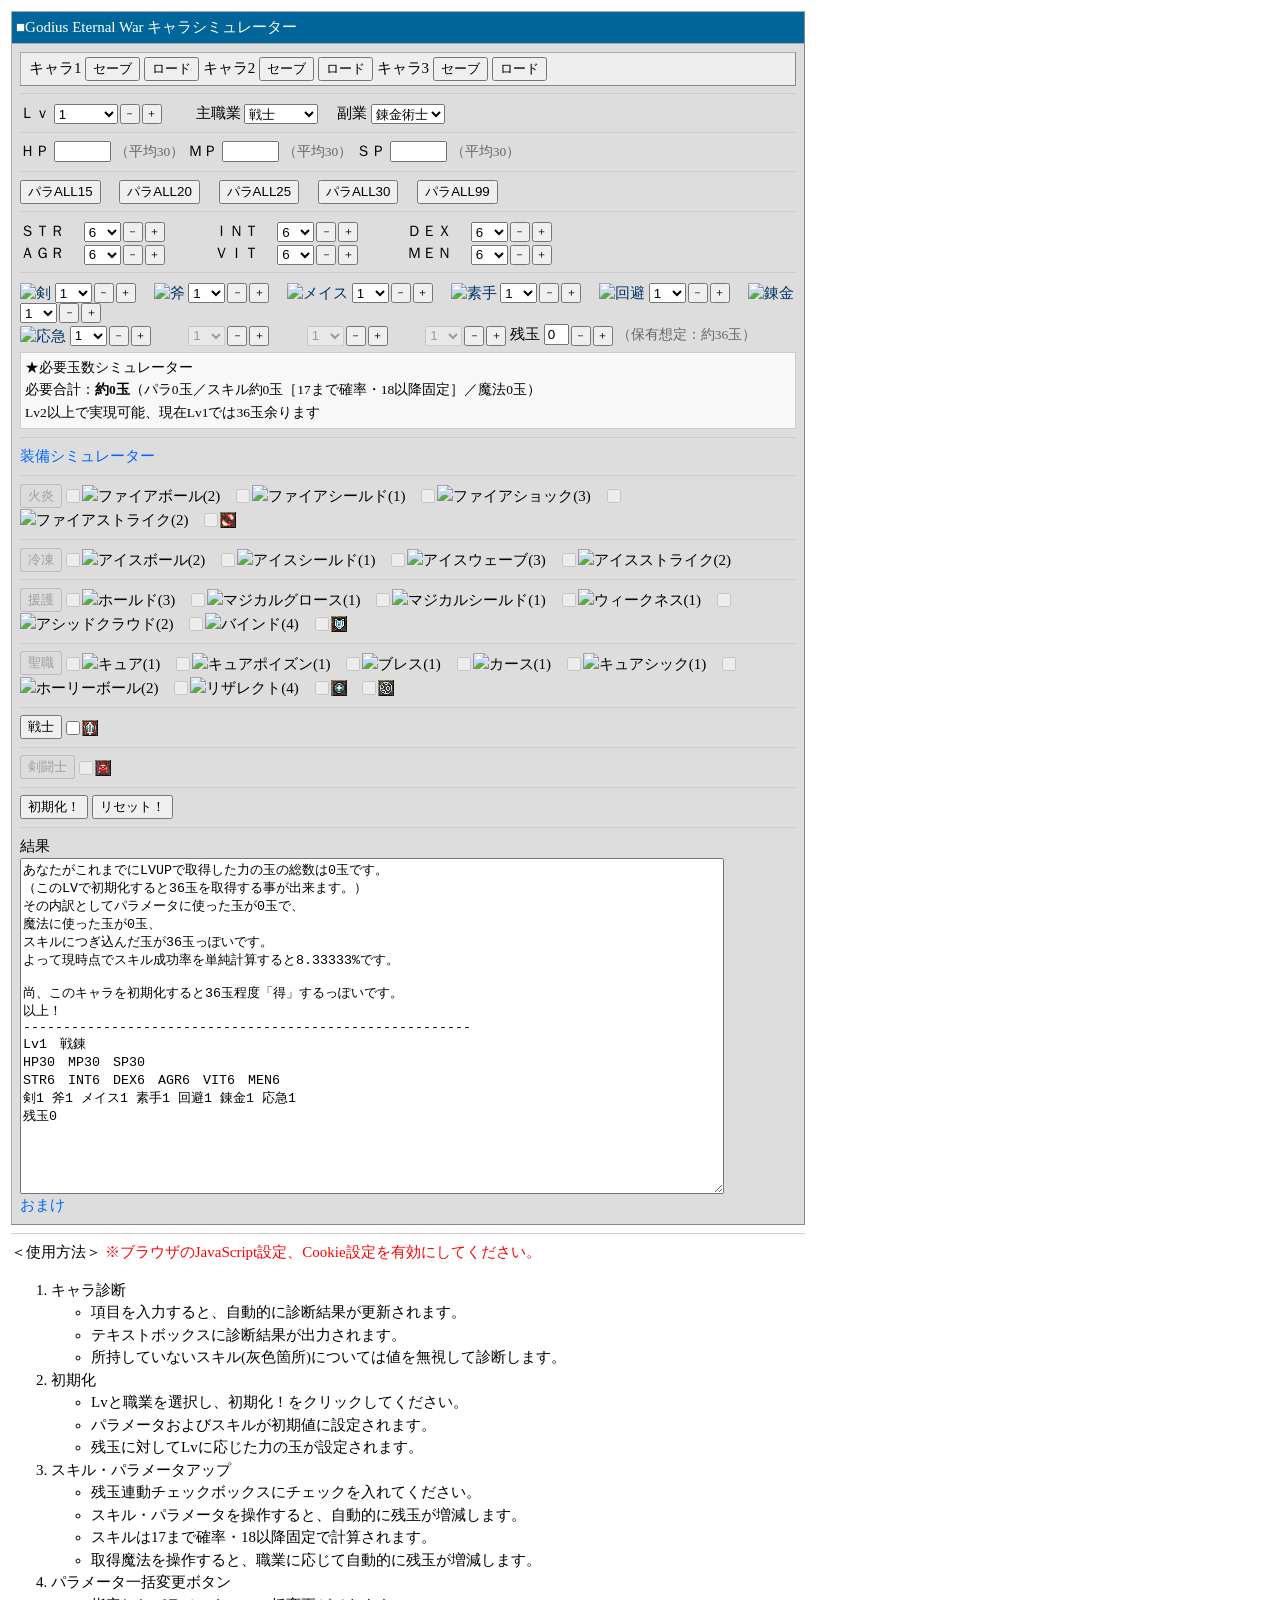
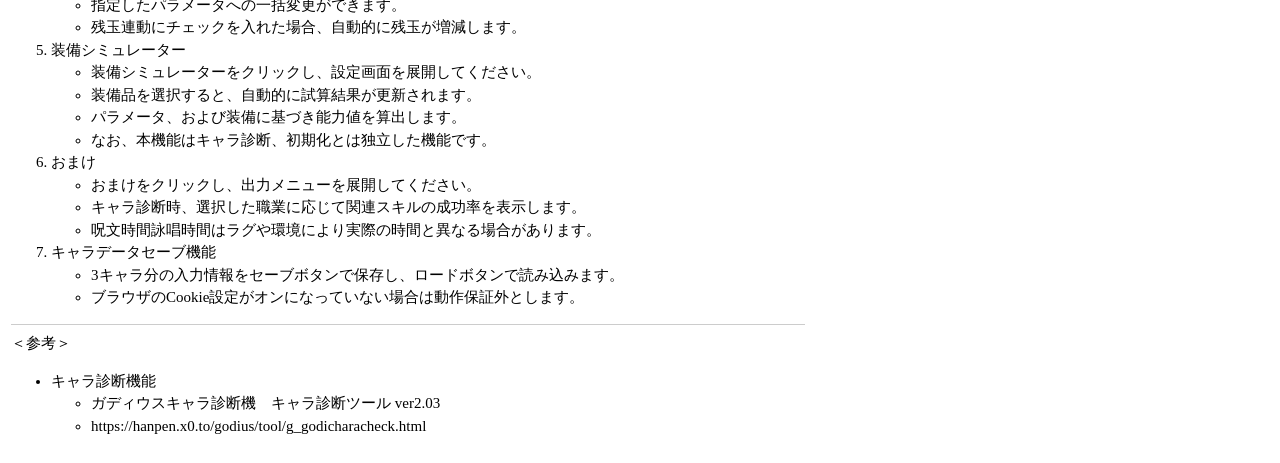
==== chara.html @ ef5eadbe "必要玉数シミュレーターへ全面改修 キャラ診断ツールを、指定構成に必要な力の玉数をリアルタイムに 試算するシミュレーターへ再構成した。  ■ 機能追加 - 必要玉数シミュレーター（パラ/スキル/魔法の内" ====
<!DOCTYPE html PUBLIC "-//W3C//DTD HTML 4.01 Transitional//EN" "http://www.w3.org/TR/html4/loose.dtd">
<!-- saved from url=(0053)https://hanpen.x0.to/godius/tool/godichara/chara.html -->
<html lang="ja" class=" dhifkqyxf idc0_350"><head><meta http-equiv="Content-Type" content="text/html; charset=UTF-8">
		<title>Godius Eternal War キャラシミュレーター</title>
		
		<meta http-equiv="Content-Script-Type" content="text/javascript">
		<meta http-equiv="Content-Style-Type" content="text/css">
		<meta http-equiv="Pragma" content="no-cache">
		<meta http-equiv="Cache-Control" content="no-cache">
		<meta http-equiv="Expires" content="Thu, 01 Dec 1994 16:00:00 GMT">
		<link rel="stylesheet" href="./css/main.css" type="text/css">
		<script type="text/javascript" src="./js/const.js"></script>
<script type="text/javascript" src="./js/main.js"></script>
		<script type="text/javascript" src="./js/sub.js"></script>
		<script type="text/javascript" src="./js/check.js"></script>
		<script type="text/javascript" src="./js/select.js"></script>
		<script type="text/javascript" src="./js/disp.js"></script>
		<script type="text/javascript" src="./js/calc.js"></script>
		<script type="text/javascript" src="./js/extra.js"></script>
		<script type="text/javascript" src="./js/cookie.js"></script>
		<script type="text/javascript" src="./js/realtime.js"></script>
	</head>
	<body onload="FormReset()" class="vsc-initialized">
		<table width="800">
			<tbody><tr>
				<td>
					<form name="chara">
						<div class="title">■Godius Eternal War キャラシミュレーター</div>
						<div class="main">
							<div class="sub">

								キャラ1
								<input type="button" name="save" value="セーブ" onclick="SetCookie(&#39;godichara1&#39;)">
								<input type="button" name="load" value="ロード" onclick="GetCookie(&#39;godichara1&#39;)">

								キャラ2
								<input type="button" name="save" value="セーブ" onclick="SetCookie(&#39;godichara2&#39;)">
								<input type="button" name="load" value="ロード" onclick="GetCookie(&#39;godichara2&#39;)">

								キャラ3
								<input type="button" name="save" value="セーブ" onclick="SetCookie(&#39;godichara3&#39;)">
								<input type="button" name="load" value="ロード" onclick="GetCookie(&#39;godichara3&#39;)">

							</div>

							<hr noshade="" size="1" color="#cccccc">


							Ｌｖ
							<select name="lv" onfocus="FocusLv()" onchange="ChangeLv()">
								<option value="1">1</option>
								<option value="2">2</option>
								<option value="3">3</option>
								<option value="4">4</option>
								<option value="5">5</option>
								<option value="6">6</option>
								<option value="7">7</option>
								<option value="8">8</option>
								<option value="9">9</option>
								<option value="10">10</option>
								<option value="11">11</option>
								<option value="12">12</option>
								<option value="13">13</option>
								<option value="14">14</option>
								<option value="15">15</option>
								<option value="16">16</option>
								<option value="17">17</option>
								<option value="18">18</option>
								<option value="19">19</option>
								<option value="20">20</option>
								<option value="21">21</option>
								<option value="22">22</option>
								<option value="23">23</option>
								<option value="24">24</option>
								<option value="25">25</option>
								<option value="26">26</option>
								<option value="27">27</option>
								<option value="28">28</option>
								<option value="29">29</option>
								<option value="30">30</option>
								<option value="31">31</option>
								<option value="32">32</option>
								<option value="33">33</option>
								<option value="34">34</option>
								<option value="35">35</option>
								<option value="36">36</option>
								<option value="37">37</option>
								<option value="38">38</option>
								<option value="39">39</option>
								<option value="40">40</option>
								<option value="41">41</option>
								<option value="42">42</option>
								<option value="43">43</option>
								<option value="44">44</option>
								<option value="45">45</option>
								<option value="46">46</option>
								<option value="47">47</option>
								<option value="48">48</option>
								<option value="49">49</option>
								<option value="50">50</option>
								<option value="51">51</option>
								<option value="52">52</option>
								<option value="53">53</option>
								<option value="54">54</option>
								<option value="55">55</option>
								<option value="56">56</option>
								<option value="57">57</option>
								<option value="58">58</option>
								<option value="59">59</option>
								<option value="60">60</option>
								<option value="61">61</option>
								<option value="62">62</option>
								<option value="63">63</option>
								<option value="64">64</option>
								<option value="65">65</option>
								<option value="66">66</option>
								<option value="67">67</option>
								<option value="68">68</option>
								<option value="69">69</option>
								<option value="70">70</option>
								<option value="71">71</option>
								<option value="72">72</option>
								<option value="73">73</option>
								<option value="74">74</option>
								<option value="75">75</option>
								<option value="76">76</option>
								<option value="77">77</option>
								<option value="78">78</option>
								<option value="79">79</option>
								<option value="80">80</option>
								<option value="81">81</option>
								<option value="82">82</option>
								<option value="83">83</option>
								<option value="84">84</option>
								<option value="85">85</option>
								<option value="86">86</option>
								<option value="87">87</option>
								<option value="88">88</option>
								<option value="89">89</option>
								<option value="90">90</option>
								<option value="91">91</option>
								<option value="92">92</option>
								<option value="93">93</option>
								<option value="94">94</option>
								<option value="95">95</option>
								<option value="96">96</option>
								<option value="97">97</option>
								<option value="98">98</option>
								<option value="99">99</option>
								<option value="100">AG1</option>
								<option value="101">AG2</option>
								<option value="102">AG3</option>
								<option value="103">AG4</option>
								<option value="104">AG5</option>
								<option value="105">AG6</option>
								<option value="106">AG7</option>
								<option value="107">AG8</option>
								<option value="108">AG9</option>
								<option value="109">AG10</option>
								<option value="110">AG11</option>
								<option value="111">AG12</option>
								<option value="112">AG13</option>
								<option value="113">AG14</option>
								<option value="114">AG15</option>
								<option value="115">AG16</option>
								<option value="116">AG17</option>
								<option value="117">AG18</option>
								<option value="118">AG19</option>
								<option value="119">AG20</option>
								<option value="120">AG21</option>
								<option value="120">AG21</option>
								<option value="121">AG22</option>
								<option value="122">AG23</option>
								<option value="123">AG24</option>
								<option value="124">AG25</option>
								<option value="125">AG26</option>
								<option value="126">AG27</option>
								<option value="127">AG28</option>
								<option value="128">AG29</option>
								<option value="129">AG30</option>
								<option value="130">AG31</option>
								<option value="131">AG32</option>
								<option value="132">AG33</option>
								<option value="133">AG34</option>
								<option value="134">AG35</option>
								<option value="135">AG36</option>
								<option value="136">AG37</option>
								<option value="137">AG38</option>
								<option value="138">AG39</option>
								<option value="139">AG40</option>
								<option value="140">AG41</option>
								<option value="141">AG42</option>
								<option value="142">AG43</option>
								<option value="143">AG44</option>
								<option value="144">AG45</option>
								<option value="145">AG46</option>
								<option value="146">AG47</option>
								<option value="147">AG48</option>
								<option value="148">AG49</option>
								<option value="149">AG50</option>
								<option value="150">AG51</option>
								<option value="151">AG52</option>
								<option value="152">AG53</option>
								<option value="153">AG54</option>
								<option value="154">AG55</option>
								<option value="155">AG56</option>
								<option value="156">AG57</option>
								<option value="157">AG58</option>
								<option value="158">AG59</option>
								<option value="159">AG60</option>
								<option value="160">AG61</option>
								<option value="161">AG62</option>
								<option value="162">AG63</option>
								<option value="163">AG64</option>
								<option value="164">AG65</option>
								<option value="165">AG66</option>
								<option value="166">AG67</option>
								<option value="167">AG68</option>
								<option value="168">AG69</option>
								<option value="169">AG70</option>
								<option value="170">AG71</option>
								<option value="171">AG72</option>
								<option value="172">AG73</option>
								<option value="173">AG74</option>
								<option value="174">AG75</option>
								<option value="175">AG76</option>
								<option value="176">AG77</option>
								<option value="177">AG78</option>
								<option value="178">AG79</option>
								<option value="179">AG80</option>
								<option value="180">AG81</option>
								<option value="181">AG82</option>
								<option value="182">AG83</option>
								<option value="183">AG84</option>
								<option value="184">AG85</option>
								<option value="185">AG86</option>
								<option value="186">AG87</option>
								<option value="187">AG88</option>
								<option value="188">AG89</option>
								<option value="189">AG90</option>
								<option value="190">AG91</option>
								<option value="191">AG92</option>
								<option value="192">AG93</option>
								<option value="193">AG94</option>
								<option value="194">AG95</option>
								<option value="195">AG96</option>
								<option value="196">AG97</option>
								<option value="197">AG98</option>
								<option value="198">AG99</option>
								<option value="199">AG100</option>
								<option value="200">AG101</option>
								<option value="201">AG102</option>
								<option value="202">AG103</option>
								<option value="203">AG104</option>
								<option value="204">AG105</option>
								<option value="205">AG106</option>
								<option value="206">AG107</option>
								<option value="207">AG108</option>
								<option value="208">AG109</option>
								<option value="209">AG110</option>
								<option value="210">AG111</option>
								<option value="211">AG112</option>
								<option value="212">AG113</option>
								<option value="213">AG114</option>
								<option value="214">AG115</option>
								<option value="215">AG116</option>
								<option value="216">AG117</option>
								<option value="217">AG118</option>
								<option value="218">AG119</option>
								<option value="219">AG120</option>
								<option value="220">AG121</option>
								<option value="221">AG122</option>
								<option value="222">AG123</option>
								<option value="223">AG124</option>
								<option value="224">AG125</option>
								<option value="225">AG126</option>
								<option value="226">AG127</option>
								<option value="227">AG128</option>
								<option value="228">AG129</option>
								<option value="229">AG130</option>
								<option value="230">AG131</option>
								<option value="231">AG132</option>
								<option value="232">AG133</option>
								<option value="233">AG134</option>
								<option value="234">AG135</option>
								<option value="235">AG136</option>
								<option value="236">AG137</option>
								<option value="237">AG138</option>
								<option value="238">AG139</option>
								<option value="239">AG140</option>
								<option value="240">AG141</option>
								<option value="241">AG142</option>
								<option value="242">AG143</option>
								<option value="243">AG144</option>
								<option value="244">AG145</option>
								<option value="245">AG146</option>
								<option value="246">AG147</option>
								<option value="247">AG148</option>
								<option value="248">AG149</option>
								<option value="249">AG150</option>
								<option value="250">AG151</option>
								<option value="251">AG152</option>
								<option value="252">AG153</option>
								<option value="253">AG154</option>
								<option value="254">AG155</option>
								<option value="255">AG156</option>
							</select><input type="button" value="－" class="stepbtn" onclick="StepSelect('lv',-1)"><input type="button" value="＋" class="stepbtn" onclick="StepSelect('lv',1)">　　

							主職業
							<select name="job" onchange="ChangeSkillMenuByJob()">
								<option value="戦">戦士</option>
								<option value="剣">剣闘士</option>
								<option value="盗">盗賊</option>
								<option value="魔">魔法使い</option>
								<option value="聖">聖職者</option>
							</select>　

							副業
							<select name="sidejob" onchange="ChangeSkillMenuByJob()">
								<option value="錬">錬金術士</option>
								<option value="裁">裁縫士</option>
								<option value="鍛">鍛治屋</option>
								<option value="鳥">バード</option>
							</select>
							<br>

							<hr noshade="" size="1" color="#cccccc">

							ＨＰ
							<input type="text" name="hp" maxlength="3" size="5"><span id="avghp" class="avgval"></span>
							ＭＰ
							<input type="text" name="mp" maxlength="3" size="5"><span id="avgmp" class="avgval"></span>
							ＳＰ
							<input type="text" name="sp" maxlength="3" size="5"><span id="avgsp" class="avgval"></span><br>

							<hr noshade="" size="1" color="#cccccc">

							<input type="button" value="パラALL15" onclick="ChangeParameterAll(15)">　
							<input type="button" value="パラALL20" onclick="ChangeParameterAll(20)">　
							<input type="button" value="パラALL25" onclick="ChangeParameterAll(25)">　
							<input type="button" value="パラALL30" onclick="ChangeParameterAll(30)">　
							<input type="button" value="パラALL99" onclick="ChangeParameterAll(99)"><br>

							<hr noshade="" size="1" color="#cccccc">

							ＳＴＲ　
							<select name="str" onfocus="FocusParameter(this)" onchange="ChangeParameter(this)">
								<option value="6">6</option>
								<option value="7">7</option>
								<option value="8">8</option>
								<option value="9">9</option>
								<option value="10">10</option>
								<option value="11">11</option>
								<option value="12">12</option>
								<option value="13">13</option>
								<option value="14">14</option>
								<option value="15">15</option>
								<option value="16">16</option>
								<option value="17">17</option>
								<option value="18">18</option>
								<option value="19">19</option>
								<option value="20">20</option>
								<option value="21">21</option>
								<option value="22">22</option>
								<option value="23">23</option>
								<option value="24">24</option>
								<option value="25">25</option>
								<option value="26">26</option>
								<option value="27">27</option>
								<option value="28">28</option>
								<option value="29">29</option>
								<option value="30">30</option>
								<option value="31">31</option>
								<option value="32">32</option>
								<option value="33">33</option>
								<option value="34">34</option>
								<option value="35">35</option>
								<option value="36">36</option>
								<option value="37">37</option>
								<option value="38">38</option>
								<option value="39">39</option>
								<option value="40">40</option>
								<option value="41">41</option>
								<option value="42">42</option>
								<option value="43">43</option>
								<option value="44">44</option>
								<option value="45">45</option>
								<option value="46">46</option>
								<option value="47">47</option>
								<option value="48">48</option>
								<option value="49">49</option>
								<option value="50">50</option>
								<option value="51">51</option>
								<option value="52">52</option>
								<option value="53">53</option>
								<option value="54">54</option>
								<option value="55">55</option>
								<option value="56">56</option>
								<option value="57">57</option>
								<option value="58">58</option>
								<option value="59">59</option>
								<option value="60">60</option>
								<option value="61">61</option>
								<option value="62">62</option>
								<option value="63">63</option>
								<option value="64">64</option>
								<option value="65">65</option>
								<option value="66">66</option>
								<option value="67">67</option>
								<option value="68">68</option>
								<option value="69">69</option>
								<option value="70">70</option>
								<option value="71">71</option>
								<option value="72">72</option>
								<option value="73">73</option>
								<option value="74">74</option>
								<option value="75">75</option>
								<option value="76">76</option>
								<option value="77">77</option>
								<option value="78">78</option>
								<option value="79">79</option>
								<option value="80">80</option>
								<option value="81">81</option>
								<option value="82">82</option>
								<option value="83">83</option>
								<option value="84">84</option>
								<option value="85">85</option>
								<option value="86">86</option>
								<option value="87">87</option>
								<option value="88">88</option>
								<option value="89">89</option>
								<option value="90">90</option>
								<option value="91">91</option>
								<option value="92">92</option>
								<option value="93">93</option>
								<option value="94">94</option>
								<option value="95">95</option>
								<option value="96">96</option>
								<option value="97">97</option>
								<option value="98">98</option>
								<option value="99">99</option>
							</select><input type="button" value="－" class="stepbtn" onclick="StepSelect('str',-1)"><input type="button" value="＋" class="stepbtn" onclick="StepSelect('str',1)">　　　

							ＩＮＴ　
							<select name="int" onfocus="FocusParameter(this)" onchange="ChangeParameter(this)">
								<option value="6">6</option>
								<option value="7">7</option>
								<option value="8">8</option>
								<option value="9">9</option>
								<option value="10">10</option>
								<option value="11">11</option>
								<option value="12">12</option>
								<option value="13">13</option>
								<option value="14">14</option>
								<option value="15">15</option>
								<option value="16">16</option>
								<option value="17">17</option>
								<option value="18">18</option>
								<option value="19">19</option>
								<option value="20">20</option>
								<option value="21">21</option>
								<option value="22">22</option>
								<option value="23">23</option>
								<option value="24">24</option>
								<option value="25">25</option>
								<option value="26">26</option>
								<option value="27">27</option>
								<option value="28">28</option>
								<option value="29">29</option>
								<option value="30">30</option>
								<option value="31">31</option>
								<option value="32">32</option>
								<option value="33">33</option>
								<option value="34">34</option>
								<option value="35">35</option>
								<option value="36">36</option>
								<option value="37">37</option>
								<option value="38">38</option>
								<option value="39">39</option>
								<option value="40">40</option>
								<option value="41">41</option>
								<option value="42">42</option>
								<option value="43">43</option>
								<option value="44">44</option>
								<option value="45">45</option>
								<option value="46">46</option>
								<option value="47">47</option>
								<option value="48">48</option>
								<option value="49">49</option>
								<option value="50">50</option>
								<option value="51">51</option>
								<option value="52">52</option>
								<option value="53">53</option>
								<option value="54">54</option>
								<option value="55">55</option>
								<option value="56">56</option>
								<option value="57">57</option>
								<option value="58">58</option>
								<option value="59">59</option>
								<option value="60">60</option>
								<option value="61">61</option>
								<option value="62">62</option>
								<option value="63">63</option>
								<option value="64">64</option>
								<option value="65">65</option>
								<option value="66">66</option>
								<option value="67">67</option>
								<option value="68">68</option>
								<option value="69">69</option>
								<option value="70">70</option>
								<option value="71">71</option>
								<option value="72">72</option>
								<option value="73">73</option>
								<option value="74">74</option>
								<option value="75">75</option>
								<option value="76">76</option>
								<option value="77">77</option>
								<option value="78">78</option>
								<option value="79">79</option>
								<option value="80">80</option>
								<option value="81">81</option>
								<option value="82">82</option>
								<option value="83">83</option>
								<option value="84">84</option>
								<option value="85">85</option>
								<option value="86">86</option>
								<option value="87">87</option>
								<option value="88">88</option>
								<option value="89">89</option>
								<option value="90">90</option>
								<option value="91">91</option>
								<option value="92">92</option>
								<option value="93">93</option>
								<option value="94">94</option>
								<option value="95">95</option>
								<option value="96">96</option>
								<option value="97">97</option>
								<option value="98">98</option>
								<option value="99">99</option>
							</select><input type="button" value="－" class="stepbtn" onclick="StepSelect('int',-1)"><input type="button" value="＋" class="stepbtn" onclick="StepSelect('int',1)">　　　

							ＤＥＸ　
							<select name="dex" onfocus="FocusParameter(this)" onchange="ChangeParameter(this)">
								<option value="6">6</option>
								<option value="7">7</option>
								<option value="8">8</option>
								<option value="9">9</option>
								<option value="10">10</option>
								<option value="11">11</option>
								<option value="12">12</option>
								<option value="13">13</option>
								<option value="14">14</option>
								<option value="15">15</option>
								<option value="16">16</option>
								<option value="17">17</option>
								<option value="18">18</option>
								<option value="19">19</option>
								<option value="20">20</option>
								<option value="21">21</option>
								<option value="22">22</option>
								<option value="23">23</option>
								<option value="24">24</option>
								<option value="25">25</option>
								<option value="26">26</option>
								<option value="27">27</option>
								<option value="28">28</option>
								<option value="29">29</option>
								<option value="30">30</option>
								<option value="31">31</option>
								<option value="32">32</option>
								<option value="33">33</option>
								<option value="34">34</option>
								<option value="35">35</option>
								<option value="36">36</option>
								<option value="37">37</option>
								<option value="38">38</option>
								<option value="39">39</option>
								<option value="40">40</option>
								<option value="41">41</option>
								<option value="42">42</option>
								<option value="43">43</option>
								<option value="44">44</option>
								<option value="45">45</option>
								<option value="46">46</option>
								<option value="47">47</option>
								<option value="48">48</option>
								<option value="49">49</option>
								<option value="50">50</option>
								<option value="51">51</option>
								<option value="52">52</option>
								<option value="53">53</option>
								<option value="54">54</option>
								<option value="55">55</option>
								<option value="56">56</option>
								<option value="57">57</option>
								<option value="58">58</option>
								<option value="59">59</option>
								<option value="60">60</option>
								<option value="61">61</option>
								<option value="62">62</option>
								<option value="63">63</option>
								<option value="64">64</option>
								<option value="65">65</option>
								<option value="66">66</option>
								<option value="67">67</option>
								<option value="68">68</option>
								<option value="69">69</option>
								<option value="70">70</option>
								<option value="71">71</option>
								<option value="72">72</option>
								<option value="73">73</option>
								<option value="74">74</option>
								<option value="75">75</option>
								<option value="76">76</option>
								<option value="77">77</option>
								<option value="78">78</option>
								<option value="79">79</option>
								<option value="80">80</option>
								<option value="81">81</option>
								<option value="82">82</option>
								<option value="83">83</option>
								<option value="84">84</option>
								<option value="85">85</option>
								<option value="86">86</option>
								<option value="87">87</option>
								<option value="88">88</option>
								<option value="89">89</option>
								<option value="90">90</option>
								<option value="91">91</option>
								<option value="92">92</option>
								<option value="93">93</option>
								<option value="94">94</option>
								<option value="95">95</option>
								<option value="96">96</option>
								<option value="97">97</option>
								<option value="98">98</option>
								<option value="99">99</option>
							</select><input type="button" value="－" class="stepbtn" onclick="StepSelect('dex',-1)"><input type="button" value="＋" class="stepbtn" onclick="StepSelect('dex',1)"><br>

							ＡＧＲ　
							<select name="agr" onfocus="FocusParameter(this)" onchange="ChangeParameter(this)">
								<option value="6">6</option>
								<option value="7">7</option>
								<option value="8">8</option>
								<option value="9">9</option>
								<option value="10">10</option>
								<option value="11">11</option>
								<option value="12">12</option>
								<option value="13">13</option>
								<option value="14">14</option>
								<option value="15">15</option>
								<option value="16">16</option>
								<option value="17">17</option>
								<option value="18">18</option>
								<option value="19">19</option>
								<option value="20">20</option>
								<option value="21">21</option>
								<option value="22">22</option>
								<option value="23">23</option>
								<option value="24">24</option>
								<option value="25">25</option>
								<option value="26">26</option>
								<option value="27">27</option>
								<option value="28">28</option>
								<option value="29">29</option>
								<option value="30">30</option>
								<option value="31">31</option>
								<option value="32">32</option>
								<option value="33">33</option>
								<option value="34">34</option>
								<option value="35">35</option>
								<option value="36">36</option>
								<option value="37">37</option>
								<option value="38">38</option>
								<option value="39">39</option>
								<option value="40">40</option>
								<option value="41">41</option>
								<option value="42">42</option>
								<option value="43">43</option>
								<option value="44">44</option>
								<option value="45">45</option>
								<option value="46">46</option>
								<option value="47">47</option>
								<option value="48">48</option>
								<option value="49">49</option>
								<option value="50">50</option>
								<option value="51">51</option>
								<option value="52">52</option>
								<option value="53">53</option>
								<option value="54">54</option>
								<option value="55">55</option>
								<option value="56">56</option>
								<option value="57">57</option>
								<option value="58">58</option>
								<option value="59">59</option>
								<option value="60">60</option>
								<option value="61">61</option>
								<option value="62">62</option>
								<option value="63">63</option>
								<option value="64">64</option>
								<option value="65">65</option>
								<option value="66">66</option>
								<option value="67">67</option>
								<option value="68">68</option>
								<option value="69">69</option>
								<option value="70">70</option>
								<option value="71">71</option>
								<option value="72">72</option>
								<option value="73">73</option>
								<option value="74">74</option>
								<option value="75">75</option>
								<option value="76">76</option>
								<option value="77">77</option>
								<option value="78">78</option>
								<option value="79">79</option>
								<option value="80">80</option>
								<option value="81">81</option>
								<option value="82">82</option>
								<option value="83">83</option>
								<option value="84">84</option>
								<option value="85">85</option>
								<option value="86">86</option>
								<option value="87">87</option>
								<option value="88">88</option>
								<option value="89">89</option>
								<option value="90">90</option>
								<option value="91">91</option>
								<option value="92">92</option>
								<option value="93">93</option>
								<option value="94">94</option>
								<option value="95">95</option>
								<option value="96">96</option>
								<option value="97">97</option>
								<option value="98">98</option>
								<option value="99">99</option>
							</select><input type="button" value="－" class="stepbtn" onclick="StepSelect('agr',-1)"><input type="button" value="＋" class="stepbtn" onclick="StepSelect('agr',1)">　　　

							ＶＩＴ　
							<select name="vit" onfocus="FocusParameter(this)" onchange="ChangeParameter(this)">
								<option value="6">6</option>
								<option value="7">7</option>
								<option value="8">8</option>
								<option value="9">9</option>
								<option value="10">10</option>
								<option value="11">11</option>
								<option value="12">12</option>
								<option value="13">13</option>
								<option value="14">14</option>
								<option value="15">15</option>
								<option value="16">16</option>
								<option value="17">17</option>
								<option value="18">18</option>
								<option value="19">19</option>
								<option value="20">20</option>
								<option value="21">21</option>
								<option value="22">22</option>
								<option value="23">23</option>
								<option value="24">24</option>
								<option value="25">25</option>
								<option value="26">26</option>
								<option value="27">27</option>
								<option value="28">28</option>
								<option value="29">29</option>
								<option value="30">30</option>
								<option value="31">31</option>
								<option value="32">32</option>
								<option value="33">33</option>
								<option value="34">34</option>
								<option value="35">35</option>
								<option value="36">36</option>
								<option value="37">37</option>
								<option value="38">38</option>
								<option value="39">39</option>
								<option value="40">40</option>
								<option value="41">41</option>
								<option value="42">42</option>
								<option value="43">43</option>
								<option value="44">44</option>
								<option value="45">45</option>
								<option value="46">46</option>
								<option value="47">47</option>
								<option value="48">48</option>
								<option value="49">49</option>
								<option value="50">50</option>
								<option value="51">51</option>
								<option value="52">52</option>
								<option value="53">53</option>
								<option value="54">54</option>
								<option value="55">55</option>
								<option value="56">56</option>
								<option value="57">57</option>
								<option value="58">58</option>
								<option value="59">59</option>
								<option value="60">60</option>
								<option value="61">61</option>
								<option value="62">62</option>
								<option value="63">63</option>
								<option value="64">64</option>
								<option value="65">65</option>
								<option value="66">66</option>
								<option value="67">67</option>
								<option value="68">68</option>
								<option value="69">69</option>
								<option value="70">70</option>
								<option value="71">71</option>
								<option value="72">72</option>
								<option value="73">73</option>
								<option value="74">74</option>
								<option value="75">75</option>
								<option value="76">76</option>
								<option value="77">77</option>
								<option value="78">78</option>
								<option value="79">79</option>
								<option value="80">80</option>
								<option value="81">81</option>
								<option value="82">82</option>
								<option value="83">83</option>
								<option value="84">84</option>
								<option value="85">85</option>
								<option value="86">86</option>
								<option value="87">87</option>
								<option value="88">88</option>
								<option value="89">89</option>
								<option value="90">90</option>
								<option value="91">91</option>
								<option value="92">92</option>
								<option value="93">93</option>
								<option value="94">94</option>
								<option value="95">95</option>
								<option value="96">96</option>
								<option value="97">97</option>
								<option value="98">98</option>
								<option value="99">99</option>
							</select><input type="button" value="－" class="stepbtn" onclick="StepSelect('vit',-1)"><input type="button" value="＋" class="stepbtn" onclick="StepSelect('vit',1)">　　　

							ＭＥＮ　
							<select name="men" onfocus="FocusParameter(this)" onchange="ChangeParameter(this)">
								<option value="6">6</option>
								<option value="7">7</option>
								<option value="8">8</option>
								<option value="9">9</option>
								<option value="10">10</option>
								<option value="11">11</option>
								<option value="12">12</option>
								<option value="13">13</option>
								<option value="14">14</option>
								<option value="15">15</option>
								<option value="16">16</option>
								<option value="17">17</option>
								<option value="18">18</option>
								<option value="19">19</option>
								<option value="20">20</option>
								<option value="21">21</option>
								<option value="22">22</option>
								<option value="23">23</option>
								<option value="24">24</option>
								<option value="25">25</option>
								<option value="26">26</option>
								<option value="27">27</option>
								<option value="28">28</option>
								<option value="29">29</option>
								<option value="30">30</option>
								<option value="31">31</option>
								<option value="32">32</option>
								<option value="33">33</option>
								<option value="34">34</option>
								<option value="35">35</option>
								<option value="36">36</option>
								<option value="37">37</option>
								<option value="38">38</option>
								<option value="39">39</option>
								<option value="40">40</option>
								<option value="41">41</option>
								<option value="42">42</option>
								<option value="43">43</option>
								<option value="44">44</option>
								<option value="45">45</option>
								<option value="46">46</option>
								<option value="47">47</option>
								<option value="48">48</option>
								<option value="49">49</option>
								<option value="50">50</option>
								<option value="51">51</option>
								<option value="52">52</option>
								<option value="53">53</option>
								<option value="54">54</option>
								<option value="55">55</option>
								<option value="56">56</option>
								<option value="57">57</option>
								<option value="58">58</option>
								<option value="59">59</option>
								<option value="60">60</option>
								<option value="61">61</option>
								<option value="62">62</option>
								<option value="63">63</option>
								<option value="64">64</option>
								<option value="65">65</option>
								<option value="66">66</option>
								<option value="67">67</option>
								<option value="68">68</option>
								<option value="69">69</option>
								<option value="70">70</option>
								<option value="71">71</option>
								<option value="72">72</option>
								<option value="73">73</option>
								<option value="74">74</option>
								<option value="75">75</option>
								<option value="76">76</option>
								<option value="77">77</option>
								<option value="78">78</option>
								<option value="79">79</option>
								<option value="80">80</option>
								<option value="81">81</option>
								<option value="82">82</option>
								<option value="83">83</option>
								<option value="84">84</option>
								<option value="85">85</option>
								<option value="86">86</option>
								<option value="87">87</option>
								<option value="88">88</option>
								<option value="89">89</option>
								<option value="90">90</option>
								<option value="91">91</option>
								<option value="92">92</option>
								<option value="93">93</option>
								<option value="94">94</option>
								<option value="95">95</option>
								<option value="96">96</option>
								<option value="97">97</option>
								<option value="98">98</option>
								<option value="99">99</option>
							</select><input type="button" value="－" class="stepbtn" onclick="StepSelect('men',-1)"><input type="button" value="＋" class="stepbtn" onclick="StepSelect('men',1)">　　　


							<hr noshade="" size="1" color="#cccccc">

							<span id="id_skill1" class="skill"><img src="./img/skill01.gif"></span>
							<select name="skill1" onfocus="FocusSkill(this)" onchange="ChangeSkill(this)">
								<option value="1">1</option>
								<option value="2">2</option>
								<option value="3">3</option>
								<option value="4">4</option>
								<option value="5">5</option>
								<option value="6">6</option>
								<option value="7">7</option>
								<option value="8">8</option>
								<option value="9">9</option>
								<option value="10">10</option>
								<option value="11">11</option>
								<option value="12">12</option>
								<option value="13">13</option>
								<option value="14">14</option>
								<option value="15">15</option>
								<option value="16">16</option>
								<option value="17">17</option>
								<option value="18">18</option>
								<option value="19">19</option>
								<option value="20">20</option>
								<option value="21">21</option>
								<option value="22">22</option>
								<option value="23">23</option>
								<option value="24">24</option>
								<option value="25">25</option>
								<option value="26">26</option>
								<option value="27">27</option>
								<option value="28">28</option>
								<option value="29">29</option>
								<option value="30">30</option>
							</select><input type="button" value="－" class="stepbtn" onclick="StepSelect('skill1',-1)"><input type="button" value="＋" class="stepbtn" onclick="StepSelect('skill1',1)">


							<span id="id_skill2" class="skill"><img src="./img/skill02.gif"></span>
							<select name="skill2" onfocus="FocusSkill(this)" onchange="ChangeSkill(this)">
								<option value="1">1</option>
								<option value="2">2</option>
								<option value="3">3</option>
								<option value="4">4</option>
								<option value="5">5</option>
								<option value="6">6</option>
								<option value="7">7</option>
								<option value="8">8</option>
								<option value="9">9</option>
								<option value="10">10</option>
								<option value="11">11</option>
								<option value="12">12</option>
								<option value="13">13</option>
								<option value="14">14</option>
								<option value="15">15</option>
								<option value="16">16</option>
								<option value="17">17</option>
								<option value="18">18</option>
								<option value="19">19</option>
								<option value="20">20</option>
								<option value="21">21</option>
								<option value="22">22</option>
								<option value="23">23</option>
								<option value="24">24</option>
								<option value="25">25</option>
								<option value="26">26</option>
								<option value="27">27</option>
								<option value="28">28</option>
								<option value="29">29</option>
								<option value="30">30</option>
							</select><input type="button" value="－" class="stepbtn" onclick="StepSelect('skill2',-1)"><input type="button" value="＋" class="stepbtn" onclick="StepSelect('skill2',1)">


							<span id="id_skill3" class="skill"><img src="./img/skill03.gif"></span>
							<select name="skill3" onfocus="FocusSkill(this)" onchange="ChangeSkill(this)">
								<option value="1">1</option>
								<option value="2">2</option>
								<option value="3">3</option>
								<option value="4">4</option>
								<option value="5">5</option>
								<option value="6">6</option>
								<option value="7">7</option>
								<option value="8">8</option>
								<option value="9">9</option>
								<option value="10">10</option>
								<option value="11">11</option>
								<option value="12">12</option>
								<option value="13">13</option>
								<option value="14">14</option>
								<option value="15">15</option>
								<option value="16">16</option>
								<option value="17">17</option>
								<option value="18">18</option>
								<option value="19">19</option>
								<option value="20">20</option>
								<option value="21">21</option>
								<option value="22">22</option>
								<option value="23">23</option>
								<option value="24">24</option>
								<option value="25">25</option>
								<option value="26">26</option>
								<option value="27">27</option>
								<option value="28">28</option>
								<option value="29">29</option>
								<option value="30">30</option>
							</select><input type="button" value="－" class="stepbtn" onclick="StepSelect('skill3',-1)"><input type="button" value="＋" class="stepbtn" onclick="StepSelect('skill3',1)">


							<span id="id_skill4" class="skill"><img src="./img/skill04.gif"></span>
							<select name="skill4" onfocus="FocusSkill(this)" onchange="ChangeSkill(this)">
								<option value="1">1</option>
								<option value="2">2</option>
								<option value="3">3</option>
								<option value="4">4</option>
								<option value="5">5</option>
								<option value="6">6</option>
								<option value="7">7</option>
								<option value="8">8</option>
								<option value="9">9</option>
								<option value="10">10</option>
								<option value="11">11</option>
								<option value="12">12</option>
								<option value="13">13</option>
								<option value="14">14</option>
								<option value="15">15</option>
								<option value="16">16</option>
								<option value="17">17</option>
								<option value="18">18</option>
								<option value="19">19</option>
								<option value="20">20</option>
								<option value="21">21</option>
								<option value="22">22</option>
								<option value="23">23</option>
								<option value="24">24</option>
								<option value="25">25</option>
								<option value="26">26</option>
								<option value="27">27</option>
								<option value="28">28</option>
								<option value="29">29</option>
								<option value="30">30</option>
							</select><input type="button" value="－" class="stepbtn" onclick="StepSelect('skill4',-1)"><input type="button" value="＋" class="stepbtn" onclick="StepSelect('skill4',1)">


							<span id="id_skill5" class="skill"><img src="./img/skill05.gif"></span>
							<select name="skill5" onfocus="FocusSkill(this)" onchange="ChangeSkill(this)">
								<option value="1">1</option>
								<option value="2">2</option>
								<option value="3">3</option>
								<option value="4">4</option>
								<option value="5">5</option>
								<option value="6">6</option>
								<option value="7">7</option>
								<option value="8">8</option>
								<option value="9">9</option>
								<option value="10">10</option>
								<option value="11">11</option>
								<option value="12">12</option>
								<option value="13">13</option>
								<option value="14">14</option>
								<option value="15">15</option>
								<option value="16">16</option>
								<option value="17">17</option>
								<option value="18">18</option>
								<option value="19">19</option>
								<option value="20">20</option>
								<option value="21">21</option>
								<option value="22">22</option>
								<option value="23">23</option>
								<option value="24">24</option>
								<option value="25">25</option>
								<option value="26">26</option>
								<option value="27">27</option>
								<option value="28">28</option>
								<option value="29">29</option>
								<option value="30">30</option>
							</select><input type="button" value="－" class="stepbtn" onclick="StepSelect('skill5',-1)"><input type="button" value="＋" class="stepbtn" onclick="StepSelect('skill5',1)">


							<span id="id_skill6" class="skill"><img src="./img/skill06.gif"></span>
							<select name="skill6" onfocus="FocusSkill(this)" onchange="ChangeSkill(this)">
								<option value="1">1</option>
								<option value="2">2</option>
								<option value="3">3</option>
								<option value="4">4</option>
								<option value="5">5</option>
								<option value="6">6</option>
								<option value="7">7</option>
								<option value="8">8</option>
								<option value="9">9</option>
								<option value="10">10</option>
								<option value="11">11</option>
								<option value="12">12</option>
								<option value="13">13</option>
								<option value="14">14</option>
								<option value="15">15</option>
								<option value="16">16</option>
								<option value="17">17</option>
								<option value="18">18</option>
								<option value="19">19</option>
								<option value="20">20</option>
								<option value="21">21</option>
								<option value="22">22</option>
								<option value="23">23</option>
								<option value="24">24</option>
								<option value="25">25</option>
								<option value="26">26</option>
								<option value="27">27</option>
								<option value="28">28</option>
								<option value="29">29</option>
								<option value="30">30</option>
							</select><input type="button" value="－" class="stepbtn" onclick="StepSelect('skill6',-1)"><input type="button" value="＋" class="stepbtn" onclick="StepSelect('skill6',1)"><br>

							<span id="id_skill7" class="skill"><img src="./img/skill08.gif"></span>
							<select name="skill7" onfocus="FocusSkill(this)" onchange="ChangeSkill(this)">
								<option value="1">1</option>
								<option value="2">2</option>
								<option value="3">3</option>
								<option value="4">4</option>
								<option value="5">5</option>
								<option value="6">6</option>
								<option value="7">7</option>
								<option value="8">8</option>
								<option value="9">9</option>
								<option value="10">10</option>
								<option value="11">11</option>
								<option value="12">12</option>
								<option value="13">13</option>
								<option value="14">14</option>
								<option value="15">15</option>
								<option value="16">16</option>
								<option value="17">17</option>
								<option value="18">18</option>
								<option value="19">19</option>
								<option value="20">20</option>
								<option value="21">21</option>
								<option value="22">22</option>
								<option value="23">23</option>
								<option value="24">24</option>
								<option value="25">25</option>
								<option value="26">26</option>
								<option value="27">27</option>
								<option value="28">28</option>
								<option value="29">29</option>
								<option value="30">30</option>
							</select><input type="button" value="－" class="stepbtn" onclick="StepSelect('skill7',-1)"><input type="button" value="＋" class="stepbtn" onclick="StepSelect('skill7',1)">

							<span id="id_skill8" class="skill"><img src="./img/skill09.gif"></span>
							<select name="skill8" onfocus="FocusSkill(this)" onchange="ChangeSkill(this)">
								<option value="1">1</option>
								<option value="2">2</option>
								<option value="3">3</option>
								<option value="4">4</option>
								<option value="5">5</option>
								<option value="6">6</option>
								<option value="7">7</option>
								<option value="8">8</option>
								<option value="9">9</option>
								<option value="10">10</option>
								<option value="11">11</option>
								<option value="12">12</option>
								<option value="13">13</option>
								<option value="14">14</option>
								<option value="15">15</option>
								<option value="16">16</option>
								<option value="17">17</option>
								<option value="18">18</option>
								<option value="19">19</option>
								<option value="20">20</option>
								<option value="21">21</option>
								<option value="22">22</option>
								<option value="23">23</option>
								<option value="24">24</option>
								<option value="25">25</option>
								<option value="26">26</option>
								<option value="27">27</option>
								<option value="28">28</option>
								<option value="29">29</option>
								<option value="30">30</option>
							</select><input type="button" value="－" class="stepbtn" onclick="StepSelect('skill8',-1)"><input type="button" value="＋" class="stepbtn" onclick="StepSelect('skill8',1)">

							<span id="id_skill9" class="skill"><img src="./img/skill10.gif"></span>
							<select name="skill9" onfocus="FocusSkill(this)" onchange="ChangeSkill(this)">
								<option value="1">1</option>
								<option value="2">2</option>
								<option value="3">3</option>
								<option value="4">4</option>
								<option value="5">5</option>
								<option value="6">6</option>
								<option value="7">7</option>
								<option value="8">8</option>
								<option value="9">9</option>
								<option value="10">10</option>
								<option value="11">11</option>
								<option value="12">12</option>
								<option value="13">13</option>
								<option value="14">14</option>
								<option value="15">15</option>
								<option value="16">16</option>
								<option value="17">17</option>
								<option value="18">18</option>
								<option value="19">19</option>
								<option value="20">20</option>
								<option value="21">21</option>
								<option value="22">22</option>
								<option value="23">23</option>
								<option value="24">24</option>
								<option value="25">25</option>
								<option value="26">26</option>
								<option value="27">27</option>
								<option value="28">28</option>
								<option value="29">29</option>
								<option value="30">30</option>
							</select><input type="button" value="－" class="stepbtn" onclick="StepSelect('skill9',-1)"><input type="button" value="＋" class="stepbtn" onclick="StepSelect('skill9',1)">

							<span id="id_skill10" class="skill"><img src="./img/skill11.gif"></span>
							<select name="skill10" onfocus="FocusSkill(this)" onchange="ChangeSkill(this)">
								<option value="1">1</option>
								<option value="2">2</option>
								<option value="3">3</option>
								<option value="4">4</option>
								<option value="5">5</option>
								<option value="6">6</option>
								<option value="7">7</option>
								<option value="8">8</option>
								<option value="9">9</option>
								<option value="10">10</option>
								<option value="11">11</option>
								<option value="12">12</option>
								<option value="13">13</option>
								<option value="14">14</option>
								<option value="15">15</option>
								<option value="16">16</option>
								<option value="17">17</option>
								<option value="18">18</option>
								<option value="19">19</option>
								<option value="20">20</option>
								<option value="21">21</option>
								<option value="22">22</option>
								<option value="23">23</option>
								<option value="24">24</option>
								<option value="25">25</option>
								<option value="26">26</option>
								<option value="27">27</option>
								<option value="28">28</option>
								<option value="29">29</option>
								<option value="30">30</option>
							</select><input type="button" value="－" class="stepbtn" onclick="StepSelect('skill10',-1)"><input type="button" value="＋" class="stepbtn" onclick="StepSelect('skill10',1)">

							残玉
							<input type="text" name="balance" maxlength="3" size="1" value="0" onblur="CheckBalanceValue()"><input type="button" value="－" class="stepbtn" onclick="StepNumber('balance',-1)"><input type="button" value="＋" class="stepbtn" onclick="StepNumber('balance',1)"><span id="expectbalance" class="avgval"></span><br>

							<div id="needtama" style="margin:4px 0; padding:4px; border:1px solid #cccccc; background-color:#f8f8f8; font-size:90%;"></div>

							<hr noshade="" size="1" color="#cccccc">

							<a href="javascript:OpenMenu(&#39;equipment&#39;)">装備シミュレーター</a><br>

							<div id="equipment" class="sub" style="display:none">
								武器　　
								<select name="weapon">
									<option value="0">なし　　　　　　　　　　　　　　　　　　　</option>
									<option value="1">ダガー</option>
									<option value="2">ショートソード</option>
									<option value="3">レイピア</option>
									<option value="4">プレードソード</option>
									<option value="5">ファルシオン</option>
									<option value="6">ロングソード</option>
									<option value="7">ブロードソード</option>
									<option value="8">バスタードソード</option>
									<option value="9">ナーガブレード</option>
									<option value="10">テラブレード</option>
									<option value="11">ビスター</option>
									<option value="12">古代ビスター</option>
									<option value="13">ティナブレード</option>
									<option value="14">シャムシェール</option>
									<option value="15">クレイモア</option>
									<option value="16">ツーハンドソード</option>
									<option value="17">タイタンソード</option>
									<option value="18">サージソード</option>
									<option value="19">エクスソード</option>
									<option value="20">古代エクスソード</option>
									<option value="21">サーメディソード</option>
									<option value="22">スタッフ</option>
									<option value="23">クラブ</option>
									<option value="24">メイス</option>
									<option value="25">ロングメイス</option>
									<option value="26">ウォーハンマー</option>
									<option value="27">フレイル</option>
									<option value="28">モール</option>
									<option value="29">ヘビーモール</option>
									<option value="30">オークハンマー</option>
									<option value="31">スパイクフレイル</option>
									<option value="32">バトルハンマー</option>
									<option value="33">古代バトルハンマー</option>
									<option value="34">ギィーガーメイス</option>
									<option value="35">魔法の杖</option>
									<option value="36">魂の杖(炎)</option>
									<option value="37">魂の杖(氷)</option>
									<option value="38">クリスタルスタッフ</option>
									<option value="39">古代クリスタルロッド</option>
									<option value="40">クライズロッド</option>
									<option value="41">ハンドアクス</option>
									<option value="42">スモールアクス</option>
									<option value="43">バトルアクス</option>
									<option value="44">クレセントアクス</option>
									<option value="45">ラージアクス</option>
									<option value="46">グレートアクス</option>
									<option value="47">バ―サーカアクス</option>
									<option value="48">ウォーアクス</option>
									<option value="49">ジェニックス</option>
									<option value="50">古代ジェニックス</option>
									<option value="51">ディラーアクス</option>
									<option value="52">スピア</option>
									<option value="53">トライデント</option>
									<option value="54">ランス</option>
									<option value="55">パイク</option>
									<option value="56">ハルベルド</option>
									<option value="57">サラマンダーパイク</option>
									<option value="58">バーブスピア</option>
									<option value="59">エックスハルバード</option>
									<option value="60">古代エクスハルバード</option>
									<option value="61">アビゴルランス</option>
									<option value="62">グラブ</option>
									<option value="63">フィスト</option>
									<option value="64">ガントレット</option>
									<option value="65">パタ</option>
									<option value="66">ゴーレムフィスト</option>
									<option value="67">ソーンズフィスト</option>
									<option value="68">スクリューパタ</option>
									<option value="69">古代スクリューパタ</option>
									<option value="70">ゲイモスフィスト</option>
									<option value="71">イフリート</option>
									<option value="72">マーメイド</option>
									<option value="73">ドラゴンブレス</option>
									<option value="74">フレイムタン</option>
									<option value="75">アイスブラント</option>
									<option value="76">モール魔法の杖</option>
									<option value="77">モールバスタードソード</option>
									<option value="78">モールフレイル</option>
									<option value="79">モールクレセントアクス</option>
									<option value="80">モールツーハンドソード</option>
									<option value="81">モールガントレット</option>
									<option value="82">モールパイク</option>
									<option value="83">モールナーガブレード</option>
									<option value="84">モールオークハンマー</option>
									<option value="85">モールバーサーカーアクス</option>
									<option value="86">モールタイタンソード</option>
									<option value="87">モールゴーレムフィスト</option>
									<option value="88">モールサラマンダーパイク</option>
									<option value="89">モール魂の杖(炎)</option>
									<option value="90">モール魂の杖(氷)</option>
									<option value="91">モールテラブレード</option>
									<option value="92">モールスパイクフレイル</option>
									<option value="93">モールウォーアクス</option>
									<option value="94">モールサージソード</option>
									<option value="95">モールソーンズフィスト</option>
									<option value="96">モールバーブスピア</option>
									<option value="97">モール古代ビスター</option>
									<option value="98">モール古代バトルハンマー</option>
									<option value="99">モール古代エクスソード</option>
									<option value="100">モール古代ジェニックス</option>
									<option value="101">モール古代スクリューパタ</option>
									<option value="102">モール古代エクスハルバード</option>
									<option value="103">モール古代クリスタルロッド</option>
									<option value="104">ライトレイピア</option>
									<option value="105">ライトバトルアクス</option>
									<option value="106">ライトパイク</option>
									<option value="107">ライトガントレット</option>
									<option value="108">ライトロングメイス</option>
									<option value="109">ライトシャムシェール</option>
									<option value="110">ティンクルスター</option>
									<option value="111">シルフィードリング</option>
									<option value="112">シルフィードソード</option>
									<option value="113">シルフィードブレード</option>
									<option value="114">シルフィードランス</option>
									<option value="115">シルフィードメイス</option>
									<option value="116">シルフィードアックス</option>
									<option value="117">シルフィードフィスト</option>
									<option value="118">シルフィードスタッフ</option>
									<option value="119">フェンリルの杖</option>
									<option value="120">フェニックスの杖</option>
									<option value="121">大司祭の杖</option>
									<option value="122">ギィーガチェイン</option>
									<option value="123">ティナカトラス</option>
									<option value="124">ディーラーチョップ</option>
									<option value="125">ファルスピアー</option>
									<option value="126">ゲイモスクロー</option>
									<option value="127">ンゴールファング</option>
									<option value="128">クラウンロッド</option>
									<option value="129">モールフェンリルの杖</option>
									<option value="130">モールフェニックスの杖</option>
									<option value="131">モール大司祭の杖</option>
									<option value="132">ブレイジングダガー</option>
									<option value="133">クロスガーディアン</option>
									<option value="134">グレイブボム</option>
									<option value="135">トールハンマー</option>
									<option value="136">デスサイズ</option>
									<option value="137">ムラマサ</option>
									<option value="138">モールブレイジングダガー</option>
									<option value="139">モールクロスガーディアン</option>
									<option value="140">モールグレイブボム</option>
									<option value="141">モールトールハンマー</option>
									<option value="142">モールデスサイズ</option>
									<option value="143">モールムラマサ</option>
									<option value="144">サクラソード</option>
									<option value="145">スライムリング</option>
									<option value="146">スネークリング</option>
									<option value="147">ビーストリング</option>
									<option value="148">ドラゴンリング</option>
									<option value="149">ミュータントリング</option>
									<option value="150">ミミックリング</option>
									<option value="151">シビライズリング</option>
									<option value="152">ストーンリング</option>
									<option value="153">カースリング</option>
									<option value="154">モールスライムリング</option>
									<option value="155">モールスネークリング</option>
									<option value="156">モールビーストリング</option>
									<option value="157">モールドラゴンリング</option>
									<option value="158">モールミュータントリング</option>
									<option value="159">モールミミックリング</option>
									<option value="160">モールシビライズリング</option>
									<option value="161">モールストーンリング</option>
									<option value="162">モールカースリング</option>
									<option value="163">バグキャッチャー</option>
								</select>
								<select name="weaponp">
									<option value="0">N</option>
									<option value="1">+1</option>
									<option value="2">+2</option>
									<option value="3">+3</option>
									<option value="4">+4</option>
									<option value="5">+5</option>
									<option value="6">+6</option>
									<option value="7">+7</option>
									<option value="8">+8</option>
									<option value="9">+9</option>
									<option value="10">+10</option>
									<option value="11">+11</option>
									<option value="12">+12</option>
									<option value="13">+13</option>
									<option value="14">+14</option>
									<option value="15">+15</option>
								</select><br>

								鎧・服　
								<select name="armor">
									<option value="0">なし　　　　　　　　　　　　　　　　　　　</option>
									<option value="1">ノーマルアーマー</option>
									<option value="2">レザーアーマー</option>
									<option value="3">リベットアーマー</option>
									<option value="4">スケイルメイル</option>
									<option value="5">チェインメイル</option>
									<option value="6">チタンアーマー</option>
									<option value="7">プレートアーマー</option>
									<option value="8">テブートアーマー</option>
									<option value="9">ブリガンディ</option>
									<option value="10">ミスリルアーマー</option>
									<option value="11">ヘビーアーマー</option>
									<option value="12">タルロスアーマー</option>
									<option value="13">レイダンアーマー</option>
									<option value="14">ローブ</option>
									<option value="15">ヒップホップ</option>
									<option value="16">羽織袴/振袖</option>
									<option value="17">パヂチョゴリ/チマチョゴリ</option>
									<option value="18">マント</option>
									<option value="19">タキシード/ドレス</option>
									<option value="20">ケープ</option>
									<option value="21">レオタード</option>
									<option value="22">道着</option>
									<option value="23">パンク/ミニスカート</option>
									<option value="24">ストライプ</option>
									<option value="25">チョガ</option>
									<option value="26">チーパオ</option>
									<option value="27">ホイ</option>
									<option value="28">テクノ</option>
									<option value="29">キルト</option>
									<option value="30">ロイヤルガード</option>
									<option value="31">ウィボス</option>
									<option value="32">エシーロ</option>
									<option value="33">リフラン</option>
									<option value="34">アイウェス</option>
									<option value="35">マシーヴ</option>
									<option value="36">ユニフォーム</option>
									<option value="37">モールヒップホップ</option>
									<option value="38">モールケープ</option>
									<option value="39">モールパンク/ミニスカート</option>
									<option value="40">モールチョガ</option>
									<option value="41">モールホイ</option>
									<option value="42">モールテクノ</option>
									<option value="43">モールキルト</option>
									<option value="44">モールウィボス</option>
									<option value="45">モールエシーロ</option>
									<option value="46">モールリフラン</option>
									<option value="47">モールアイウェス</option>
									<option value="48">モールマシーヴ</option>
									<option value="49">バロンアーマー</option>
									<option value="50">バロンプレート</option>
									<option value="51">モールバロンプレート</option>
									<option value="52">ライトプリンス/ライトプリンセス</option>
									<option value="53">モールライトプリンス/ライトプリンセス</option>
									<option value="54">ドラゴンメイル</option>
									<option value="55">モールドラゴンメイル</option>
								</select>
								<select name="armorp">
									<option value="0">N</option>
									<option value="1">+1</option>
									<option value="2">+2</option>
									<option value="3">+3</option>
									<option value="4">+4</option>
									<option value="5">+5</option>
									<option value="6">+6</option>
									<option value="7">+7</option>
									<option value="8">+8</option>
									<option value="9">+9</option>
									<option value="10">+10</option>
									<option value="11">+11</option>
									<option value="12">+12</option>
									<option value="13">+13</option>
									<option value="14">+14</option>
									<option value="15">+15</option>
								</select><br>

								靴　　　
								<select name="shoes">
									<option value="0">なし　　　　　　　　　　　　　　　　　　　</option>
									<option value="1">ビギナーシューズ</option>
									<option value="2">レザーブーツ</option>
									<option value="3">ロングブーツ</option>
									<option value="4">チェインブーツ</option>
									<option value="5">スチールブーツ</option>
									<option value="6">グリーブシューズ</option>
									<option value="7">パワーブーツ</option>
									<option value="8">ウィングブーツ</option>
									<option value="9">チェインシューズ</option>
									<option value="10">チタンシューズ</option>
									<option value="11">プレートシューズ</option>
									<option value="12">ライトシューズ</option>
									<option value="13">ミスリルシューズ</option>
									<option value="14">ヘビーシューズ</option>
									<option value="15">タルロスシューズ</option>
									<option value="16">レイダンシューズ</option>
									<option value="17">草履</option>
									<option value="18">サッカー靴</option>
									<option value="19">疾風草履</option>
									<option value="20">バロンシューズ</option>
								</select>
								<select name="shoesp">
									<option value="0">N</option>
									<option value="1">+1</option>
									<option value="2">+2</option>
									<option value="3">+3</option>
									<option value="4">+4</option>
									<option value="5">+5</option>
									<option value="6">+6</option>
									<option value="7">+7</option>
									<option value="8">+8</option>
									<option value="9">+9</option>
								</select><br>

								盾　　　
								<select name="shield">
									<option value="0">なし　　　　　　　　　　　　　　　　　　　</option>
									<option value="1">ウッドシールド</option>
									<option value="2">ラウンドシールド</option>
									<option value="3">カイトシールド</option>
									<option value="4">リーフシールド</option>
									<option value="5">タワーシールド</option>
									<option value="6">ゴシックシールド</option>
									<option value="7">アイアンシールド</option>
									<option value="8">アイアンシールド改</option>
									<option value="9">ホワイトシールド</option>
									<option value="10">ホワイトシールド改</option>
									<option value="11">レッドシールド(軽)</option>
									<option value="12">レッドシールド</option>
									<option value="13">レッドシールド改</option>
									<option value="14">ドラゴンテイル</option>
									<option value="15">ドラゴンテイル改</option>
									<option value="16">タイタンシールド</option>
									<option value="17">回避の盾</option>
									<option value="18">ドリームガーダー</option>
								</select><br>

								指輪１　
								<select name="ring1">
									<option value="0">なし　　　　　　　　　　　　　　　　　　　</option>
									<option value="1">移動の指輪</option>
									<option value="2">攻撃の指輪</option>
									<option value="3">防御の指輪</option>
									<option value="4">炎保護の指輪</option>
									<option value="5">氷保護の指輪</option>
									<option value="6">炎の指輪</option>
									<option value="7">氷の指輪</option>
									<option value="8">幸運の指輪</option>
									<option value="9">信念の指輪</option>
									<option value="10">手さばきの指輪</option>
									<option value="11">風の指輪</option>
									<option value="12">霧の指輪</option>
									<option value="13">援護の指輪</option>
									<option value="14">警告の指輪</option>
									<option value="15">狂乱の指輪</option>
									<option value="16">必殺の指輪</option>
									<option value="17">破壊の指輪</option>
									<option value="18">回復の指輪</option>
									<option value="19">魔法の指輪</option>
									<option value="20">激情の指輪</option>
									<option value="21">破砕の指輪</option>
									<option value="22">堅固の指輪</option>
									<option value="23">護衛の指輪</option>
									<option value="24">ウェルリンの指輪(炎)</option>
									<option value="25">ウェルリンの指輪(氷)</option>
									<option value="26">カイルの指輪(炎)</option>
									<option value="27">カイルの指輪(氷)</option>
									<option value="28">魔法保護の指輪</option>
									<option value="29">エチリンの指輪</option>
									<option value="30">エブリンの指輪</option>
									<option value="31">暗黒の指輪(炎)</option>
									<option value="32">暗黒の指輪(氷)</option>
									<option value="33">暗黒の指輪(魔)</option>
									<option value="34">暗黒の指輪(聖)</option>
									<option value="35">暗黒の指輪(撃)</option>
									<option value="36">暗黒守護指輪(炎)</option>
									<option value="37">暗黒守護指輪(氷)</option>
									<option value="38">暗黒守護指輪(魔)</option>
									<option value="39">暗黒守護指輪(聖)</option>
									<option value="40">暗黒守護指輪(撃)</option>
									<option value="41">突撃の指輪</option>
									<option value="42">富豪の指輪</option>
									<option value="43">旋風の指輪</option>
									<option value="44">陽炎の指輪</option>
									<option value="45">狂拳の指輪</option>
									<option value="46">瞬殺の指輪</option>
									<option value="47">鋼鉄の指輪</option>
									<option value="48">用心棒の指輪</option>
									<option value="49">闘神の指輪</option>
									<option value="50">金剛の指輪</option>
									<option value="51">炎守護の指輪</option>
									<option value="52">氷守護の指輪</option>
									<option value="53">援護守護の指輪</option>
									<option value="54">信仰の指輪</option>
									<option value="55">韋駄天の指輪</option>
									<option value="56">風林火山の指輪</option>
									<option value="57">防護の指輪</option>
									<option value="58">庇護の指輪</option>
									<option value="59">大魔法の指輪</option>
									<option value="60">抗魔の指輪</option>
									<option value="61">白金の指輪</option>
									<option value="62">白銀の指輪</option>
									<option value="63">炎侵攻の指輪</option>
									<option value="64">氷侵攻の指輪</option>
									<option value="65">援護侵攻の指輪</option>
									<option value="66">邪信の指輪</option>
								</select><br>

								指輪２　
								<select name="ring2">
									<option value="0">なし　　　　　　　　　　　　　　　　　　　</option>
									<option value="1">移動の指輪</option>
									<option value="2">攻撃の指輪</option>
									<option value="3">防御の指輪</option>
									<option value="4">炎保護の指輪</option>
									<option value="5">氷保護の指輪</option>
									<option value="6">炎の指輪</option>
									<option value="7">氷の指輪</option>
									<option value="8">幸運の指輪</option>
									<option value="9">信念の指輪</option>
									<option value="10">手さばきの指輪</option>
									<option value="11">風の指輪</option>
									<option value="12">霧の指輪</option>
									<option value="13">援護の指輪</option>
									<option value="14">警告の指輪</option>
									<option value="15">狂乱の指輪</option>
									<option value="16">必殺の指輪</option>
									<option value="17">破壊の指輪</option>
									<option value="18">回復の指輪</option>
									<option value="19">魔法の指輪</option>
									<option value="20">激情の指輪</option>
									<option value="21">破砕の指輪</option>
									<option value="22">堅固の指輪</option>
									<option value="23">護衛の指輪</option>
									<option value="24">ウェルリンの指輪(炎)</option>
									<option value="25">ウェルリンの指輪(氷)</option>
									<option value="26">カイルの指輪(炎)</option>
									<option value="27">カイルの指輪(氷)</option>
									<option value="28">魔法保護の指輪</option>
									<option value="29">エチリンの指輪</option>
									<option value="30">エブリンの指輪</option>
									<option value="31">暗黒の指輪(炎)</option>
									<option value="32">暗黒の指輪(氷)</option>
									<option value="33">暗黒の指輪(魔)</option>
									<option value="34">暗黒の指輪(聖)</option>
									<option value="35">暗黒の指輪(撃)</option>
									<option value="36">暗黒守護指輪(炎)</option>
									<option value="37">暗黒守護指輪(氷)</option>
									<option value="38">暗黒守護指輪(魔)</option>
									<option value="39">暗黒守護指輪(聖)</option>
									<option value="40">暗黒守護指輪(撃)</option>
									<option value="41">突撃の指輪</option>
									<option value="42">富豪の指輪</option>
									<option value="43">旋風の指輪</option>
									<option value="44">陽炎の指輪</option>
									<option value="45">狂拳の指輪</option>
									<option value="46">瞬殺の指輪</option>
									<option value="47">鋼鉄の指輪</option>
									<option value="48">用心棒の指輪</option>
									<option value="49">闘神の指輪</option>
									<option value="50">金剛の指輪</option>
									<option value="51">炎守護の指輪</option>
									<option value="52">氷守護の指輪</option>
									<option value="53">援護守護の指輪</option>
									<option value="54">信仰の指輪</option>
									<option value="55">韋駄天の指輪</option>
									<option value="56">風林火山の指輪</option>
									<option value="57">防護の指輪</option>
									<option value="58">庇護の指輪</option>
									<option value="59">大魔法の指輪</option>
									<option value="60">抗魔の指輪</option>
									<option value="61">白金の指輪</option>
									<option value="62">白銀の指輪</option>
									<option value="63">炎侵攻の指輪</option>
									<option value="64">氷侵攻の指輪</option>
									<option value="65">援護侵攻の指輪</option>
									<option value="66">邪信の指輪</option>
								</select><br>

								ネクレ　
								<select name="necklace">
									<option value="0">なし　　　　　　　　　　　　　　　　　　　</option>
									<option value="1">移動のネックレス</option>
									<option value="2">攻撃のネックレス</option>
									<option value="3">防御のネックレス</option>
									<option value="4">炎保護のネックレス</option>
									<option value="5">氷保護のネックレス</option>
									<option value="6">炎のネックレス</option>
									<option value="7">氷のネックレス</option>
									<option value="8">幸運のネックレス</option>
									<option value="9">信念のネックレス</option>
									<option value="10">手さばきのネックレス</option>
									<option value="11">風のネックレス</option>
									<option value="12">霧のネックレス</option>
									<option value="13">援護のネックレス</option>
									<option value="14">警告のネックレス</option>
									<option value="15">狂乱のネックレス</option>
									<option value="16">必殺のネックレス</option>
									<option value="17">破壊のネックレス</option>
									<option value="18">回復のネックレス</option>
									<option value="19">魔法のネックレス</option>
									<option value="20">激情のネックレス</option>
									<option value="21">破砕のネックレス</option>
									<option value="22">堅固のネックレス</option>
									<option value="23">護衛のネックレス</option>
									<option value="24">ウェルリンネックレス(炎)</option>
									<option value="25">ウェルリンネックレス(氷)</option>
									<option value="26">カイルネックレス(炎)</option>
									<option value="27">カイルネックレス(氷)</option>
									<option value="28">魔法保護のネックレス</option>
									<option value="29">エチリンのネックレス</option>
									<option value="30">エブリンのネックレス</option>
									<option value="41">突撃のネックレス</option>
									<option value="42">富豪のネックレス</option>
									<option value="43">旋風のネックレス</option>
									<option value="44">陽炎のネックレス</option>
									<option value="45">狂拳のネックレス</option>
									<option value="46">瞬殺のネックレス</option>
									<option value="47">鋼鉄のネックレス</option>
									<option value="48">用心棒のネックレス</option>
									<option value="49">闘神のネックレス</option>
									<option value="50">金剛のネックレス</option>
									<option value="51">炎守護のネックレス</option>
									<option value="52">氷守護のネックレス</option>
									<option value="53">援護守護のネックレス</option>
									<option value="54">信仰のネックレス</option>
									<option value="55">韋駄天のネックレス</option>
									<option value="56">風林火山のネックレス</option>
									<option value="57">防護のネックレス</option>
									<option value="58">庇護のネックレス</option>
									<option value="59">大魔法のネックレス</option>
									<option value="60">抗魔のネックレス</option>
									<option value="61">白金のネックレス</option>
									<option value="62">白銀のネックレス</option>
									<option value="63">炎侵攻のネックレス</option>
									<option value="64">氷侵攻のネックレス</option>
									<option value="65">援護侵攻のネックレス</option>
									<option value="66">邪信のネックレス</option>
								</select><br>

								<hr noshade="" size="1" color="#cccccc">

								セット装備　
								<input type="button" value="レイダン" onclick="SelectRaydanSet()">
								<input type="button" value="バロン" onclick="SelectBaronSet()">
								<input type="button" value="堅固s/護衛" onclick="SelectSolidSet()">
								<input type="button" value="鋼鉄s/陽炎" onclick="SelectSteelSet()">
								<input type="button" value="狂拳s/突撃" onclick="SelectOnslaughtSet()"><br>
								　　　　　　
								<input type="button" value="LP/羽靴" onclick="SelectLightPrince()">
								<input type="button" value="金剛s/鋼鉄" onclick="SelectDiamondSet()">
								<input type="button" value="闘神s/狂拳" onclick="SelectFightingGodSet()">
								<input type="button" value="韋駄天s/旋風" onclick="SelectSkandaSet()"><br>

								<hr noshade="" size="1" color="#cccccc">

								ドーピング　
								<input type="checkbox" name="doping" value="0">力の薬
								<input type="checkbox" name="doping" value="1">マジブレ
								<input type="checkbox" name="doping" value="2">ブレス
								<input type="checkbox" name="doping" value="3">グロース
								<input type="checkbox" name="doping" value="4">歌30勇気<br>

								<hr noshade="" size="1" color="#cccccc">


								<hr noshade="" size="1" color="#cccccc">

								ステ　：ＷＣ
								<input type="text" name="wc" maxlength="3" size="4">

								ＨＣ
								<input type="text" name="hc" maxlength="3" size="4">

								ＡＣ
								<input type="text" name="ac" maxlength="3" size="4">

								ＤＣ
								<input type="text" name="dc" maxlength="3" size="4">

								重さ
								<input type="text" name="weight" maxlength="2" size="4"><br>

								耐性　：火　
								<input type="text" name="taiseif" maxlength="2" size="4">

								氷　
								<input type="text" name="taiseii" maxlength="3" size="4">

								聖　
								<input type="text" name="taiseih" maxlength="3" size="4">

								援護
								<input type="text" name="taiseim" maxlength="3" size="4">

								病気
								<input type="text" name="taiseis" maxlength="3" size="4">

								毒
								<input type="text" name="taiseip" maxlength="3" size="4"><br>

								耐性減：火　
								<input type="text" name="taiseigenf" maxlength="2" size="4">

								氷　
								<input type="text" name="taiseigeni" maxlength="3" size="4">

								聖　
								<input type="text" name="taiseigenh" maxlength="3" size="4">

								援護
								<input type="text" name="taiseigenm" maxlength="3" size="4"><br>

								<hr noshade="" size="1" color="#cccccc">

								内訳<br>
								<textarea name="detail" rows="11"></textarea>

							</div>

							<hr noshade="" size="1" color="#cccccc">

							<input type="button" value="火炎" onclick="AllSelect1()" name="firebutton" disabled="">
							<input type="checkbox" name="fire" value="2" onclick="ClickMagic(this)" disabled=""><img src="./img/fire04.gif" alt="ファイアボール(2)" title="ファイアボール(2)">
							<input type="checkbox" name="fire" value="1" onclick="ClickMagic(this)" disabled=""><img src="./img/fire05.gif" alt="ファイアシールド(1)" title="ファイアシールド(1)">
							<input type="checkbox" name="fire" value="3" onclick="ClickMagic(this)" disabled=""><img src="./img/fire06.gif" alt="ファイアショック(3)" title="ファイアショック(3)">
							<input type="checkbox" name="fire" value="2" onclick="ClickMagic(this)" disabled=""><img src="./img/fire07.gif" alt="ファイアストライク(2)" title="ファイアストライク(2)">
							<input type="checkbox" name="fire" value="5" onclick="ClickMagic(this)" disabled=""><img src="./img/fire8.png" alt="ファイアストーム(5)" title="ファイアストーム(5)"><br>

							<hr noshade="" size="1" color="#cccccc">

							<input type="button" value="冷凍" onclick="AllSelect2()" name="icebutton" disabled="">
							<input type="checkbox" name="ice" value="2" onclick="ClickMagic(this)" disabled=""><img src="./img/ice04.gif" alt="アイスボール(2)" title="アイスボール(2)">
							<input type="checkbox" name="ice" value="1" onclick="ClickMagic(this)" disabled=""><img src="./img/ice05.gif" alt="アイスシールド(1)" title="アイスシールド(1)">
							<input type="checkbox" name="ice" value="3" onclick="ClickMagic(this)" disabled=""><img src="./img/ice06.gif" alt="アイスウェーブ(3)" title="アイスウェーブ(3)">
							<input type="checkbox" name="ice" value="2" onclick="ClickMagic(this)" disabled=""><img src="./img/ice07.gif" alt="アイスストライク(2)" title="アイスストライク(2)"><br>

							<hr noshade="" size="1" color="#cccccc">

							<input type="button" value="援護" onclick="AllSelect3()" name="magicalbutton" disabled="">
							<input type="checkbox" name="magical" value="3" onclick="ClickMagic(this)" disabled=""><img src="./img/magical02.gif" alt="ホールド(3)" title="ホールド(3)">
							<input type="checkbox" name="magical" value="1" onclick="ClickMagic(this)" disabled=""><img src="./img/magical03.gif" alt="マジカルグロース(1)" title="マジカルグロース(1)">
							<input type="checkbox" name="magical" value="1" onclick="ClickMagic(this)" disabled=""><img src="./img/magical04.gif" alt="マジカルシールド(1)" title="マジカルシールド(1)">
							<input type="checkbox" name="magical" value="1" onclick="ClickMagic(this)" disabled=""><img src="./img/magical05.gif" alt="ウィークネス(1)" title="ウィークネス(1)">
							<input type="checkbox" name="magical" value="2" onclick="ClickMagic(this)" disabled=""><img src="./img/magical06.gif" alt="アシッドクラウド(2)" title="アシッドクラウド(2)">
							<input type="checkbox" name="magical" value="4" onclick="ClickMagic(this)" disabled=""><img src="./img/magical07.gif" alt="バインド(4)" title="バインド(4)">
							<input type="checkbox" name="magical" value="3" onclick="ClickMagic(this)" disabled=""><img src="./img/magical08.png" alt="メイジアーマー(3)" title="メイジアーマー(3)"><br>

							<hr noshade="" size="1" color="#cccccc">

							<input type="button" value="聖職" onclick="AllSelect4()" name="holybutton" disabled="">
							<input type="checkbox" name="holy" value="1" onclick="ClickMagic(this)" disabled=""><img src="./img/holy01.gif" alt="キュア(1)" title="キュア(1)">
							<input type="checkbox" name="holy" value="1" onclick="ClickMagic(this)" disabled=""><img src="./img/holy02.gif" alt="キュアポイズン(1)" title="キュアポイズン(1)">
							<input type="checkbox" name="holy" value="1" onclick="ClickMagic(this)" disabled=""><img src="./img/holy03.gif" alt="ブレス(1)" title="ブレス(1)">
							<input type="checkbox" name="holy" value="1" onclick="ClickMagic(this)" disabled=""><img src="./img/holy06.gif" alt="カース(1)" title="カース(1)">
							<input type="checkbox" name="holy" value="1" onclick="ClickMagic(this)" disabled=""><img src="./img/holy07.gif" alt="キュアシック(1)" title="キュアシック(1)">
							<input type="checkbox" name="holy" value="2" onclick="ClickMagic(this)" disabled=""><img src="./img/holy08.gif" alt="ホーリーボール(2)" title="ホーリーボール(2)">
							<input type="checkbox" name="holy" value="4" onclick="ClickMagic(this)" disabled=""><img src="./img/holy09.gif" alt="リザレクト(4)" title="リザレクト(4)">
							<input type="checkbox" name="holy" value="3" onclick="ClickMagic(this)" disabled=""><img src="./img/holy11.png" alt="キュアパルス(3)" title="キュアパルス(3)">
							<input type="checkbox" name="holy" value="5" onclick="ClickMagic(this)" disabled=""><img src="./img/holy12.png" alt="パワーシールド(5)" title="パワーシールド(5)">

							<hr noshade="" size="1" color="#cccccc">

							<input type="button" value="戦士" name="warriorbutton" disabled="">
							<input type="checkbox" name="warrior" value="5" onclick="ClickMagic(this)" disabled=""><img src="./img/skill_戦士.png" alt="シールドブロック(5)" title="シールドブロック(5)"><br>

							<hr noshade="" size="1" color="#cccccc">

							<input type="button" value="剣闘士" name="gladiatorbutton" disabled="">
							<input type="checkbox" name="gladiator" value="5" onclick="ClickMagic(this)" disabled=""><img src="./img/skill_剣闘士.png" alt="狂砲火(5)" title="狂砲火(5)"><br>

							<hr noshade="" size="1" color="#cccccc">

							<input type="button" value="初期化！" onclick="CharaSub()">
							<input type="button" value="リセット！" onclick="FormReset()">　

							<hr noshade="" size="1" color="#cccccc">

							結果<br>
							<textarea name="result" rows="22"></textarea><br>

							<a href="javascript:OpenMenu(&#39;extra&#39;)">おまけ</a><br>
							<div id="extra" class="sub" style="display:none">
								火炎魔法 (成功率・消費ＭＰ)<br>
								<img src="./img/fire01.gif" alt="ファイアミサイル 発動Lv1 安定Lv11 消費MP10" title="ファイアミサイル 発動Lv1 安定Lv11 消費MP10"> <input type="text" name="fireper01" value="0.0" maxlength="3" size="5" disabled="disabled">% <input type="text" name="firemp01" value="0" maxlength="3" size="5" disabled="disabled">
								<img src="./img/fire02.gif" alt="ファイアブレード 発動Lv4 安定Lv14 消費MP15" title="ファイアブレード 発動Lv4 安定Lv14 消費MP15"> <input type="text" name="fireper02" value="0.0" maxlength="3" size="5" disabled="disabled">% <input type="text" name="firemp02" value="0" maxlength="3" size="5" disabled="disabled">
								<img src="./img/fire03.gif" alt="ファイアソード 発動Lv5 安定Lv17 消費MP18" title="ファイアソード 発動Lv5 安定Lv17 消費MP18"> <input type="text" name="fireper03" value="0.0" maxlength="3" size="5" disabled="disabled">% <input type="text" name="firemp03" value="0" maxlength="3" size="5" disabled="disabled">
								<img src="./img/fire04.gif" alt="ファイアボール 発動Lv10 安定Lv23 消費MP30" title="ファイアボール 発動Lv10 安定Lv23 消費MP30"> <input type="text" name="fireper04" value="0.0" maxlength="3" size="5" disabled="disabled">% <input type="text" name="firemp04" value="0" maxlength="3" size="5" disabled="disabled"><br>
								<img src="./img/fire05.gif" alt="ファイアシールド 発動Lv11 安定Lv25 消費MP24" title="ファイアシールド 発動Lv11 安定Lv25 消費MP24"> <input type="text" name="fireper05" value="0.0" maxlength="3" size="5" disabled="disabled">% <input type="text" name="firemp05" value="0" maxlength="3" size="5" disabled="disabled">
								<img src="./img/fire06.gif" alt="ファイアショック 発動Lv24 安定Lv33 消費MP23" title="ファイアショック 発動Lv24 安定Lv33 消費MP23"> <input type="text" name="fireper06" value="0.0" maxlength="3" size="5" disabled="disabled">% <input type="text" name="firemp06" value="0" maxlength="3" size="5" disabled="disabled">
								<img src="./img/fire07.gif" alt="ファイアストライク 発動Lv32 安定Lv44 消費MP25" title="ファイアストライク 発動Lv32 安定Lv44 消費MP25"> <input type="text" name="fireper07" value="0.0" maxlength="3" size="5" disabled="disabled">% <input type="text" name="firemp07" value="0" maxlength="3" size="5" disabled="disabled">
								<br>

								<hr noshade="" size="1" color="#cccccc">

								冷凍魔法 (成功率・消費ＭＰ)<br>
								<img src="./img/ice01.gif" alt="アイスミサイル 発動Lv1 安定Lv11 消費MP10" title="アイスミサイル 発動Lv1 安定Lv11 消費MP10"> <input type="text" name="iceper01" value="0.0" maxlength="3" size="5" disabled="disabled">% <input type="text" name="icemp01" value="0" maxlength="3" size="5" disabled="disabled">
								<img src="./img/ice02.gif" alt="アイスブレード 発動Lv5 安定Lv15 消費MP15" title="アイスブレード 発動Lv5 安定Lv15 消費MP15"> <input type="text" name="iceper02" value="0.0" maxlength="3" size="5" disabled="disabled">% <input type="text" name="icemp02" value="0" maxlength="3" size="5" disabled="disabled">
								<img src="./img/ice03.gif" alt="アイスソード 発動Lv6 安定Lv18 消費MP18" title="アイスソード 発動Lv6 安定Lv18 消費MP18"> <input type="text" name="iceper03" value="0.0" maxlength="3" size="5" disabled="disabled">% <input type="text" name="icemp03" value="0" maxlength="3" size="5" disabled="disabled">
								<img src="./img/ice04.gif" alt="アイスボール 発動Lv7 安定Lv26 消費MP30" title="アイスボール 発動Lv7 安定Lv26 消費MP30"> <input type="text" name="iceper04" value="0.0" maxlength="3" size="5" disabled="disabled">% <input type="text" name="icemp04" value="0" maxlength="3" size="5" disabled="disabled"><br>
								<img src="./img/ice05.gif" alt="アイスシールド 発動Lv22 安定Lv31 消費MP24" title="アイスシールド 発動Lv22 安定Lv31 消費MP24"> <input type="text" name="iceper05" value="0.0" maxlength="3" size="5" disabled="disabled">% <input type="text" name="icemp05" value="0" maxlength="3" size="5" disabled="disabled">
								<img src="./img/ice06.gif" alt="アイスショック 発動Lv27 安定Lv37 消費MP20" title="アイスショック 発動Lv27 安定Lv37 消費MP20"> <input type="text" name="iceper06" value="0.0" maxlength="3" size="5" disabled="disabled">% <input type="text" name="icemp06" value="0" maxlength="3" size="5" disabled="disabled">
								<img src="./img/ice07.gif" alt="アイスストライク 発動Lv33 安定Lv45 消費MP25" title="アイスストライク 発動Lv33 安定Lv45 消費MP25"> <input type="text" name="iceper07" value="0.0" maxlength="3" size="5" disabled="disabled">% <input type="text" name="icemp07" value="0" maxlength="3" size="5" disabled="disabled">
								<br>

								<hr noshade="" size="1" color="#cccccc">

								援護魔法 (成功率・消費ＭＰ)<br>
								<img src="./img/magical01.gif" alt="マジカルブレード 発動Lv5 安定Lv14 消費MP18" title="マジカルブレード 発動Lv5 安定Lv14 消費MP18"> <input type="text" name="magicalper01" value="0.0" maxlength="3" size="5" disabled="disabled">% <input type="text" name="magicalmp01" value="0" maxlength="3" size="5" disabled="disabled">
								<img src="./img/magical02.gif" alt="ホールド 発動Lv17 安定Lv25 消費MP26" title="ホールド 発動Lv17 安定Lv25 消費MP26"> <input type="text" name="magicalper02" value="0.0" maxlength="3" size="5" disabled="disabled">% <input type="text" name="magicalmp02" value="0" maxlength="3" size="5" disabled="disabled">
								<img src="./img/magical03.gif" alt="マジカルグロース 発動Lv22 安定Lv31 消費MP15" title="マジカルグロース 発動Lv22 安定Lv31 消費MP15"> <input type="text" name="magicalper03" value="0.0" maxlength="3" size="5" disabled="disabled">% <input type="text" name="magicalmp03" value="0" maxlength="3" size="5" disabled="disabled">
								<img src="./img/magical04.gif" alt="マジカルシールド 発動Lv30 安定Lv40 消費MP28" title="マジカルシールド 発動Lv30 安定Lv40 消費MP28"> <input type="text" name="magicalper04" value="0.0" maxlength="3" size="5" disabled="disabled">% <input type="text" name="magicalmp04" value="0" maxlength="3" size="5" disabled="disabled"><br>
								<img src="./img/magical05.gif" alt="ウィークネス 発動Lv37 安定Lv47 消費MP12" title="ウィークネス 発動Lv37 安定Lv47 消費MP12"> <input type="text" name="magicalper05" value="0.0" maxlength="3" size="5" disabled="disabled">% <input type="text" name="magicalmp05" value="0" maxlength="3" size="5" disabled="disabled">
								<img src="./img/magical06.gif" alt="アシッドクラウド 発動Lv47 安定Lv57 消費MP40" title="アシッドクラウド 発動Lv47 安定Lv57 消費MP40"> <input type="text" name="magicalper06" value="0.0" maxlength="3" size="5" disabled="disabled">% <input type="text" name="magicalmp06" value="0" maxlength="3" size="5" disabled="disabled">
								<img src="./img/magical07.gif" alt="バインド 発動Lv68 安定Lv77 消費MP30" title="バインド 発動Lv68 安定Lv77 消費MP30"> <input type="text" name="magicalper07" value="0.0" maxlength="3" size="5" disabled="disabled">% <input type="text" name="magicalmp07" value="0" maxlength="3" size="5" disabled="disabled">
								<br>

								<hr noshade="" size="1" color="#cccccc">

								聖魔法 (成功率・消費ＭＰ)<br>
								<img src="./img/holy01.gif" alt="キュア 発動Lv1 安定Lv9 消費MP10" title="キュア 発動Lv1 安定Lv9 消費MP10"> <input type="text" name="holyper01" value="0.0" maxlength="3" size="5" disabled="disabled">% <input type="text" name="holymp01" value="0" maxlength="3" size="5" disabled="disabled">
								<img src="./img/holy02.gif" alt="キュアポイズン 発動Lv10 安定Lv19 消費MP10" title="キュアポイズン 発動Lv10 安定Lv19 消費MP10"> <input type="text" name="holyper02" value="0.0" maxlength="3" size="5" disabled="disabled">% <input type="text" name="holymp02" value="0" maxlength="3" size="5" disabled="disabled">
								<img src="./img/holy03.gif" alt="ブレス 発動Lv14 安定Lv25 消費MP12" title="ブレス 発動Lv14 安定Lv25 消費MP12"> <input type="text" name="holyper03" value="0.0" maxlength="3" size="5" disabled="disabled">% <input type="text" name="holymp03" value="0" maxlength="3" size="5" disabled="disabled">
								<img src="./img/holy04.gif" alt="ホーリーミサイル 発動Lv1 安定Lv15 消費MP6" title="ホーリーミサイル 発動Lv1 安定Lv15 消費MP6"> <input type="text" name="holyper04" value="0.0" maxlength="3" size="5" disabled="disabled">% <input type="text" name="holymp04" value="0" maxlength="3" size="5" disabled="disabled"><br>
								<img src="./img/holy05.gif" alt="ホーリーブレード 発動Lv17 安定Lv26 消費MP14" title="ホーリーブレード 発動Lv17 安定Lv26 消費MP14"> <input type="text" name="holyper05" value="0.0" maxlength="3" size="5" disabled="disabled">% <input type="text" name="holymp05" value="0" maxlength="3" size="5" disabled="disabled">
								<img src="./img/holy06.gif" alt="カース 発動Lv23 安定Lv31 消費MP20" title="カース 発動Lv23 安定Lv31 消費MP20"> <input type="text" name="holyper06" value="0.0" maxlength="3" size="5" disabled="disabled">% <input type="text" name="holymp06" value="0" maxlength="3" size="5" disabled="disabled">
								<img src="./img/holy07.gif" alt="キュアシック 発動Lv27 安定Lv36 消費MP15" title="キュアシック 発動Lv27 安定Lv36 消費MP15"> <input type="text" name="holyper07" value="0.0" maxlength="3" size="5" disabled="disabled">% <input type="text" name="holymp07" value="0" maxlength="3" size="5" disabled="disabled">
								<img src="./img/holy08.gif" alt="ホーリーボール 発動Lv39 安定Lv47 消費MP25" title="ホーリーボール 発動Lv39 安定Lv47 消費MP25"> <input type="text" name="holyper08" value="0.0" maxlength="3" size="5" disabled="disabled">% <input type="text" name="holymp08" value="0" maxlength="3" size="5" disabled="disabled"><br>
								<img src="./img/holy09.gif" alt="リザレクト 発動Lv58 安定Lv67 消費MP40" title="リザレクト 発動Lv58 安定Lv67 消費MP40"> <input type="text" name="holyper09" value="0.0" maxlength="3" size="5" disabled="disabled">% <input type="text" name="holymp09" value="0" maxlength="3" size="5" disabled="disabled">
								<img src="./img/holy10.gif" alt="リリース 発動Lv56 安定Lv92 消費MP50" title="リリース 発動Lv56 安定Lv92 消費MP50"> <input type="text" name="holyper10" value="0.0" maxlength="3" size="5" disabled="disabled">% <input type="text" name="holymp10" value="0" maxlength="3" size="5" disabled="disabled">
								<br>

								<hr noshade="" size="1" color="#cccccc">

								呪文 (成功率・詠唱時間 (回復アクセ／影響歌) )<br>
								<img src="./img/song01.gif" alt="勇気の歌 初期MP5 SP10 維持MP4 SP4" title="勇気の歌 初期MP5 SP10 維持MP4 SP4"> <input type="text" name="songper01" value="0.0" maxlength="3" size="5" disabled="disabled">%
								なし<input type="text" name="songtime01" value="00:00" maxlength="5" size="5" disabled="disabled">
								1点<input type="text" name="songtime01acc1" value="00:00" maxlength="5" size="5" disabled="disabled">
								2点<input type="text" name="songtime01acc2" value="00:00" maxlength="5" size="5" disabled="disabled">
								3点<input type="text" name="songtime01acc3" value="00:00" maxlength="5" size="5" disabled="disabled">
								回復<input type="text" name="songtime01kaihuku" value="00:00" maxlength="5" size="5" disabled="disabled">
								不治<input type="text" name="songtime01fuji" value="00:00" maxlength="5" size="5" disabled="disabled">
								<br>

								<img src="./img/song02.gif" alt="卑怯者の歌 初期MP6 SP11 維持MP4 SP5" title="卑怯者の歌 初期MP6 SP11 維持MP4 SP5">
								<input type="text" name="songper02" value="0.0" maxlength="3" size="5" disabled="disabled">%
								なし<input type="text" name="songtime02" value="00:00" maxlength="5" size="5" disabled="disabled">
								1点<input type="text" name="songtime02acc1" value="00:00" maxlength="5" size="5" disabled="disabled">
								2点<input type="text" name="songtime02acc2" value="00:00" maxlength="5" size="5" disabled="disabled">
								3点<input type="text" name="songtime02acc3" value="00:00" maxlength="5" size="5" disabled="disabled">
								回復<input type="text" name="songtime02kaihuku" value="00:00" maxlength="5" size="5" disabled="disabled">
								不治<input type="text" name="songtime02fuji" value="00:00" maxlength="5" size="5" disabled="disabled">
								<br>

								<img src="./img/song03.gif" alt="恐怖の歌 初期MP7 SP15 維持MP4 SP4" title="恐怖の歌 初期MP7 SP15 維持MP4 SP4">
								<input type="text" name="songper03" value="0.0" maxlength="3" size="5" disabled="disabled">%
								なし<input type="text" name="songtime03" value="00:00" maxlength="5" size="5" disabled="disabled">
								1点<input type="text" name="songtime03acc1" value="00:00" maxlength="5" size="5" disabled="disabled">
								2点<input type="text" name="songtime03acc2" value="00:00" maxlength="5" size="5" disabled="disabled">
								3点<input type="text" name="songtime03acc3" value="00:00" maxlength="5" size="5" disabled="disabled">
								回復<input type="text" name="songtime03kaihuku" value="00:00" maxlength="5" size="5" disabled="disabled">
								不治<input type="text" name="songtime03fuji" value="00:00" maxlength="5" size="5" disabled="disabled">
								<br>

								<img src="./img/song04.gif" alt="盲目の歌 初期MP20 SP25 維持MP6 SP5" title="盲目の歌 初期MP20 SP25 維持MP6 SP5">
								<input type="text" name="songper04" value="0.0" maxlength="3" size="5" disabled="disabled">%
								なし<input type="text" name="songtime04" value="00:00" maxlength="5" size="5" disabled="disabled">
								1点<input type="text" name="songtime04acc1" value="00:00" maxlength="5" size="5" disabled="disabled">
								2点<input type="text" name="songtime04acc2" value="00:00" maxlength="5" size="5" disabled="disabled">
								3点<input type="text" name="songtime04acc3" value="00:00" maxlength="5" size="5" disabled="disabled">
								回復<input type="text" name="songtime04kaihuku" value="00:00" maxlength="5" size="5" disabled="disabled">
								不治<input type="text" name="songtime04fuji" value="00:00" maxlength="5" size="5" disabled="disabled">
								<br>

								<img src="./img/song05.gif" alt="回復の歌 初期MP10 SP15 維持MP5 SP4" title="回復の歌 初期MP10 SP15 維持MP5 SP4">
								<input type="text" name="songper05" value="0.0" maxlength="3" size="5" disabled="disabled">%
								なし<input type="text" name="songtime05" value="00:00" maxlength="5" size="5" disabled="disabled">
								1点<input type="text" name="songtime05acc1" value="00:00" maxlength="5" size="5" disabled="disabled">
								2点<input type="text" name="songtime05acc2" value="00:00" maxlength="5" size="5" disabled="disabled">
								3点<input type="text" name="songtime05acc3" value="00:00" maxlength="5" size="5" disabled="disabled">
								回復<input type="text" name="songtime05kaihuku" value="00:00" maxlength="5" size="5" disabled="disabled">
								不治<input type="text" name="songtime05fuji" value="00:00" maxlength="5" size="5" disabled="disabled">
								<br>

								<img src="./img/song06.gif" alt="不治の歌 初期MP12 SP17 維持MP6 SP5" title="不治の歌 初期MP12 SP17 維持MP6 SP5">
								<input type="text" name="songper06" value="0.0" maxlength="3" size="5" disabled="disabled">%
								なし<input type="text" name="songtime06" value="00:00" maxlength="5" size="5" disabled="disabled">
								1点<input type="text" name="songtime06acc1" value="00:00" maxlength="5" size="5" disabled="disabled">
								2点<input type="text" name="songtime06acc2" value="00:00" maxlength="5" size="5" disabled="disabled">
								3点<input type="text" name="songtime06acc3" value="00:00" maxlength="5" size="5" disabled="disabled">
								回復<input type="text" name="songtime06kaihuku" value="00:00" maxlength="5" size="5" disabled="disabled">
								不治<input type="text" name="songtime06fuji" value="00:00" maxlength="5" size="5" disabled="disabled">
								<br>

								<img src="./img/song07.gif" alt="沈黙の歌 初期MP20 SP20 維持MP6 SP5" title="沈黙の歌 初期MP20 SP20 維持MP6 SP5">
								<input type="text" name="songper07" value="0.0" maxlength="3" size="5" disabled="disabled">%
								なし<input type="text" name="songtime07" value="00:00" maxlength="5" size="5" disabled="disabled">
								1点<input type="text" name="songtime07acc1" value="00:00" maxlength="5" size="5" disabled="disabled">
								2点<input type="text" name="songtime07acc2" value="00:00" maxlength="5" size="5" disabled="disabled">
								3点<input type="text" name="songtime07acc3" value="00:00" maxlength="5" size="5" disabled="disabled">
								回復<input type="text" name="songtime07kaihuku" value="00:00" maxlength="5" size="5" disabled="disabled">
								不治<input type="text" name="songtime07fuji" value="00:00" maxlength="5" size="5" disabled="disabled">
								<br>

								<hr noshade="" size="1" color="#cccccc">

								錬金 (成功率)<br>
								<img src="./img/alchemy01.gif" alt="解毒薬" title="解毒薬"> <input type="text" name="alchemy01" value="0.0" maxlength="3" size="5" disabled="disabled">%
								<img src="./img/alchemy02.gif" alt="特効薬" title="特効薬"> <input type="text" name="alchemy02" value="0.0" maxlength="3" size="5" disabled="disabled">%
								<img src="./img/alchemy03.gif" alt="毒薬" title="毒薬"> <input type="text" name="alchemy03" value="0.0" maxlength="3" size="5" disabled="disabled">%
								<img src="./img/alchemy04.gif" alt="ウィルスボトル" title="ウィルスボトル"> <input type="text" name="alchemy04" value="0.0" maxlength="3" size="5" disabled="disabled">%
								<img src="./img/alchemy05.gif" alt="SPカプセル" title="SPカプセル"> <input type="text" name="alchemy05" value="0.0" maxlength="3" size="5" disabled="disabled">%
								<img src="./img/alchemy06.gif" alt="ソードオイル" title="ソードオイル"> <input type="text" name="alchemy06" value="0.0" maxlength="3" size="5" disabled="disabled">%<br>
								<img src="./img/alchemy07.gif" alt="アーマーオイル" title="アーマーオイル"> <input type="text" name="alchemy07" value="0.0" maxlength="3" size="5" disabled="disabled">%
								<img src="./img/alchemy08.gif" alt="シールドオイル" title="シールドオイル"> <input type="text" name="alchemy08" value="0.0" maxlength="3" size="5" disabled="disabled">%
								<img src="./img/alchemy09.gif" alt="石化治療薬" title="石化治療薬"> <input type="text" name="alchemy09" value="0.0" maxlength="3" size="5" disabled="disabled">%
								<img src="./img/alchemy10.gif" alt="力の薬" title="力の薬"> <input type="text" name="alchemy10" value="0.0" maxlength="3" size="5" disabled="disabled">%
								<img src="./img/alchemy11.gif" alt="炎の結晶" title="炎の結晶"> <input type="text" name="alchemy11" value="0.0" maxlength="3" size="5" disabled="disabled">%
								<img src="./img/alchemy12.gif" alt="氷の結晶" title="氷の結晶"> <input type="text" name="alchemy12" value="0.0" maxlength="3" size="5" disabled="disabled">%<br>
								<img src="./img/alchemy13.gif" alt="復活の薬" title="復活の薬"> <input type="text" name="alchemy13" value="0.0" maxlength="3" size="5" disabled="disabled">%
								<br>

								<hr noshade="" size="1" color="#cccccc">

								応急 (成功率)<br>
								<img src="./img/holy01.gif" alt="回復" title="回復"> <input type="text" name="oq01" value="0.0" maxlength="3" size="5" disabled="disabled">%
								<img src="./img/holy09.gif" alt="蘇生" title="蘇生"> <input type="text" name="oq02" value="0.0" maxlength="3" size="5" disabled="disabled">%
								<br>

							</div>
						</div>
					</form>

					<hr noshade="" color="#cccccccc" size="1">

					＜使用方法＞
					<font color="red">※ブラウザのJavaScript設定、Cookie設定を有効にしてください。</font>
					<ol>
						<li>キャラ診断</li>
						<ul>
							<li>項目を入力すると、自動的に診断結果が更新されます。</li>
							<li>テキストボックスに診断結果が出力されます。</li>
							<li>所持していないスキル(灰色箇所)については値を無視して診断します。</li>
						</ul>

						<li>初期化</li>
						<ul>
							<li>Lvと職業を選択し、初期化！をクリックしてください。</li>
							<li>パラメータおよびスキルが初期値に設定されます。</li>
							<li>残玉に対してLvに応じた力の玉が設定されます。</li>
						</ul>

						<li>スキル・パラメータアップ</li>
						<ul>
							<li>残玉連動チェックボックスにチェックを入れてください。</li>
							<li>スキル・パラメータを操作すると、自動的に残玉が増減します。</li>
							<li>スキルは17まで確率・18以降固定で計算されます。</li>
							<li>取得魔法を操作すると、職業に応じて自動的に残玉が増減します。</li>
						</ul>

						<li>パラメータ一括変更ボタン</li>
						<ul>
							<li>指定したパラメータへの一括変更ができます。</li>
							<li>残玉連動にチェックを入れた場合、自動的に残玉が増減します。</li>
						</ul>

						<li>装備シミュレーター</li>
						<ul>
							<li>装備シミュレーターをクリックし、設定画面を展開してください。</li>
							<li>装備品を選択すると、自動的に試算結果が更新されます。</li>
							<li>パラメータ、および装備に基づき能力値を算出します。</li>
							<li>なお、本機能はキャラ診断、初期化とは独立した機能です。</li>
						</ul>

						<li>おまけ</li>
						<ul>
							<li>おまけをクリックし、出力メニューを展開してください。</li>
							<li>キャラ診断時、選択した職業に応じて関連スキルの成功率を表示します。</li>
							<li>呪文時間詠唱時間はラグや環境により実際の時間と異なる場合があります。</li>
						</ul>

						<li>キャラデータセーブ機能</li>
						<ul>
							<li>3キャラ分の入力情報をセーブボタンで保存し、ロードボタンで読み込みます。</li>
							<li>ブラウザのCookie設定がオンになっていない場合は動作保証外とします。</li>
						</ul>
					</ol>

					<hr noshade="" color="#cccccccc" size="1">

					＜参考＞
					<ul>
						<li>キャラ診断機能</li>
						<ul>
							<li>ガディウスキャラ診断機　キャラ診断ツール ver2.03</li>
							<li>https://hanpen.x0.to/godius/tool/g_godicharacheck.html</li>
						</ul>
					</ul>
				</td>
			</tr>
		</tbody></table>

</body></html>
---- css/main.css ----
body,td{
	font-size:15px;
	line-height:1.5em;
}
div.title{
	color:#ffffff;
	background-color:#006699;
	border-top:1px solid #aaaaaa;
	border-left:1px solid #aaaaaa;
	border-right:1px solid #888888;
	padding:4px;
}
div.main{
	background-color:#dddddd;
	border-top:1px solid #aaaaaa;
	border-left:1px solid #aaaaaa;
	border-right:1px solid #888888;
	border-bottom:1px solid #888888;
	padding:8px;
	font-family:"ＭＳ ゴシック";
}
div.sub{
	background-color:#eeeeee;
	border-top:1px solid #aaaaaa;
	border-left:1px solid #aaaaaa;
	border-right:1px solid #888888;
	border-bottom:1px solid #888888;
	padding:4px 8px;
	font-family:"ＭＳ ゴシック";
}
div.set{
	background-color:#fafafa;
	border-left:1px solid #aaaaaa;
	border-right:1px solid #888888;
	border-bottom:1px solid #888888;
	padding:8px;
	font-size:14px;
	font-family:"ＭＳ ゴシック";
}
a:link{
	color:#0066ff;
	text-decoration:none;
}
a:visited{
	color:#0066cc;
	text-decoration:none;
}
a:hover{
	color:#003399;
	text-decoration:underline;
}
span.skill{
	color:#003366;
}
textarea{
	width:90%;
}

/* 増減ボタン（20×20・中央揃え） */
.stepbtn {
	width: 20px;
	height: 20px;
	padding: 0;
	margin-left: 2px;
	font-size: 70%;
	box-sizing: border-box;
	vertical-align: middle;
}

/* HP/MP/SP平均値表示 */
.avgval {
	margin-left: 4px;
	color: #666666;
	font-size: 90%;
}

/* 取得魔法チェックボックス（火炎・冷凍・援護・聖）を大きく表示 */
input[type="checkbox"][name="fire"],
input[type="checkbox"][name="ice"],
input[type="checkbox"][name="magical"],
input[type="checkbox"][name="holy"],
input[type="checkbox"][name="warrior"],
input[type="checkbox"][name="gladiator"] {
	width: 14px;
	height: 14px;
	margin: 0 2px 0 0;
	vertical-align: middle;
}

/* スキルアイコン（16×16）・スキルLvセレクト（37×20）を中央揃え */
span.skill {
	display: inline-block;
	height: 20px;
	line-height: 20px;
	margin-left: 14px;	/* スキルブロック間の間隔 */
}
/* 行頭のスキル（hr直後・br直後）は間隔を適用しない */
hr + span.skill,
br + span.skill {
	margin-left: 0;
}
span.skill img {
	width: 16px;
	height: 16px;
	vertical-align: middle;
}
select[name^="skill"] {
	width: 37px;
}

/* 全セレクトボックスの高さを20pxに統一・中央揃え */
select {
	height: 20px;
	box-sizing: border-box;
	vertical-align: middle;
}

/* 取得魔法アイコンもチェックボックスと縦位置を揃える */
img[src*="/fire"],
img[src*="/ice"],
img[src*="/magical"],
img[src*="/holy"],
img[src*="/skill_"] {
	vertical-align: middle;
	margin-right: 12px;
}
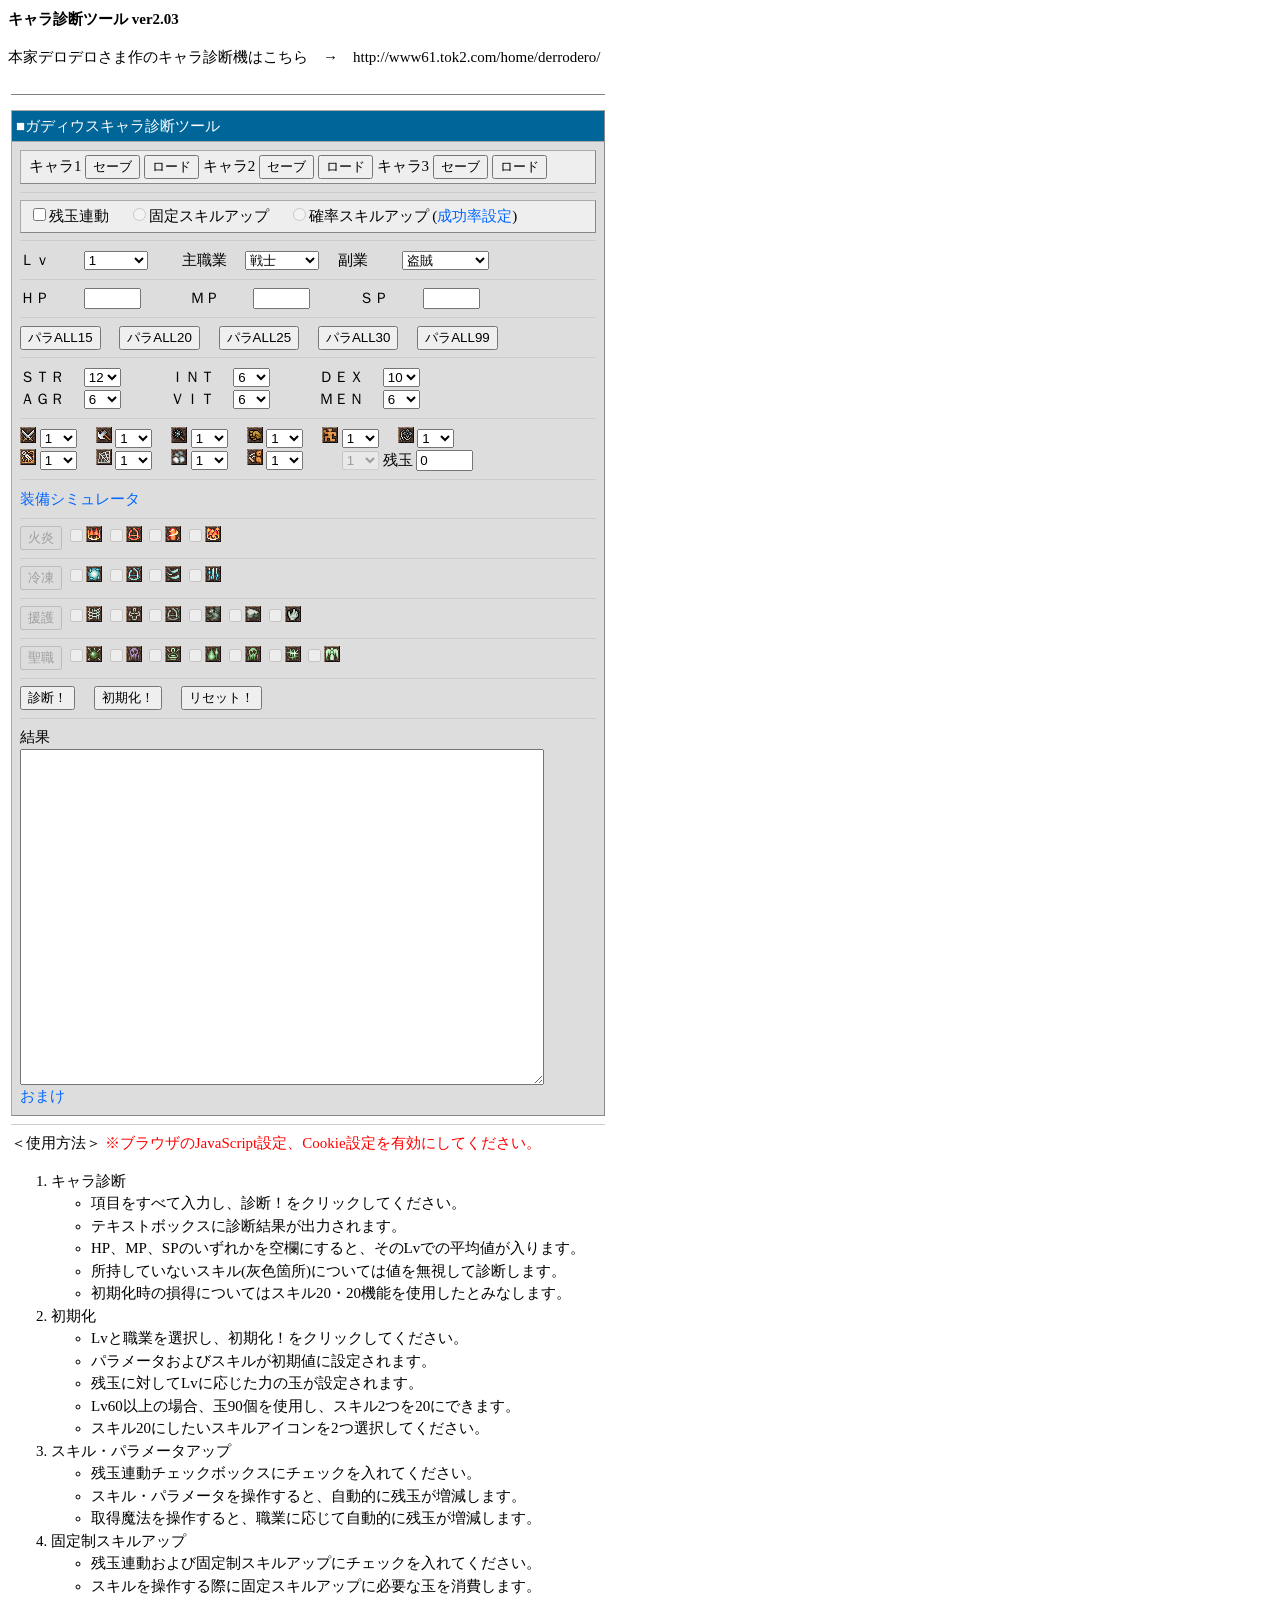
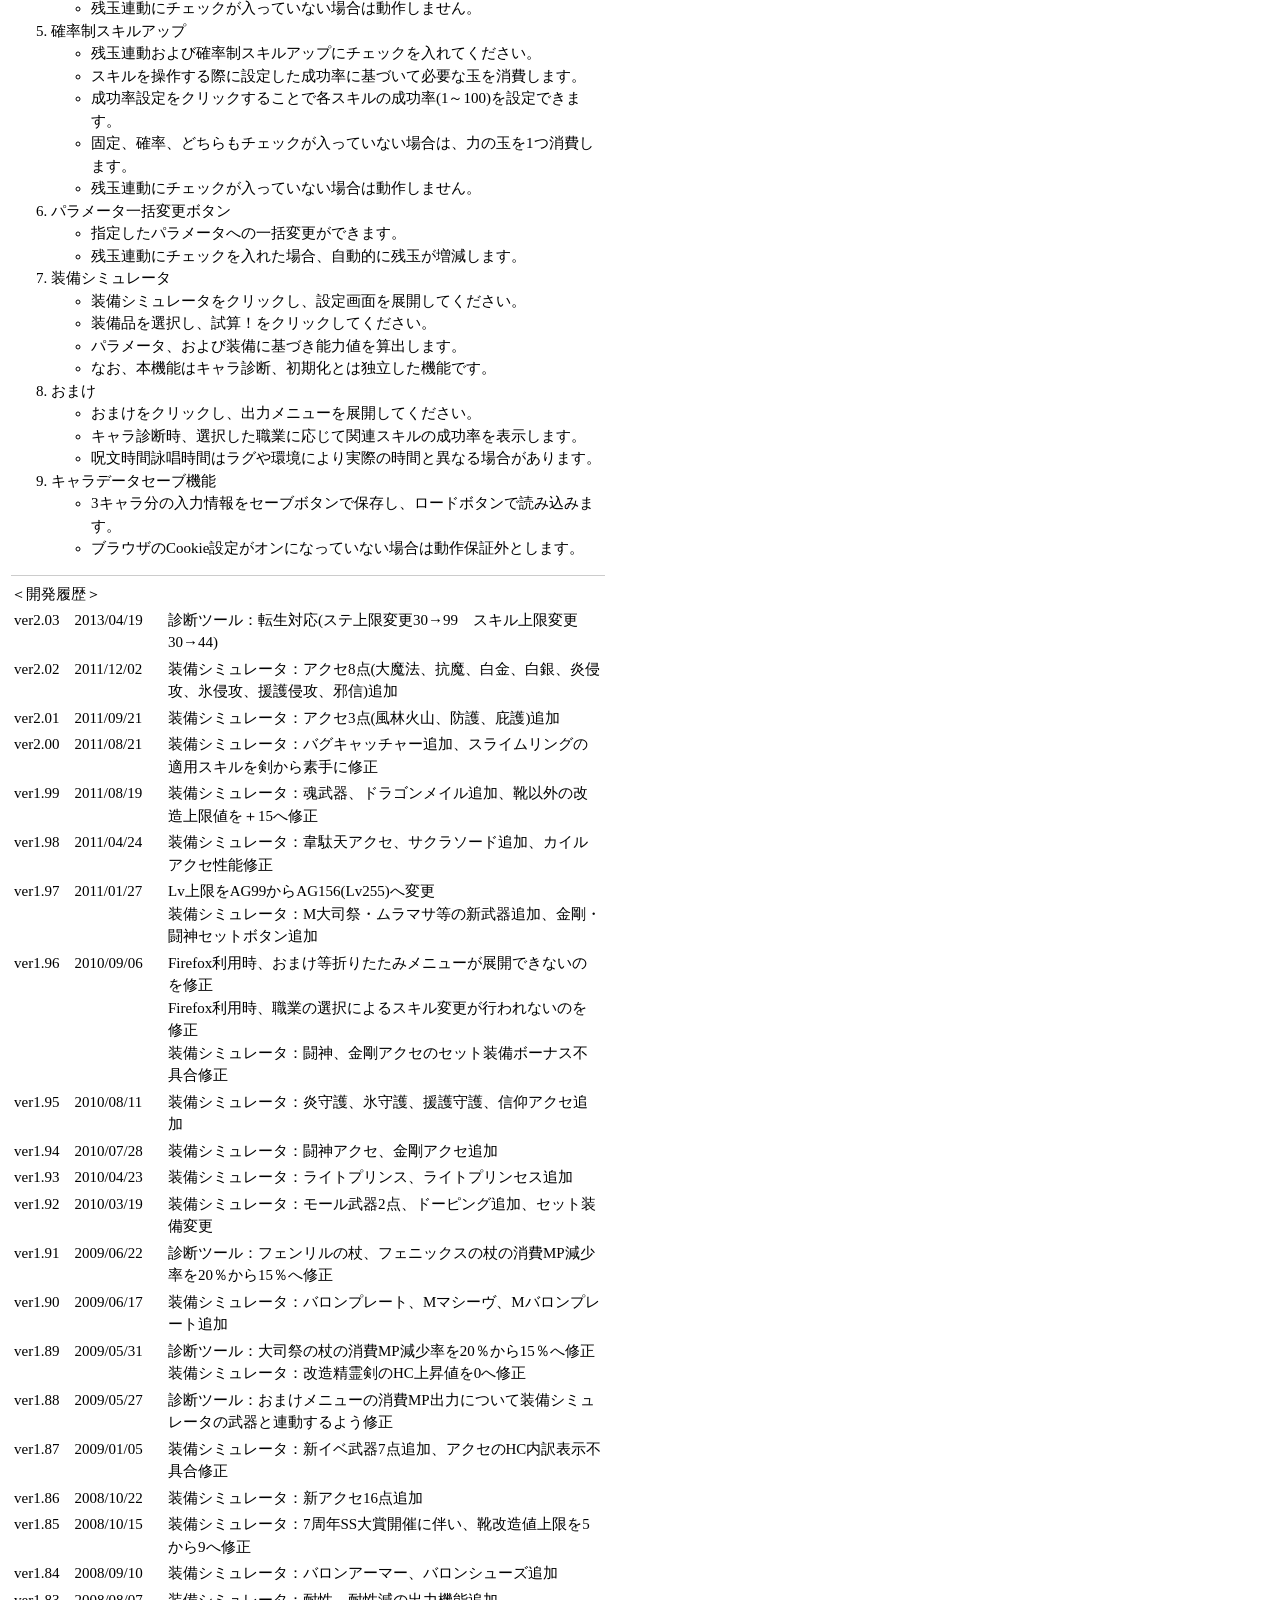
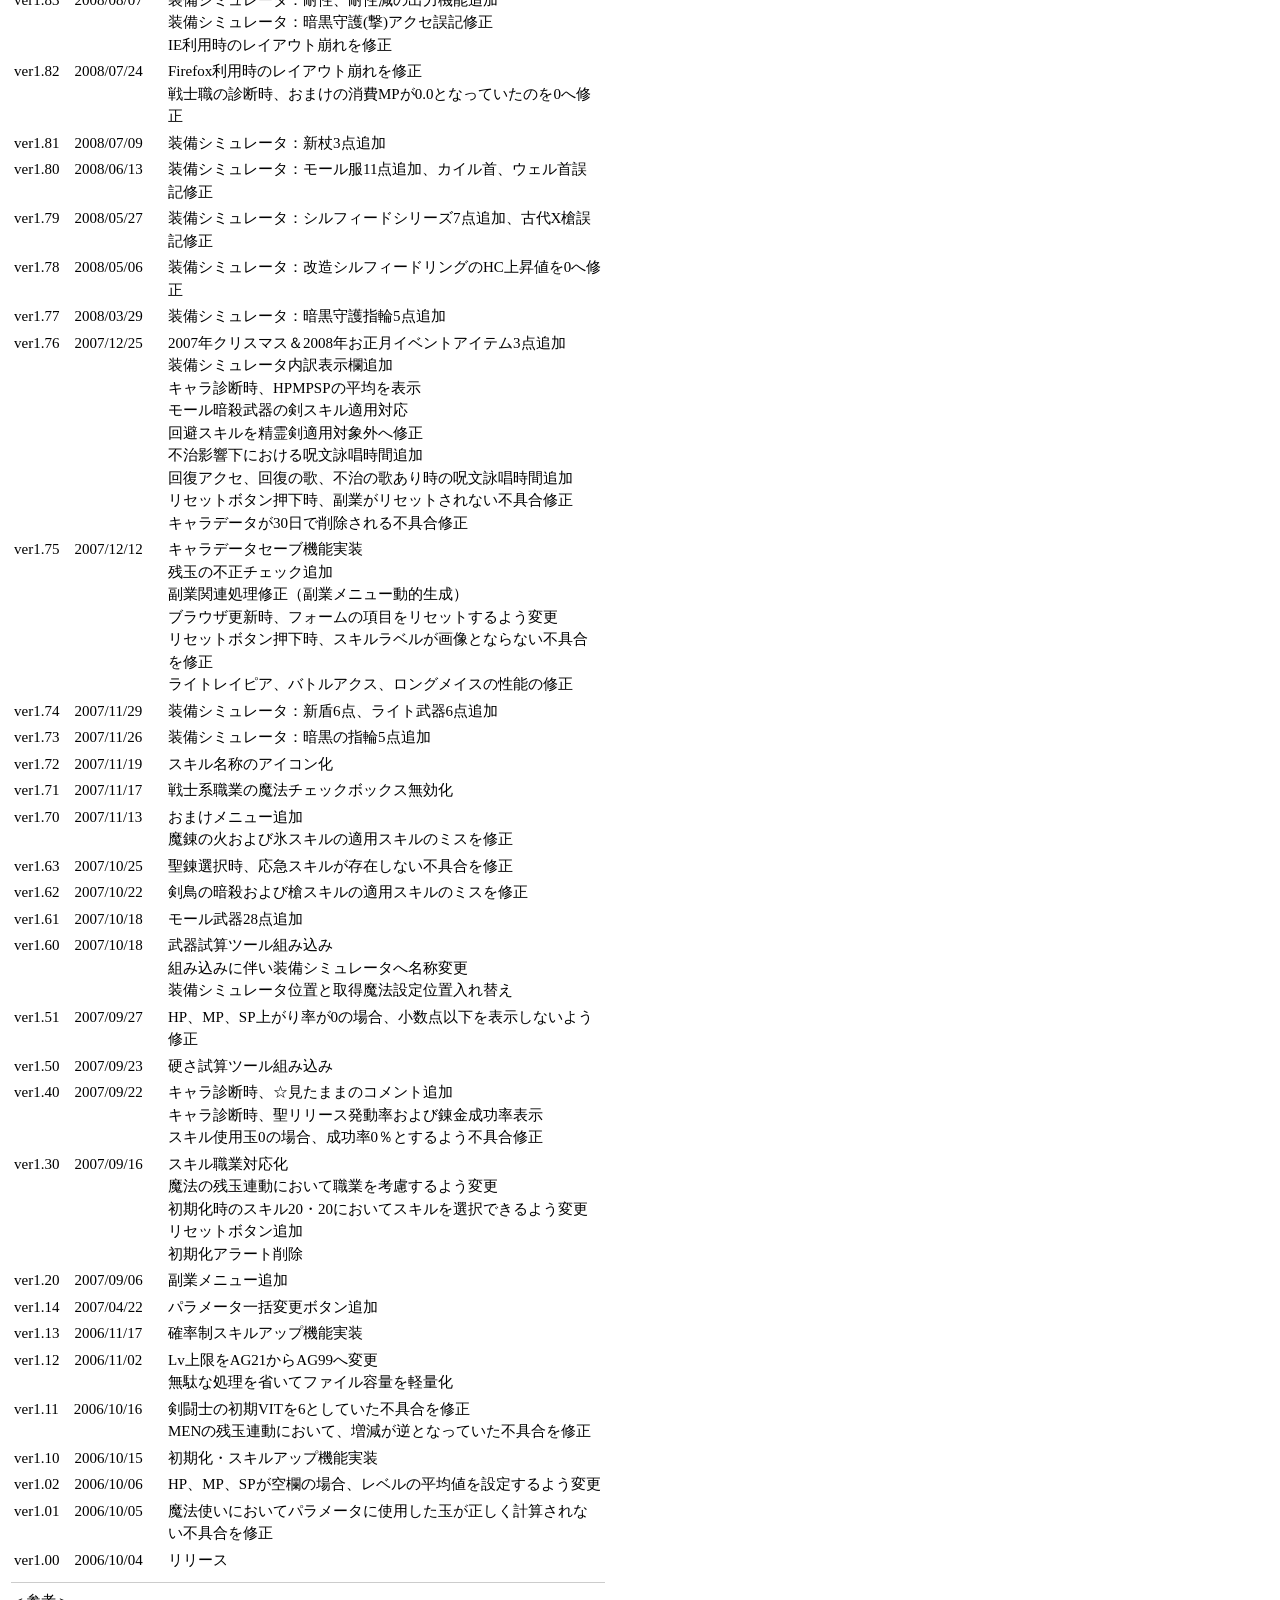
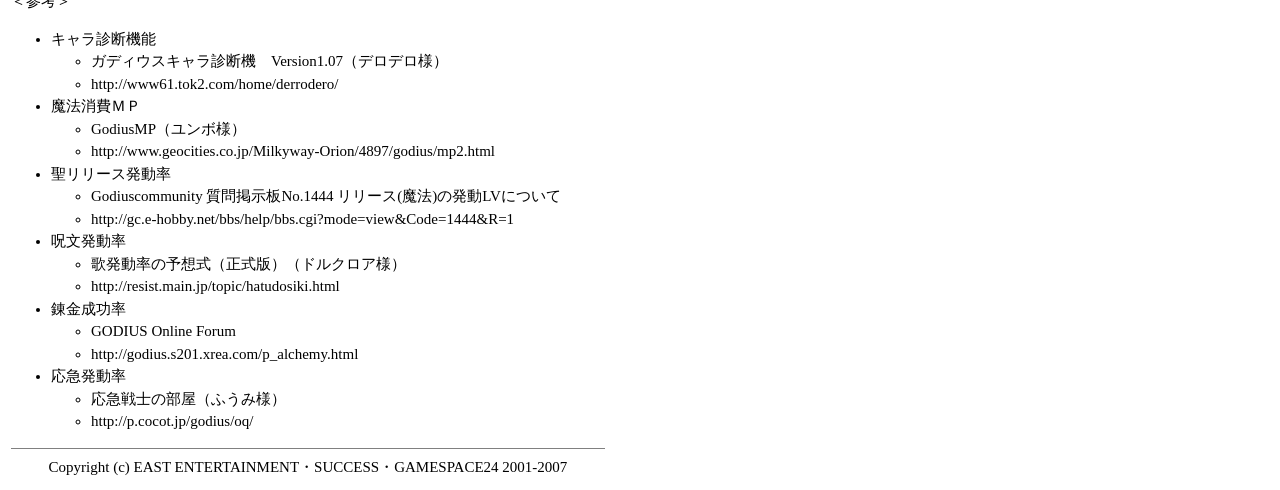
==== commit 276e9d83: "初期コミット: ガディウスキャラ診断ツール ver2.03 (オリジナル)" ====
--- a/chara.html
+++ b/chara.html
@@ -1,7 +1,7 @@
 <!DOCTYPE html PUBLIC "-//W3C//DTD HTML 4.01 Transitional//EN" "http://www.w3.org/TR/html4/loose.dtd">
 <!-- saved from url=(0053)https://hanpen.x0.to/godius/tool/godichara/chara.html -->
 <html lang="ja" class=" dhifkqyxf idc0_350"><head><meta http-equiv="Content-Type" content="text/html; charset=UTF-8">
-		<title>Godius Eternal War キャラシミュレーター</title>
+		<title>ガディウスキャラ診断ツール</title>
 		
 		<meta http-equiv="Content-Script-Type" content="text/javascript">
 		<meta http-equiv="Content-Style-Type" content="text/css">
@@ -9,8 +9,7 @@
 		<meta http-equiv="Cache-Control" content="no-cache">
 		<meta http-equiv="Expires" content="Thu, 01 Dec 1994 16:00:00 GMT">
 		<link rel="stylesheet" href="./css/main.css" type="text/css">
-		<script type="text/javascript" src="./js/const.js"></script>
-<script type="text/javascript" src="./js/main.js"></script>
+		<script type="text/javascript" src="./js/main.js"></script>
 		<script type="text/javascript" src="./js/sub.js"></script>
 		<script type="text/javascript" src="./js/check.js"></script>
 		<script type="text/javascript" src="./js/select.js"></script>
@@ -18,14 +17,17 @@
 		<script type="text/javascript" src="./js/calc.js"></script>
 		<script type="text/javascript" src="./js/extra.js"></script>
 		<script type="text/javascript" src="./js/cookie.js"></script>
-		<script type="text/javascript" src="./js/realtime.js"></script>
 	</head>
 	<body onload="FormReset()" class="vsc-initialized">
-		<table width="800">
+		<b>キャラ診断ツール ver2.03</b>
+		<p>本家デロデロさま作のキャラ診断機はこちら　→　http://www61.tok2.com/home/derrodero/</p>
+		<table width="600">
 			<tbody><tr>
 				<td>
-					<form name="chara">
-						<div class="title">■Godius Eternal War キャラシミュレーター</div>
+					<hr noshade="" color="gray" size="1">
+					<p>
+					</p><form name="chara">
+						<div class="title">■ガディウスキャラ診断ツール</div>
 						<div class="main">
 							<div class="sub">
 
@@ -45,8 +47,26 @@
 
 							<hr noshade="" size="1" color="#cccccc">
 
-
-							Ｌｖ
+							<div class="sub">
+								<input type="checkbox" value="link" name="link" onclick="CheckLink()">残玉連動　
+								<input type="radio" value="fixed" name="mode" disabled="">固定スキルアップ　
+								<input type="radio" value="gamble" name="mode" disabled="">確率スキルアップ
+								(<a href="javascript:OpenMenu(&#39;set&#39;)">成功率設定</a>)<br>
+							</div>
+							<div id="set" class="set" style="display:none">
+								スキル成功率<br>
+								1～4:<input type="text" name="per01" value="90" size="3" maxlength="3" onblur="CheckPercent(this)">%
+								5～9:<input type="text" name="per05" value="80" size="3" maxlength="3" onblur="CheckPercent(this)">%
+								10～14:<input type="text" name="per10" value="50" size="3" maxlength="3" onblur="CheckPercent(this)">%
+								15～19:<input type="text" name="per15" value="20" size="3" maxlength="3" onblur="CheckPercent(this)">%
+								20～25:<input type="text" name="per20" value="10" size="3" maxlength="3" onblur="CheckPercent(this)">%
+								26～30:<input type="text" name="per26" value="5" size="3" maxlength="3" onblur="CheckPercent(this)">%<br>
+								31～44:<input type="text" name="per31" value="5" size="3" maxlength="3" onblur="CheckPercent(this)">%
+							</div>
+
+							<hr noshade="" size="1" color="#cccccc">
+
+							Ｌｖ　　
 							<select name="lv" onfocus="FocusLv()" onchange="ChangeLv()">
 								<option value="1">1</option>
 								<option value="2">2</option>
@@ -304,34 +324,43 @@
 								<option value="253">AG154</option>
 								<option value="254">AG155</option>
 								<option value="255">AG156</option>
-							</select><input type="button" value="－" class="stepbtn" onclick="StepSelect('lv',-1)"><input type="button" value="＋" class="stepbtn" onclick="StepSelect('lv',1)">　　
-
-							主職業
-							<select name="job" onchange="ChangeSkillMenuByJob()">
+							</select>　　
+
+							主職業　
+							<select name="job" onchange="DispSideJob(this.value);ChangeSkillMenuByJob()">
 								<option value="戦">戦士</option>
 								<option value="剣">剣闘士</option>
+								<option value="聖">聖職者</option>
 								<option value="盗">盗賊</option>
 								<option value="魔">魔法使い</option>
-								<option value="聖">聖職者</option>
 							</select>　
 
-							副業
+							副業　　
 							<select name="sidejob" onchange="ChangeSkillMenuByJob()">
-								<option value="錬">錬金術士</option>
-								<option value="裁">裁縫士</option>
-								<option value="鍛">鍛治屋</option>
-								<option value="鳥">バード</option>
-							</select>
-							<br>
+								
+								
+								
+								
+								
+								
+							<option value="盗">盗賊　　　</option><option value="錬">錬金術士</option><option value="聖">聖職者</option><option value="裁">裁縫士</option><option value="鍛">鍛治屋</option><option value="鳥">バード</option></select><br>
+
+							<input type="hidden" name="senpos" value="0">
+							<input type="hidden" name="kenpos" value="0">
+							<input type="hidden" name="seipos" value="0">
+							<input type="hidden" name="toupos" value="0">
+							<input type="hidden" name="mapos" value="0">
 
 							<hr noshade="" size="1" color="#cccccc">
 
-							ＨＰ
-							<input type="text" name="hp" maxlength="3" size="5"><span id="avghp" class="avgval"></span>
-							ＭＰ
-							<input type="text" name="mp" maxlength="3" size="5"><span id="avgmp" class="avgval"></span>
-							ＳＰ
-							<input type="text" name="sp" maxlength="3" size="5"><span id="avgsp" class="avgval"></span><br>
+							ＨＰ　　
+							<input type="text" name="hp" maxlength="3" size="5">　　　
+
+							ＭＰ　　
+							<input type="text" name="mp" maxlength="3" size="5">　　　
+
+							ＳＰ　　
+							<input type="text" name="sp" maxlength="3" size="5"><br>
 
 							<hr noshade="" size="1" color="#cccccc">
 
@@ -351,7 +380,7 @@
 								<option value="9">9</option>
 								<option value="10">10</option>
 								<option value="11">11</option>
-								<option value="12">12</option>
+								<option value="12" selected="">12</option>
 								<option value="13">13</option>
 								<option value="14">14</option>
 								<option value="15">15</option>
@@ -439,7 +468,7 @@
 								<option value="97">97</option>
 								<option value="98">98</option>
 								<option value="99">99</option>
-							</select><input type="button" value="－" class="stepbtn" onclick="StepSelect('str',-1)"><input type="button" value="＋" class="stepbtn" onclick="StepSelect('str',1)">　　　
+							</select>　　　
 
 							ＩＮＴ　
 							<select name="int" onfocus="FocusParameter(this)" onchange="ChangeParameter(this)">
@@ -537,7 +566,7 @@
 								<option value="97">97</option>
 								<option value="98">98</option>
 								<option value="99">99</option>
-							</select><input type="button" value="－" class="stepbtn" onclick="StepSelect('int',-1)"><input type="button" value="＋" class="stepbtn" onclick="StepSelect('int',1)">　　　
+							</select>　　　
 
 							ＤＥＸ　
 							<select name="dex" onfocus="FocusParameter(this)" onchange="ChangeParameter(this)">
@@ -545,7 +574,7 @@
 								<option value="7">7</option>
 								<option value="8">8</option>
 								<option value="9">9</option>
-								<option value="10">10</option>
+								<option value="10" selected="">10</option>
 								<option value="11">11</option>
 								<option value="12">12</option>
 								<option value="13">13</option>
@@ -635,7 +664,7 @@
 								<option value="97">97</option>
 								<option value="98">98</option>
 								<option value="99">99</option>
-							</select><input type="button" value="－" class="stepbtn" onclick="StepSelect('dex',-1)"><input type="button" value="＋" class="stepbtn" onclick="StepSelect('dex',1)"><br>
+							</select><br>
 
 							ＡＧＲ　
 							<select name="agr" onfocus="FocusParameter(this)" onchange="ChangeParameter(this)">
@@ -733,7 +762,7 @@
 								<option value="97">97</option>
 								<option value="98">98</option>
 								<option value="99">99</option>
-							</select><input type="button" value="－" class="stepbtn" onclick="StepSelect('agr',-1)"><input type="button" value="＋" class="stepbtn" onclick="StepSelect('agr',1)">　　　
+							</select>　　　
 
 							ＶＩＴ　
 							<select name="vit" onfocus="FocusParameter(this)" onchange="ChangeParameter(this)">
@@ -831,7 +860,7 @@
 								<option value="97">97</option>
 								<option value="98">98</option>
 								<option value="99">99</option>
-							</select><input type="button" value="－" class="stepbtn" onclick="StepSelect('vit',-1)"><input type="button" value="＋" class="stepbtn" onclick="StepSelect('vit',1)">　　　
+							</select>　　　
 
 							ＭＥＮ　
 							<select name="men" onfocus="FocusParameter(this)" onchange="ChangeParameter(this)">
@@ -929,12 +958,12 @@
 								<option value="97">97</option>
 								<option value="98">98</option>
 								<option value="99">99</option>
-							</select><input type="button" value="－" class="stepbtn" onclick="StepSelect('men',-1)"><input type="button" value="＋" class="stepbtn" onclick="StepSelect('men',1)">　　　
+							</select>　　　
 
 
 							<hr noshade="" size="1" color="#cccccc">
 
-							<span id="id_skill1" class="skill"><img src="./img/skill01.gif"></span>
+							<span id="id_skill1" class="skill" onclick="CharaSubSkill2020(document.chara.skill1)"><img src="./img/skill01.gif"></span>
 							<select name="skill1" onfocus="FocusSkill(this)" onchange="ChangeSkill(this)">
 								<option value="1">1</option>
 								<option value="2">2</option>
@@ -966,10 +995,24 @@
 								<option value="28">28</option>
 								<option value="29">29</option>
 								<option value="30">30</option>
-							</select><input type="button" value="－" class="stepbtn" onclick="StepSelect('skill1',-1)"><input type="button" value="＋" class="stepbtn" onclick="StepSelect('skill1',1)">
-
-
-							<span id="id_skill2" class="skill"><img src="./img/skill02.gif"></span>
+								<option value="31">31</option>
+								<option value="32">32</option>
+								<option value="33">33</option>
+								<option value="34">34</option>
+								<option value="35">35</option>
+								<option value="36">36</option>
+								<option value="37">37</option>
+								<option value="38">38</option>
+								<option value="39">39</option>
+								<option value="40">40</option>
+								<option value="41">41</option>
+								<option value="42">42</option>
+								<option value="43">43</option>
+								<option value="44">44</option>
+							</select>　
+
+
+							<span id="id_skill2" class="skill" onclick="CharaSubSkill2020(document.chara.skill2)"><img src="./img/skill02.gif"></span>
 							<select name="skill2" onfocus="FocusSkill(this)" onchange="ChangeSkill(this)">
 								<option value="1">1</option>
 								<option value="2">2</option>
@@ -1001,10 +1044,24 @@
 								<option value="28">28</option>
 								<option value="29">29</option>
 								<option value="30">30</option>
-							</select><input type="button" value="－" class="stepbtn" onclick="StepSelect('skill2',-1)"><input type="button" value="＋" class="stepbtn" onclick="StepSelect('skill2',1)">
-
-
-							<span id="id_skill3" class="skill"><img src="./img/skill03.gif"></span>
+								<option value="31">31</option>
+								<option value="32">32</option>
+								<option value="33">33</option>
+								<option value="34">34</option>
+								<option value="35">35</option>
+								<option value="36">36</option>
+								<option value="37">37</option>
+								<option value="38">38</option>
+								<option value="39">39</option>
+								<option value="40">40</option>
+								<option value="41">41</option>
+								<option value="42">42</option>
+								<option value="43">43</option>
+								<option value="44">44</option>
+							</select>　
+
+
+							<span id="id_skill3" class="skill" onclick="CharaSubSkill2020(document.chara.skill3)"><img src="./img/skill03.gif"></span>
 							<select name="skill3" onfocus="FocusSkill(this)" onchange="ChangeSkill(this)">
 								<option value="1">1</option>
 								<option value="2">2</option>
@@ -1036,10 +1093,24 @@
 								<option value="28">28</option>
 								<option value="29">29</option>
 								<option value="30">30</option>
-							</select><input type="button" value="－" class="stepbtn" onclick="StepSelect('skill3',-1)"><input type="button" value="＋" class="stepbtn" onclick="StepSelect('skill3',1)">
-
-
-							<span id="id_skill4" class="skill"><img src="./img/skill04.gif"></span>
+								<option value="31">31</option>
+								<option value="32">32</option>
+								<option value="33">33</option>
+								<option value="34">34</option>
+								<option value="35">35</option>
+								<option value="36">36</option>
+								<option value="37">37</option>
+								<option value="38">38</option>
+								<option value="39">39</option>
+								<option value="40">40</option>
+								<option value="41">41</option>
+								<option value="42">42</option>
+								<option value="43">43</option>
+								<option value="44">44</option>
+							</select>　
+
+
+							<span id="id_skill4" class="skill" onclick="CharaSubSkill2020(document.chara.skill4)"><img src="./img/skill04.gif"></span>
 							<select name="skill4" onfocus="FocusSkill(this)" onchange="ChangeSkill(this)">
 								<option value="1">1</option>
 								<option value="2">2</option>
@@ -1071,10 +1142,24 @@
 								<option value="28">28</option>
 								<option value="29">29</option>
 								<option value="30">30</option>
-							</select><input type="button" value="－" class="stepbtn" onclick="StepSelect('skill4',-1)"><input type="button" value="＋" class="stepbtn" onclick="StepSelect('skill4',1)">
-
-
-							<span id="id_skill5" class="skill"><img src="./img/skill05.gif"></span>
+								<option value="31">31</option>
+								<option value="32">32</option>
+								<option value="33">33</option>
+								<option value="34">34</option>
+								<option value="35">35</option>
+								<option value="36">36</option>
+								<option value="37">37</option>
+								<option value="38">38</option>
+								<option value="39">39</option>
+								<option value="40">40</option>
+								<option value="41">41</option>
+								<option value="42">42</option>
+								<option value="43">43</option>
+								<option value="44">44</option>
+							</select>　
+
+
+							<span id="id_skill5" class="skill" onclick="CharaSubSkill2020(document.chara.skill5)"><img src="./img/skill05.gif"></span>
 							<select name="skill5" onfocus="FocusSkill(this)" onchange="ChangeSkill(this)">
 								<option value="1">1</option>
 								<option value="2">2</option>
@@ -1106,10 +1191,24 @@
 								<option value="28">28</option>
 								<option value="29">29</option>
 								<option value="30">30</option>
-							</select><input type="button" value="－" class="stepbtn" onclick="StepSelect('skill5',-1)"><input type="button" value="＋" class="stepbtn" onclick="StepSelect('skill5',1)">
-
-
-							<span id="id_skill6" class="skill"><img src="./img/skill06.gif"></span>
+								<option value="31">31</option>
+								<option value="32">32</option>
+								<option value="33">33</option>
+								<option value="34">34</option>
+								<option value="35">35</option>
+								<option value="36">36</option>
+								<option value="37">37</option>
+								<option value="38">38</option>
+								<option value="39">39</option>
+								<option value="40">40</option>
+								<option value="41">41</option>
+								<option value="42">42</option>
+								<option value="43">43</option>
+								<option value="44">44</option>
+							</select>　
+
+
+							<span id="id_skill6" class="skill" onclick="CharaSubSkill2020(document.chara.skill6)"><img src="./img/skill06.gif"></span>
 							<select name="skill6" onfocus="FocusSkill(this)" onchange="ChangeSkill(this)">
 								<option value="1">1</option>
 								<option value="2">2</option>
@@ -1141,9 +1240,23 @@
 								<option value="28">28</option>
 								<option value="29">29</option>
 								<option value="30">30</option>
-							</select><input type="button" value="－" class="stepbtn" onclick="StepSelect('skill6',-1)"><input type="button" value="＋" class="stepbtn" onclick="StepSelect('skill6',1)"><br>
-
-							<span id="id_skill7" class="skill"><img src="./img/skill08.gif"></span>
+								<option value="31">31</option>
+								<option value="32">32</option>
+								<option value="33">33</option>
+								<option value="34">34</option>
+								<option value="35">35</option>
+								<option value="36">36</option>
+								<option value="37">37</option>
+								<option value="38">38</option>
+								<option value="39">39</option>
+								<option value="40">40</option>
+								<option value="41">41</option>
+								<option value="42">42</option>
+								<option value="43">43</option>
+								<option value="44">44</option>
+							</select><br>
+
+							<span id="id_skill7" class="skill" onclick="CharaSubSkill2020(document.chara.skill7)"><img src="./img/skill08.gif"></span>
 							<select name="skill7" onfocus="FocusSkill(this)" onchange="ChangeSkill(this)">
 								<option value="1">1</option>
 								<option value="2">2</option>
@@ -1175,9 +1288,23 @@
 								<option value="28">28</option>
 								<option value="29">29</option>
 								<option value="30">30</option>
-							</select><input type="button" value="－" class="stepbtn" onclick="StepSelect('skill7',-1)"><input type="button" value="＋" class="stepbtn" onclick="StepSelect('skill7',1)">
-
-							<span id="id_skill8" class="skill"><img src="./img/skill09.gif"></span>
+								<option value="31">31</option>
+								<option value="32">32</option>
+								<option value="33">33</option>
+								<option value="34">34</option>
+								<option value="35">35</option>
+								<option value="36">36</option>
+								<option value="37">37</option>
+								<option value="38">38</option>
+								<option value="39">39</option>
+								<option value="40">40</option>
+								<option value="41">41</option>
+								<option value="42">42</option>
+								<option value="43">43</option>
+								<option value="44">44</option>
+							</select>　
+
+							<span id="id_skill8" class="skill" onclick="CharaSubSkill2020(document.chara.skill8)"><img src="./img/skill09.gif"></span>
 							<select name="skill8" onfocus="FocusSkill(this)" onchange="ChangeSkill(this)">
 								<option value="1">1</option>
 								<option value="2">2</option>
@@ -1209,9 +1336,23 @@
 								<option value="28">28</option>
 								<option value="29">29</option>
 								<option value="30">30</option>
-							</select><input type="button" value="－" class="stepbtn" onclick="StepSelect('skill8',-1)"><input type="button" value="＋" class="stepbtn" onclick="StepSelect('skill8',1)">
-
-							<span id="id_skill9" class="skill"><img src="./img/skill10.gif"></span>
+								<option value="31">31</option>
+								<option value="32">32</option>
+								<option value="33">33</option>
+								<option value="34">34</option>
+								<option value="35">35</option>
+								<option value="36">36</option>
+								<option value="37">37</option>
+								<option value="38">38</option>
+								<option value="39">39</option>
+								<option value="40">40</option>
+								<option value="41">41</option>
+								<option value="42">42</option>
+								<option value="43">43</option>
+								<option value="44">44</option>
+							</select>　
+
+							<span id="id_skill9" class="skill" onclick="CharaSubSkill2020(document.chara.skill9)"><img src="./img/skill10.gif"></span>
 							<select name="skill9" onfocus="FocusSkill(this)" onchange="ChangeSkill(this)">
 								<option value="1">1</option>
 								<option value="2">2</option>
@@ -1243,9 +1384,23 @@
 								<option value="28">28</option>
 								<option value="29">29</option>
 								<option value="30">30</option>
-							</select><input type="button" value="－" class="stepbtn" onclick="StepSelect('skill9',-1)"><input type="button" value="＋" class="stepbtn" onclick="StepSelect('skill9',1)">
-
-							<span id="id_skill10" class="skill"><img src="./img/skill11.gif"></span>
+								<option value="31">31</option>
+								<option value="32">32</option>
+								<option value="33">33</option>
+								<option value="34">34</option>
+								<option value="35">35</option>
+								<option value="36">36</option>
+								<option value="37">37</option>
+								<option value="38">38</option>
+								<option value="39">39</option>
+								<option value="40">40</option>
+								<option value="41">41</option>
+								<option value="42">42</option>
+								<option value="43">43</option>
+								<option value="44">44</option>
+							</select>　
+
+							<span id="id_skill10" class="skill" onclick="CharaSubSkill2020(document.chara.skill10)"><img src="./img/skill11.gif"></span>
 							<select name="skill10" onfocus="FocusSkill(this)" onchange="ChangeSkill(this)">
 								<option value="1">1</option>
 								<option value="2">2</option>
@@ -1277,16 +1432,76 @@
 								<option value="28">28</option>
 								<option value="29">29</option>
 								<option value="30">30</option>
-							</select><input type="button" value="－" class="stepbtn" onclick="StepSelect('skill10',-1)"><input type="button" value="＋" class="stepbtn" onclick="StepSelect('skill10',1)">
+								<option value="31">31</option>
+								<option value="32">32</option>
+								<option value="33">33</option>
+								<option value="34">34</option>
+								<option value="35">35</option>
+								<option value="36">36</option>
+								<option value="37">37</option>
+								<option value="38">38</option>
+								<option value="39">39</option>
+								<option value="40">40</option>
+								<option value="41">41</option>
+								<option value="42">42</option>
+								<option value="43">43</option>
+								<option value="44">44</option>
+							</select>　
+
+							<span id="id_skill11" class="skill" onclick="CharaSubSkill2020(document.chara.skill11)"><img src="./img/skill99.gif"></span>
+							<select name="skill11" disabled="disabled" onfocus="FocusSkill(this)" onchange="ChangeSkill(this)">
+								<option value="1">1</option>
+								<option value="2">2</option>
+								<option value="3">3</option>
+								<option value="4">4</option>
+								<option value="5">5</option>
+								<option value="6">6</option>
+								<option value="7">7</option>
+								<option value="8">8</option>
+								<option value="9">9</option>
+								<option value="10">10</option>
+								<option value="11">11</option>
+								<option value="12">12</option>
+								<option value="13">13</option>
+								<option value="14">14</option>
+								<option value="15">15</option>
+								<option value="16">16</option>
+								<option value="17">17</option>
+								<option value="18">18</option>
+								<option value="19">19</option>
+								<option value="20">20</option>
+								<option value="21">21</option>
+								<option value="22">22</option>
+								<option value="23">23</option>
+								<option value="24">24</option>
+								<option value="25">25</option>
+								<option value="26">26</option>
+								<option value="27">27</option>
+								<option value="28">28</option>
+								<option value="29">29</option>
+								<option value="30">30</option>
+								<option value="31">31</option>
+								<option value="32">32</option>
+								<option value="33">33</option>
+								<option value="34">34</option>
+								<option value="35">35</option>
+								<option value="36">36</option>
+								<option value="37">37</option>
+								<option value="38">38</option>
+								<option value="39">39</option>
+								<option value="40">40</option>
+								<option value="41">41</option>
+								<option value="42">42</option>
+								<option value="43">43</option>
+								<option value="44">44</option>
+							</select>
 
 							残玉
-							<input type="text" name="balance" maxlength="3" size="1" value="0" onblur="CheckBalanceValue()"><input type="button" value="－" class="stepbtn" onclick="StepNumber('balance',-1)"><input type="button" value="＋" class="stepbtn" onclick="StepNumber('balance',1)"><span id="expectbalance" class="avgval"></span><br>
-
-							<div id="needtama" style="margin:4px 0; padding:4px; border:1px solid #cccccc; background-color:#f8f8f8; font-size:90%;"></div>
+							<input type="text" name="balance" maxlength="3" size="5" value="0" onblur="CheckBalanceValue()"><br>
 
 							<hr noshade="" size="1" color="#cccccc">
 
-							<a href="javascript:OpenMenu(&#39;equipment&#39;)">装備シミュレーター</a><br>
+							<a href="javascript:OpenMenu(&#39;equipment&#39;)">装備シミュレータ</a><br>
 
 							<div id="equipment" class="sub" style="display:none">
 								武器　　
@@ -1841,6 +2056,7 @@
 
 								<hr noshade="" size="1" color="#cccccc">
 
+								<input type="button" value="試算！" onclick="CalcMain()">　
 
 								<hr noshade="" size="1" color="#cccccc">
 
@@ -1899,57 +2115,45 @@
 							<hr noshade="" size="1" color="#cccccc">
 
 							<input type="button" value="火炎" onclick="AllSelect1()" name="firebutton" disabled="">
-							<input type="checkbox" name="fire" value="2" onclick="ClickMagic(this)" disabled=""><img src="./img/fire04.gif" alt="ファイアボール(2)" title="ファイアボール(2)">
-							<input type="checkbox" name="fire" value="1" onclick="ClickMagic(this)" disabled=""><img src="./img/fire05.gif" alt="ファイアシールド(1)" title="ファイアシールド(1)">
-							<input type="checkbox" name="fire" value="3" onclick="ClickMagic(this)" disabled=""><img src="./img/fire06.gif" alt="ファイアショック(3)" title="ファイアショック(3)">
-							<input type="checkbox" name="fire" value="2" onclick="ClickMagic(this)" disabled=""><img src="./img/fire07.gif" alt="ファイアストライク(2)" title="ファイアストライク(2)">
-							<input type="checkbox" name="fire" value="5" onclick="ClickMagic(this)" disabled=""><img src="./img/fire8.png" alt="ファイアストーム(5)" title="ファイアストーム(5)"><br>
+							<input type="checkbox" name="fire" value="2" onclick="ClickMagic(this)" disabled=""><img src="./img/fire04.gif" alt="ファイアボール(2)">
+							<input type="checkbox" name="fire" value="1" onclick="ClickMagic(this)" disabled=""><img src="./img/fire05.gif" alt="ファイアシールド(1)">
+							<input type="checkbox" name="fire" value="3" onclick="ClickMagic(this)" disabled=""><img src="./img/fire06.gif" alt="ファイアショック(3)">
+							<input type="checkbox" name="fire" value="2" onclick="ClickMagic(this)" disabled=""><img src="./img/fire07.gif" alt="ファイアストライク(2)"><br>
 
 							<hr noshade="" size="1" color="#cccccc">
 
 							<input type="button" value="冷凍" onclick="AllSelect2()" name="icebutton" disabled="">
-							<input type="checkbox" name="ice" value="2" onclick="ClickMagic(this)" disabled=""><img src="./img/ice04.gif" alt="アイスボール(2)" title="アイスボール(2)">
-							<input type="checkbox" name="ice" value="1" onclick="ClickMagic(this)" disabled=""><img src="./img/ice05.gif" alt="アイスシールド(1)" title="アイスシールド(1)">
-							<input type="checkbox" name="ice" value="3" onclick="ClickMagic(this)" disabled=""><img src="./img/ice06.gif" alt="アイスウェーブ(3)" title="アイスウェーブ(3)">
-							<input type="checkbox" name="ice" value="2" onclick="ClickMagic(this)" disabled=""><img src="./img/ice07.gif" alt="アイスストライク(2)" title="アイスストライク(2)"><br>
+							<input type="checkbox" name="ice" value="2" onclick="ClickMagic(this)" disabled=""><img src="./img/ice04.gif" alt="アイスボール(2)">
+							<input type="checkbox" name="ice" value="1" onclick="ClickMagic(this)" disabled=""><img src="./img/ice05.gif" alt="アイスシールド(1)">
+							<input type="checkbox" name="ice" value="3" onclick="ClickMagic(this)" disabled=""><img src="./img/ice06.gif" alt="アイスウェーブ(3)">
+							<input type="checkbox" name="ice" value="2" onclick="ClickMagic(this)" disabled=""><img src="./img/ice07.gif" alt="アイスストライク(2)"><br>
 
 							<hr noshade="" size="1" color="#cccccc">
 
 							<input type="button" value="援護" onclick="AllSelect3()" name="magicalbutton" disabled="">
-							<input type="checkbox" name="magical" value="3" onclick="ClickMagic(this)" disabled=""><img src="./img/magical02.gif" alt="ホールド(3)" title="ホールド(3)">
-							<input type="checkbox" name="magical" value="1" onclick="ClickMagic(this)" disabled=""><img src="./img/magical03.gif" alt="マジカルグロース(1)" title="マジカルグロース(1)">
-							<input type="checkbox" name="magical" value="1" onclick="ClickMagic(this)" disabled=""><img src="./img/magical04.gif" alt="マジカルシールド(1)" title="マジカルシールド(1)">
-							<input type="checkbox" name="magical" value="1" onclick="ClickMagic(this)" disabled=""><img src="./img/magical05.gif" alt="ウィークネス(1)" title="ウィークネス(1)">
-							<input type="checkbox" name="magical" value="2" onclick="ClickMagic(this)" disabled=""><img src="./img/magical06.gif" alt="アシッドクラウド(2)" title="アシッドクラウド(2)">
-							<input type="checkbox" name="magical" value="4" onclick="ClickMagic(this)" disabled=""><img src="./img/magical07.gif" alt="バインド(4)" title="バインド(4)">
-							<input type="checkbox" name="magical" value="3" onclick="ClickMagic(this)" disabled=""><img src="./img/magical08.png" alt="メイジアーマー(3)" title="メイジアーマー(3)"><br>
+							<input type="checkbox" name="magical" value="3" onclick="ClickMagic(this)" disabled=""><img src="./img/magical02.gif" alt="ホールド(3)">
+							<input type="checkbox" name="magical" value="1" onclick="ClickMagic(this)" disabled=""><img src="./img/magical03.gif" alt="マジカルグロース(1)">
+							<input type="checkbox" name="magical" value="1" onclick="ClickMagic(this)" disabled=""><img src="./img/magical04.gif" alt="マジカルシールド(1)">
+							<input type="checkbox" name="magical" value="1" onclick="ClickMagic(this)" disabled=""><img src="./img/magical05.gif" alt="ウィークネス(1)">
+							<input type="checkbox" name="magical" value="2" onclick="ClickMagic(this)" disabled=""><img src="./img/magical06.gif" alt="アシッドクラウド(2)">
+							<input type="checkbox" name="magical" value="4" onclick="ClickMagic(this)" disabled=""><img src="./img/magical07.gif" alt="バインド(4)"><br>
 
 							<hr noshade="" size="1" color="#cccccc">
 
 							<input type="button" value="聖職" onclick="AllSelect4()" name="holybutton" disabled="">
-							<input type="checkbox" name="holy" value="1" onclick="ClickMagic(this)" disabled=""><img src="./img/holy01.gif" alt="キュア(1)" title="キュア(1)">
-							<input type="checkbox" name="holy" value="1" onclick="ClickMagic(this)" disabled=""><img src="./img/holy02.gif" alt="キュアポイズン(1)" title="キュアポイズン(1)">
-							<input type="checkbox" name="holy" value="1" onclick="ClickMagic(this)" disabled=""><img src="./img/holy03.gif" alt="ブレス(1)" title="ブレス(1)">
-							<input type="checkbox" name="holy" value="1" onclick="ClickMagic(this)" disabled=""><img src="./img/holy06.gif" alt="カース(1)" title="カース(1)">
-							<input type="checkbox" name="holy" value="1" onclick="ClickMagic(this)" disabled=""><img src="./img/holy07.gif" alt="キュアシック(1)" title="キュアシック(1)">
-							<input type="checkbox" name="holy" value="2" onclick="ClickMagic(this)" disabled=""><img src="./img/holy08.gif" alt="ホーリーボール(2)" title="ホーリーボール(2)">
-							<input type="checkbox" name="holy" value="4" onclick="ClickMagic(this)" disabled=""><img src="./img/holy09.gif" alt="リザレクト(4)" title="リザレクト(4)">
-							<input type="checkbox" name="holy" value="3" onclick="ClickMagic(this)" disabled=""><img src="./img/holy11.png" alt="キュアパルス(3)" title="キュアパルス(3)">
-							<input type="checkbox" name="holy" value="5" onclick="ClickMagic(this)" disabled=""><img src="./img/holy12.png" alt="パワーシールド(5)" title="パワーシールド(5)">
+							<input type="checkbox" name="holy" value="1" onclick="ClickMagic(this)" disabled=""><img src="./img/holy01.gif" alt="キュア(1)">
+							<input type="checkbox" name="holy" value="1" onclick="ClickMagic(this)" disabled=""><img src="./img/holy02.gif" alt="キュアポイズン(1)">
+							<input type="checkbox" name="holy" value="1" onclick="ClickMagic(this)" disabled=""><img src="./img/holy03.gif" alt="ブレス(1)">
+							<input type="checkbox" name="holy" value="1" onclick="ClickMagic(this)" disabled=""><img src="./img/holy06.gif" alt="カース(1)">
+							<input type="checkbox" name="holy" value="1" onclick="ClickMagic(this)" disabled=""><img src="./img/holy07.gif" alt="キュアシック(1)">
+							<input type="checkbox" name="holy" value="2" onclick="ClickMagic(this)" disabled=""><img src="./img/holy08.gif" alt="ホーリーボール(2)">
+							<input type="checkbox" name="holy" value="4" onclick="ClickMagic(this)" disabled=""><img src="./img/holy09.gif" alt="リザレクト(4)">
 
 							<hr noshade="" size="1" color="#cccccc">
 
-							<input type="button" value="戦士" name="warriorbutton" disabled="">
-							<input type="checkbox" name="warrior" value="5" onclick="ClickMagic(this)" disabled=""><img src="./img/skill_戦士.png" alt="シールドブロック(5)" title="シールドブロック(5)"><br>
-
-							<hr noshade="" size="1" color="#cccccc">
-
-							<input type="button" value="剣闘士" name="gladiatorbutton" disabled="">
-							<input type="checkbox" name="gladiator" value="5" onclick="ClickMagic(this)" disabled=""><img src="./img/skill_剣闘士.png" alt="狂砲火(5)" title="狂砲火(5)"><br>
-
-							<hr noshade="" size="1" color="#cccccc">
-
-							<input type="button" value="初期化！" onclick="CharaSub()">
+							<input type="hidden" name="count2020" value="0">
+							<input type="button" value="診断！" onclick="CharaMain()">　
+							<input type="button" value="初期化！" onclick="CharaSub()">　
 							<input type="button" value="リセット！" onclick="FormReset()">　
 
 							<hr noshade="" size="1" color="#cccccc">
@@ -1960,58 +2164,58 @@
 							<a href="javascript:OpenMenu(&#39;extra&#39;)">おまけ</a><br>
 							<div id="extra" class="sub" style="display:none">
 								火炎魔法 (成功率・消費ＭＰ)<br>
-								<img src="./img/fire01.gif" alt="ファイアミサイル 発動Lv1 安定Lv11 消費MP10" title="ファイアミサイル 発動Lv1 安定Lv11 消費MP10"> <input type="text" name="fireper01" value="0.0" maxlength="3" size="5" disabled="disabled">% <input type="text" name="firemp01" value="0" maxlength="3" size="5" disabled="disabled">
-								<img src="./img/fire02.gif" alt="ファイアブレード 発動Lv4 安定Lv14 消費MP15" title="ファイアブレード 発動Lv4 安定Lv14 消費MP15"> <input type="text" name="fireper02" value="0.0" maxlength="3" size="5" disabled="disabled">% <input type="text" name="firemp02" value="0" maxlength="3" size="5" disabled="disabled">
-								<img src="./img/fire03.gif" alt="ファイアソード 発動Lv5 安定Lv17 消費MP18" title="ファイアソード 発動Lv5 安定Lv17 消費MP18"> <input type="text" name="fireper03" value="0.0" maxlength="3" size="5" disabled="disabled">% <input type="text" name="firemp03" value="0" maxlength="3" size="5" disabled="disabled">
-								<img src="./img/fire04.gif" alt="ファイアボール 発動Lv10 安定Lv23 消費MP30" title="ファイアボール 発動Lv10 安定Lv23 消費MP30"> <input type="text" name="fireper04" value="0.0" maxlength="3" size="5" disabled="disabled">% <input type="text" name="firemp04" value="0" maxlength="3" size="5" disabled="disabled"><br>
-								<img src="./img/fire05.gif" alt="ファイアシールド 発動Lv11 安定Lv25 消費MP24" title="ファイアシールド 発動Lv11 安定Lv25 消費MP24"> <input type="text" name="fireper05" value="0.0" maxlength="3" size="5" disabled="disabled">% <input type="text" name="firemp05" value="0" maxlength="3" size="5" disabled="disabled">
-								<img src="./img/fire06.gif" alt="ファイアショック 発動Lv24 安定Lv33 消費MP23" title="ファイアショック 発動Lv24 安定Lv33 消費MP23"> <input type="text" name="fireper06" value="0.0" maxlength="3" size="5" disabled="disabled">% <input type="text" name="firemp06" value="0" maxlength="3" size="5" disabled="disabled">
-								<img src="./img/fire07.gif" alt="ファイアストライク 発動Lv32 安定Lv44 消費MP25" title="ファイアストライク 発動Lv32 安定Lv44 消費MP25"> <input type="text" name="fireper07" value="0.0" maxlength="3" size="5" disabled="disabled">% <input type="text" name="firemp07" value="0" maxlength="3" size="5" disabled="disabled">
+								<img src="./img/fire01.gif" alt="ファイアミサイル 発動Lv1 安定Lv11 消費MP10"> <input type="text" name="fireper01" value="0.0" maxlength="3" size="5" disabled="disabled">% <input type="text" name="firemp01" value="0" maxlength="3" size="5" disabled="disabled">
+								<img src="./img/fire02.gif" alt="ファイアブレード 発動Lv4 安定Lv14 消費MP15"> <input type="text" name="fireper02" value="0.0" maxlength="3" size="5" disabled="disabled">% <input type="text" name="firemp02" value="0" maxlength="3" size="5" disabled="disabled">
+								<img src="./img/fire03.gif" alt="ファイアソード 発動Lv5 安定Lv17 消費MP18"> <input type="text" name="fireper03" value="0.0" maxlength="3" size="5" disabled="disabled">% <input type="text" name="firemp03" value="0" maxlength="3" size="5" disabled="disabled">
+								<img src="./img/fire04.gif" alt="ファイアボール 発動Lv10 安定Lv23 消費MP30"> <input type="text" name="fireper04" value="0.0" maxlength="3" size="5" disabled="disabled">% <input type="text" name="firemp04" value="0" maxlength="3" size="5" disabled="disabled"><br>
+								<img src="./img/fire05.gif" alt="ファイアシールド 発動Lv11 安定Lv25 消費MP24"> <input type="text" name="fireper05" value="0.0" maxlength="3" size="5" disabled="disabled">% <input type="text" name="firemp05" value="0" maxlength="3" size="5" disabled="disabled">
+								<img src="./img/fire06.gif" alt="ファイアショック 発動Lv24 安定Lv33 消費MP23"> <input type="text" name="fireper06" value="0.0" maxlength="3" size="5" disabled="disabled">% <input type="text" name="firemp06" value="0" maxlength="3" size="5" disabled="disabled">
+								<img src="./img/fire07.gif" alt="ファイアストライク 発動Lv32 安定Lv44 消費MP25"> <input type="text" name="fireper07" value="0.0" maxlength="3" size="5" disabled="disabled">% <input type="text" name="firemp07" value="0" maxlength="3" size="5" disabled="disabled">
 								<br>
 
 								<hr noshade="" size="1" color="#cccccc">
 
 								冷凍魔法 (成功率・消費ＭＰ)<br>
-								<img src="./img/ice01.gif" alt="アイスミサイル 発動Lv1 安定Lv11 消費MP10" title="アイスミサイル 発動Lv1 安定Lv11 消費MP10"> <input type="text" name="iceper01" value="0.0" maxlength="3" size="5" disabled="disabled">% <input type="text" name="icemp01" value="0" maxlength="3" size="5" disabled="disabled">
-								<img src="./img/ice02.gif" alt="アイスブレード 発動Lv5 安定Lv15 消費MP15" title="アイスブレード 発動Lv5 安定Lv15 消費MP15"> <input type="text" name="iceper02" value="0.0" maxlength="3" size="5" disabled="disabled">% <input type="text" name="icemp02" value="0" maxlength="3" size="5" disabled="disabled">
-								<img src="./img/ice03.gif" alt="アイスソード 発動Lv6 安定Lv18 消費MP18" title="アイスソード 発動Lv6 安定Lv18 消費MP18"> <input type="text" name="iceper03" value="0.0" maxlength="3" size="5" disabled="disabled">% <input type="text" name="icemp03" value="0" maxlength="3" size="5" disabled="disabled">
-								<img src="./img/ice04.gif" alt="アイスボール 発動Lv7 安定Lv26 消費MP30" title="アイスボール 発動Lv7 安定Lv26 消費MP30"> <input type="text" name="iceper04" value="0.0" maxlength="3" size="5" disabled="disabled">% <input type="text" name="icemp04" value="0" maxlength="3" size="5" disabled="disabled"><br>
-								<img src="./img/ice05.gif" alt="アイスシールド 発動Lv22 安定Lv31 消費MP24" title="アイスシールド 発動Lv22 安定Lv31 消費MP24"> <input type="text" name="iceper05" value="0.0" maxlength="3" size="5" disabled="disabled">% <input type="text" name="icemp05" value="0" maxlength="3" size="5" disabled="disabled">
-								<img src="./img/ice06.gif" alt="アイスショック 発動Lv27 安定Lv37 消費MP20" title="アイスショック 発動Lv27 安定Lv37 消費MP20"> <input type="text" name="iceper06" value="0.0" maxlength="3" size="5" disabled="disabled">% <input type="text" name="icemp06" value="0" maxlength="3" size="5" disabled="disabled">
-								<img src="./img/ice07.gif" alt="アイスストライク 発動Lv33 安定Lv45 消費MP25" title="アイスストライク 発動Lv33 安定Lv45 消費MP25"> <input type="text" name="iceper07" value="0.0" maxlength="3" size="5" disabled="disabled">% <input type="text" name="icemp07" value="0" maxlength="3" size="5" disabled="disabled">
+								<img src="./img/ice01.gif" alt="アイスミサイル 発動Lv1 安定Lv11 消費MP10"> <input type="text" name="iceper01" value="0.0" maxlength="3" size="5" disabled="disabled">% <input type="text" name="icemp01" value="0" maxlength="3" size="5" disabled="disabled">
+								<img src="./img/ice02.gif" alt="アイスブレード 発動Lv5 安定Lv15 消費MP15"> <input type="text" name="iceper02" value="0.0" maxlength="3" size="5" disabled="disabled">% <input type="text" name="icemp02" value="0" maxlength="3" size="5" disabled="disabled">
+								<img src="./img/ice03.gif" alt="アイスソード 発動Lv6 安定Lv18 消費MP18"> <input type="text" name="iceper03" value="0.0" maxlength="3" size="5" disabled="disabled">% <input type="text" name="icemp03" value="0" maxlength="3" size="5" disabled="disabled">
+								<img src="./img/ice04.gif" alt="アイスボール 発動Lv7 安定Lv26 消費MP30"> <input type="text" name="iceper04" value="0.0" maxlength="3" size="5" disabled="disabled">% <input type="text" name="icemp04" value="0" maxlength="3" size="5" disabled="disabled"><br>
+								<img src="./img/ice05.gif" alt="アイスシールド 発動Lv22 安定Lv31 消費MP24"> <input type="text" name="iceper05" value="0.0" maxlength="3" size="5" disabled="disabled">% <input type="text" name="icemp05" value="0" maxlength="3" size="5" disabled="disabled">
+								<img src="./img/ice06.gif" alt="アイスショック 発動Lv27 安定Lv37 消費MP20"> <input type="text" name="iceper06" value="0.0" maxlength="3" size="5" disabled="disabled">% <input type="text" name="icemp06" value="0" maxlength="3" size="5" disabled="disabled">
+								<img src="./img/ice07.gif" alt="アイスストライク 発動Lv33 安定Lv45 消費MP25"> <input type="text" name="iceper07" value="0.0" maxlength="3" size="5" disabled="disabled">% <input type="text" name="icemp07" value="0" maxlength="3" size="5" disabled="disabled">
 								<br>
 
 								<hr noshade="" size="1" color="#cccccc">
 
 								援護魔法 (成功率・消費ＭＰ)<br>
-								<img src="./img/magical01.gif" alt="マジカルブレード 発動Lv5 安定Lv14 消費MP18" title="マジカルブレード 発動Lv5 安定Lv14 消費MP18"> <input type="text" name="magicalper01" value="0.0" maxlength="3" size="5" disabled="disabled">% <input type="text" name="magicalmp01" value="0" maxlength="3" size="5" disabled="disabled">
-								<img src="./img/magical02.gif" alt="ホールド 発動Lv17 安定Lv25 消費MP26" title="ホールド 発動Lv17 安定Lv25 消費MP26"> <input type="text" name="magicalper02" value="0.0" maxlength="3" size="5" disabled="disabled">% <input type="text" name="magicalmp02" value="0" maxlength="3" size="5" disabled="disabled">
-								<img src="./img/magical03.gif" alt="マジカルグロース 発動Lv22 安定Lv31 消費MP15" title="マジカルグロース 発動Lv22 安定Lv31 消費MP15"> <input type="text" name="magicalper03" value="0.0" maxlength="3" size="5" disabled="disabled">% <input type="text" name="magicalmp03" value="0" maxlength="3" size="5" disabled="disabled">
-								<img src="./img/magical04.gif" alt="マジカルシールド 発動Lv30 安定Lv40 消費MP28" title="マジカルシールド 発動Lv30 安定Lv40 消費MP28"> <input type="text" name="magicalper04" value="0.0" maxlength="3" size="5" disabled="disabled">% <input type="text" name="magicalmp04" value="0" maxlength="3" size="5" disabled="disabled"><br>
-								<img src="./img/magical05.gif" alt="ウィークネス 発動Lv37 安定Lv47 消費MP12" title="ウィークネス 発動Lv37 安定Lv47 消費MP12"> <input type="text" name="magicalper05" value="0.0" maxlength="3" size="5" disabled="disabled">% <input type="text" name="magicalmp05" value="0" maxlength="3" size="5" disabled="disabled">
-								<img src="./img/magical06.gif" alt="アシッドクラウド 発動Lv47 安定Lv57 消費MP40" title="アシッドクラウド 発動Lv47 安定Lv57 消費MP40"> <input type="text" name="magicalper06" value="0.0" maxlength="3" size="5" disabled="disabled">% <input type="text" name="magicalmp06" value="0" maxlength="3" size="5" disabled="disabled">
-								<img src="./img/magical07.gif" alt="バインド 発動Lv68 安定Lv77 消費MP30" title="バインド 発動Lv68 安定Lv77 消費MP30"> <input type="text" name="magicalper07" value="0.0" maxlength="3" size="5" disabled="disabled">% <input type="text" name="magicalmp07" value="0" maxlength="3" size="5" disabled="disabled">
+								<img src="./img/magical01.gif" alt="マジカルブレード 発動Lv5 安定Lv14 消費MP18"> <input type="text" name="magicalper01" value="0.0" maxlength="3" size="5" disabled="disabled">% <input type="text" name="magicalmp01" value="0" maxlength="3" size="5" disabled="disabled">
+								<img src="./img/magical02.gif" alt="ホールド 発動Lv17 安定Lv25 消費MP26"> <input type="text" name="magicalper02" value="0.0" maxlength="3" size="5" disabled="disabled">% <input type="text" name="magicalmp02" value="0" maxlength="3" size="5" disabled="disabled">
+								<img src="./img/magical03.gif" alt="マジカルグロース 発動Lv22 安定Lv31 消費MP15"> <input type="text" name="magicalper03" value="0.0" maxlength="3" size="5" disabled="disabled">% <input type="text" name="magicalmp03" value="0" maxlength="3" size="5" disabled="disabled">
+								<img src="./img/magical04.gif" alt="マジカルシールド 発動Lv30 安定Lv40 消費MP28"> <input type="text" name="magicalper04" value="0.0" maxlength="3" size="5" disabled="disabled">% <input type="text" name="magicalmp04" value="0" maxlength="3" size="5" disabled="disabled"><br>
+								<img src="./img/magical05.gif" alt="ウィークネス 発動Lv37 安定Lv47 消費MP12"> <input type="text" name="magicalper05" value="0.0" maxlength="3" size="5" disabled="disabled">% <input type="text" name="magicalmp05" value="0" maxlength="3" size="5" disabled="disabled">
+								<img src="./img/magical06.gif" alt="アシッドクラウド 発動Lv47 安定Lv57 消費MP40"> <input type="text" name="magicalper06" value="0.0" maxlength="3" size="5" disabled="disabled">% <input type="text" name="magicalmp06" value="0" maxlength="3" size="5" disabled="disabled">
+								<img src="./img/magical07.gif" alt="バインド 発動Lv68 安定Lv77 消費MP30"> <input type="text" name="magicalper07" value="0.0" maxlength="3" size="5" disabled="disabled">% <input type="text" name="magicalmp07" value="0" maxlength="3" size="5" disabled="disabled">
 								<br>
 
 								<hr noshade="" size="1" color="#cccccc">
 
 								聖魔法 (成功率・消費ＭＰ)<br>
-								<img src="./img/holy01.gif" alt="キュア 発動Lv1 安定Lv9 消費MP10" title="キュア 発動Lv1 安定Lv9 消費MP10"> <input type="text" name="holyper01" value="0.0" maxlength="3" size="5" disabled="disabled">% <input type="text" name="holymp01" value="0" maxlength="3" size="5" disabled="disabled">
-								<img src="./img/holy02.gif" alt="キュアポイズン 発動Lv10 安定Lv19 消費MP10" title="キュアポイズン 発動Lv10 安定Lv19 消費MP10"> <input type="text" name="holyper02" value="0.0" maxlength="3" size="5" disabled="disabled">% <input type="text" name="holymp02" value="0" maxlength="3" size="5" disabled="disabled">
-								<img src="./img/holy03.gif" alt="ブレス 発動Lv14 安定Lv25 消費MP12" title="ブレス 発動Lv14 安定Lv25 消費MP12"> <input type="text" name="holyper03" value="0.0" maxlength="3" size="5" disabled="disabled">% <input type="text" name="holymp03" value="0" maxlength="3" size="5" disabled="disabled">
-								<img src="./img/holy04.gif" alt="ホーリーミサイル 発動Lv1 安定Lv15 消費MP6" title="ホーリーミサイル 発動Lv1 安定Lv15 消費MP6"> <input type="text" name="holyper04" value="0.0" maxlength="3" size="5" disabled="disabled">% <input type="text" name="holymp04" value="0" maxlength="3" size="5" disabled="disabled"><br>
-								<img src="./img/holy05.gif" alt="ホーリーブレード 発動Lv17 安定Lv26 消費MP14" title="ホーリーブレード 発動Lv17 安定Lv26 消費MP14"> <input type="text" name="holyper05" value="0.0" maxlength="3" size="5" disabled="disabled">% <input type="text" name="holymp05" value="0" maxlength="3" size="5" disabled="disabled">
-								<img src="./img/holy06.gif" alt="カース 発動Lv23 安定Lv31 消費MP20" title="カース 発動Lv23 安定Lv31 消費MP20"> <input type="text" name="holyper06" value="0.0" maxlength="3" size="5" disabled="disabled">% <input type="text" name="holymp06" value="0" maxlength="3" size="5" disabled="disabled">
-								<img src="./img/holy07.gif" alt="キュアシック 発動Lv27 安定Lv36 消費MP15" title="キュアシック 発動Lv27 安定Lv36 消費MP15"> <input type="text" name="holyper07" value="0.0" maxlength="3" size="5" disabled="disabled">% <input type="text" name="holymp07" value="0" maxlength="3" size="5" disabled="disabled">
-								<img src="./img/holy08.gif" alt="ホーリーボール 発動Lv39 安定Lv47 消費MP25" title="ホーリーボール 発動Lv39 安定Lv47 消費MP25"> <input type="text" name="holyper08" value="0.0" maxlength="3" size="5" disabled="disabled">% <input type="text" name="holymp08" value="0" maxlength="3" size="5" disabled="disabled"><br>
-								<img src="./img/holy09.gif" alt="リザレクト 発動Lv58 安定Lv67 消費MP40" title="リザレクト 発動Lv58 安定Lv67 消費MP40"> <input type="text" name="holyper09" value="0.0" maxlength="3" size="5" disabled="disabled">% <input type="text" name="holymp09" value="0" maxlength="3" size="5" disabled="disabled">
-								<img src="./img/holy10.gif" alt="リリース 発動Lv56 安定Lv92 消費MP50" title="リリース 発動Lv56 安定Lv92 消費MP50"> <input type="text" name="holyper10" value="0.0" maxlength="3" size="5" disabled="disabled">% <input type="text" name="holymp10" value="0" maxlength="3" size="5" disabled="disabled">
+								<img src="./img/holy01.gif" alt="キュア 発動Lv1 安定Lv9 消費MP10"> <input type="text" name="holyper01" value="0.0" maxlength="3" size="5" disabled="disabled">% <input type="text" name="holymp01" value="0" maxlength="3" size="5" disabled="disabled">
+								<img src="./img/holy02.gif" alt="キュアポイズン 発動Lv10 安定Lv19 消費MP10"> <input type="text" name="holyper02" value="0.0" maxlength="3" size="5" disabled="disabled">% <input type="text" name="holymp02" value="0" maxlength="3" size="5" disabled="disabled">
+								<img src="./img/holy03.gif" alt="ブレス 発動Lv14 安定Lv25 消費MP12"> <input type="text" name="holyper03" value="0.0" maxlength="3" size="5" disabled="disabled">% <input type="text" name="holymp03" value="0" maxlength="3" size="5" disabled="disabled">
+								<img src="./img/holy04.gif" alt="ホーリーミサイル 発動Lv1 安定Lv15 消費MP6"> <input type="text" name="holyper04" value="0.0" maxlength="3" size="5" disabled="disabled">% <input type="text" name="holymp04" value="0" maxlength="3" size="5" disabled="disabled"><br>
+								<img src="./img/holy05.gif" alt="ホーリーブレード 発動Lv17 安定Lv26 消費MP14"> <input type="text" name="holyper05" value="0.0" maxlength="3" size="5" disabled="disabled">% <input type="text" name="holymp05" value="0" maxlength="3" size="5" disabled="disabled">
+								<img src="./img/holy06.gif" alt="カース 発動Lv23 安定Lv31 消費MP20"> <input type="text" name="holyper06" value="0.0" maxlength="3" size="5" disabled="disabled">% <input type="text" name="holymp06" value="0" maxlength="3" size="5" disabled="disabled">
+								<img src="./img/holy07.gif" alt="キュアシック 発動Lv27 安定Lv36 消費MP15"> <input type="text" name="holyper07" value="0.0" maxlength="3" size="5" disabled="disabled">% <input type="text" name="holymp07" value="0" maxlength="3" size="5" disabled="disabled">
+								<img src="./img/holy08.gif" alt="ホーリーボール 発動Lv39 安定Lv47 消費MP25"> <input type="text" name="holyper08" value="0.0" maxlength="3" size="5" disabled="disabled">% <input type="text" name="holymp08" value="0" maxlength="3" size="5" disabled="disabled"><br>
+								<img src="./img/holy09.gif" alt="リザレクト 発動Lv58 安定Lv67 消費MP40"> <input type="text" name="holyper09" value="0.0" maxlength="3" size="5" disabled="disabled">% <input type="text" name="holymp09" value="0" maxlength="3" size="5" disabled="disabled">
+								<img src="./img/holy10.gif" alt="リリース 発動Lv56 安定Lv92 消費MP50"> <input type="text" name="holyper10" value="0.0" maxlength="3" size="5" disabled="disabled">% <input type="text" name="holymp10" value="0" maxlength="3" size="5" disabled="disabled">
 								<br>
 
 								<hr noshade="" size="1" color="#cccccc">
 
 								呪文 (成功率・詠唱時間 (回復アクセ／影響歌) )<br>
-								<img src="./img/song01.gif" alt="勇気の歌 初期MP5 SP10 維持MP4 SP4" title="勇気の歌 初期MP5 SP10 維持MP4 SP4"> <input type="text" name="songper01" value="0.0" maxlength="3" size="5" disabled="disabled">%
+								<img src="./img/song01.gif" alt="勇気の歌 初期MP5 SP10 維持MP4 SP4"> <input type="text" name="songper01" value="0.0" maxlength="3" size="5" disabled="disabled">%
 								なし<input type="text" name="songtime01" value="00:00" maxlength="5" size="5" disabled="disabled">
 								1点<input type="text" name="songtime01acc1" value="00:00" maxlength="5" size="5" disabled="disabled">
 								2点<input type="text" name="songtime01acc2" value="00:00" maxlength="5" size="5" disabled="disabled">
@@ -2020,7 +2224,7 @@
 								不治<input type="text" name="songtime01fuji" value="00:00" maxlength="5" size="5" disabled="disabled">
 								<br>
 
-								<img src="./img/song02.gif" alt="卑怯者の歌 初期MP6 SP11 維持MP4 SP5" title="卑怯者の歌 初期MP6 SP11 維持MP4 SP5">
+								<img src="./img/song02.gif" alt="卑怯者の歌 初期MP6 SP11 維持MP4 SP5">
 								<input type="text" name="songper02" value="0.0" maxlength="3" size="5" disabled="disabled">%
 								なし<input type="text" name="songtime02" value="00:00" maxlength="5" size="5" disabled="disabled">
 								1点<input type="text" name="songtime02acc1" value="00:00" maxlength="5" size="5" disabled="disabled">
@@ -2030,7 +2234,7 @@
 								不治<input type="text" name="songtime02fuji" value="00:00" maxlength="5" size="5" disabled="disabled">
 								<br>
 
-								<img src="./img/song03.gif" alt="恐怖の歌 初期MP7 SP15 維持MP4 SP4" title="恐怖の歌 初期MP7 SP15 維持MP4 SP4">
+								<img src="./img/song03.gif" alt="恐怖の歌 初期MP7 SP15 維持MP4 SP4">
 								<input type="text" name="songper03" value="0.0" maxlength="3" size="5" disabled="disabled">%
 								なし<input type="text" name="songtime03" value="00:00" maxlength="5" size="5" disabled="disabled">
 								1点<input type="text" name="songtime03acc1" value="00:00" maxlength="5" size="5" disabled="disabled">
@@ -2040,7 +2244,7 @@
 								不治<input type="text" name="songtime03fuji" value="00:00" maxlength="5" size="5" disabled="disabled">
 								<br>
 
-								<img src="./img/song04.gif" alt="盲目の歌 初期MP20 SP25 維持MP6 SP5" title="盲目の歌 初期MP20 SP25 維持MP6 SP5">
+								<img src="./img/song04.gif" alt="盲目の歌 初期MP20 SP25 維持MP6 SP5">
 								<input type="text" name="songper04" value="0.0" maxlength="3" size="5" disabled="disabled">%
 								なし<input type="text" name="songtime04" value="00:00" maxlength="5" size="5" disabled="disabled">
 								1点<input type="text" name="songtime04acc1" value="00:00" maxlength="5" size="5" disabled="disabled">
@@ -2050,7 +2254,7 @@
 								不治<input type="text" name="songtime04fuji" value="00:00" maxlength="5" size="5" disabled="disabled">
 								<br>
 
-								<img src="./img/song05.gif" alt="回復の歌 初期MP10 SP15 維持MP5 SP4" title="回復の歌 初期MP10 SP15 維持MP5 SP4">
+								<img src="./img/song05.gif" alt="回復の歌 初期MP10 SP15 維持MP5 SP4">
 								<input type="text" name="songper05" value="0.0" maxlength="3" size="5" disabled="disabled">%
 								なし<input type="text" name="songtime05" value="00:00" maxlength="5" size="5" disabled="disabled">
 								1点<input type="text" name="songtime05acc1" value="00:00" maxlength="5" size="5" disabled="disabled">
@@ -2060,7 +2264,7 @@
 								不治<input type="text" name="songtime05fuji" value="00:00" maxlength="5" size="5" disabled="disabled">
 								<br>
 
-								<img src="./img/song06.gif" alt="不治の歌 初期MP12 SP17 維持MP6 SP5" title="不治の歌 初期MP12 SP17 維持MP6 SP5">
+								<img src="./img/song06.gif" alt="不治の歌 初期MP12 SP17 維持MP6 SP5">
 								<input type="text" name="songper06" value="0.0" maxlength="3" size="5" disabled="disabled">%
 								なし<input type="text" name="songtime06" value="00:00" maxlength="5" size="5" disabled="disabled">
 								1点<input type="text" name="songtime06acc1" value="00:00" maxlength="5" size="5" disabled="disabled">
@@ -2070,7 +2274,7 @@
 								不治<input type="text" name="songtime06fuji" value="00:00" maxlength="5" size="5" disabled="disabled">
 								<br>
 
-								<img src="./img/song07.gif" alt="沈黙の歌 初期MP20 SP20 維持MP6 SP5" title="沈黙の歌 初期MP20 SP20 維持MP6 SP5">
+								<img src="./img/song07.gif" alt="沈黙の歌 初期MP20 SP20 維持MP6 SP5">
 								<input type="text" name="songper07" value="0.0" maxlength="3" size="5" disabled="disabled">%
 								なし<input type="text" name="songtime07" value="00:00" maxlength="5" size="5" disabled="disabled">
 								1点<input type="text" name="songtime07acc1" value="00:00" maxlength="5" size="5" disabled="disabled">
@@ -2083,26 +2287,26 @@
 								<hr noshade="" size="1" color="#cccccc">
 
 								錬金 (成功率)<br>
-								<img src="./img/alchemy01.gif" alt="解毒薬" title="解毒薬"> <input type="text" name="alchemy01" value="0.0" maxlength="3" size="5" disabled="disabled">%
-								<img src="./img/alchemy02.gif" alt="特効薬" title="特効薬"> <input type="text" name="alchemy02" value="0.0" maxlength="3" size="5" disabled="disabled">%
-								<img src="./img/alchemy03.gif" alt="毒薬" title="毒薬"> <input type="text" name="alchemy03" value="0.0" maxlength="3" size="5" disabled="disabled">%
-								<img src="./img/alchemy04.gif" alt="ウィルスボトル" title="ウィルスボトル"> <input type="text" name="alchemy04" value="0.0" maxlength="3" size="5" disabled="disabled">%
-								<img src="./img/alchemy05.gif" alt="SPカプセル" title="SPカプセル"> <input type="text" name="alchemy05" value="0.0" maxlength="3" size="5" disabled="disabled">%
-								<img src="./img/alchemy06.gif" alt="ソードオイル" title="ソードオイル"> <input type="text" name="alchemy06" value="0.0" maxlength="3" size="5" disabled="disabled">%<br>
-								<img src="./img/alchemy07.gif" alt="アーマーオイル" title="アーマーオイル"> <input type="text" name="alchemy07" value="0.0" maxlength="3" size="5" disabled="disabled">%
-								<img src="./img/alchemy08.gif" alt="シールドオイル" title="シールドオイル"> <input type="text" name="alchemy08" value="0.0" maxlength="3" size="5" disabled="disabled">%
-								<img src="./img/alchemy09.gif" alt="石化治療薬" title="石化治療薬"> <input type="text" name="alchemy09" value="0.0" maxlength="3" size="5" disabled="disabled">%
-								<img src="./img/alchemy10.gif" alt="力の薬" title="力の薬"> <input type="text" name="alchemy10" value="0.0" maxlength="3" size="5" disabled="disabled">%
-								<img src="./img/alchemy11.gif" alt="炎の結晶" title="炎の結晶"> <input type="text" name="alchemy11" value="0.0" maxlength="3" size="5" disabled="disabled">%
-								<img src="./img/alchemy12.gif" alt="氷の結晶" title="氷の結晶"> <input type="text" name="alchemy12" value="0.0" maxlength="3" size="5" disabled="disabled">%<br>
-								<img src="./img/alchemy13.gif" alt="復活の薬" title="復活の薬"> <input type="text" name="alchemy13" value="0.0" maxlength="3" size="5" disabled="disabled">%
+								<img src="./img/alchemy01.gif" alt="解毒薬"> <input type="text" name="alchemy01" value="0.0" maxlength="3" size="5" disabled="disabled">%
+								<img src="./img/alchemy02.gif" alt="特効薬"> <input type="text" name="alchemy02" value="0.0" maxlength="3" size="5" disabled="disabled">%
+								<img src="./img/alchemy03.gif" alt="毒薬"> <input type="text" name="alchemy03" value="0.0" maxlength="3" size="5" disabled="disabled">%
+								<img src="./img/alchemy04.gif" alt="ウィルスボトル"> <input type="text" name="alchemy04" value="0.0" maxlength="3" size="5" disabled="disabled">%
+								<img src="./img/alchemy05.gif" alt="SPカプセル"> <input type="text" name="alchemy05" value="0.0" maxlength="3" size="5" disabled="disabled">%
+								<img src="./img/alchemy06.gif" alt="ソードオイル"> <input type="text" name="alchemy06" value="0.0" maxlength="3" size="5" disabled="disabled">%<br>
+								<img src="./img/alchemy07.gif" alt="アーマーオイル"> <input type="text" name="alchemy07" value="0.0" maxlength="3" size="5" disabled="disabled">%
+								<img src="./img/alchemy08.gif" alt="シールドオイル"> <input type="text" name="alchemy08" value="0.0" maxlength="3" size="5" disabled="disabled">%
+								<img src="./img/alchemy09.gif" alt="石化治療薬"> <input type="text" name="alchemy09" value="0.0" maxlength="3" size="5" disabled="disabled">%
+								<img src="./img/alchemy10.gif" alt="力の薬"> <input type="text" name="alchemy10" value="0.0" maxlength="3" size="5" disabled="disabled">%
+								<img src="./img/alchemy11.gif" alt="炎の結晶"> <input type="text" name="alchemy11" value="0.0" maxlength="3" size="5" disabled="disabled">%
+								<img src="./img/alchemy12.gif" alt="氷の結晶"> <input type="text" name="alchemy12" value="0.0" maxlength="3" size="5" disabled="disabled">%<br>
+								<img src="./img/alchemy13.gif" alt="復活の薬"> <input type="text" name="alchemy13" value="0.0" maxlength="3" size="5" disabled="disabled">%
 								<br>
 
 								<hr noshade="" size="1" color="#cccccc">
 
 								応急 (成功率)<br>
-								<img src="./img/holy01.gif" alt="回復" title="回復"> <input type="text" name="oq01" value="0.0" maxlength="3" size="5" disabled="disabled">%
-								<img src="./img/holy09.gif" alt="蘇生" title="蘇生"> <input type="text" name="oq02" value="0.0" maxlength="3" size="5" disabled="disabled">%
+								<img src="./img/holy01.gif" alt="回復"> <input type="text" name="oq01" value="0.0" maxlength="3" size="5" disabled="disabled">%
+								<img src="./img/holy09.gif" alt="蘇生"> <input type="text" name="oq02" value="0.0" maxlength="3" size="5" disabled="disabled">%
 								<br>
 
 							</div>
@@ -2116,9 +2320,11 @@
 					<ol>
 						<li>キャラ診断</li>
 						<ul>
-							<li>項目を入力すると、自動的に診断結果が更新されます。</li>
+							<li>項目をすべて入力し、診断！をクリックしてください。</li>
 							<li>テキストボックスに診断結果が出力されます。</li>
+							<li>HP、MP、SPのいずれかを空欄にすると、そのLvでの平均値が入ります。</li>
 							<li>所持していないスキル(灰色箇所)については値を無視して診断します。</li>
+							<li>初期化時の損得についてはスキル20・20機能を使用したとみなします。</li>
 						</ul>
 
 						<li>初期化</li>
@@ -2126,14 +2332,31 @@
 							<li>Lvと職業を選択し、初期化！をクリックしてください。</li>
 							<li>パラメータおよびスキルが初期値に設定されます。</li>
 							<li>残玉に対してLvに応じた力の玉が設定されます。</li>
+							<li>Lv60以上の場合、玉90個を使用し、スキル2つを20にできます。</li>
+							<li>スキル20にしたいスキルアイコンを2つ選択してください。</li>
 						</ul>
 
 						<li>スキル・パラメータアップ</li>
 						<ul>
 							<li>残玉連動チェックボックスにチェックを入れてください。</li>
 							<li>スキル・パラメータを操作すると、自動的に残玉が増減します。</li>
-							<li>スキルは17まで確率・18以降固定で計算されます。</li>
 							<li>取得魔法を操作すると、職業に応じて自動的に残玉が増減します。</li>
+						</ul>
+
+						<li>固定制スキルアップ</li>
+						<ul>
+							<li>残玉連動および固定制スキルアップにチェックを入れてください。</li>
+							<li>スキルを操作する際に固定スキルアップに必要な玉を消費します。</li>
+							<li>残玉連動にチェックが入っていない場合は動作しません。</li>
+						</ul>
+
+						<li>確率制スキルアップ</li>
+						<ul>
+							<li>残玉連動および確率制スキルアップにチェックを入れてください。</li>
+							<li>スキルを操作する際に設定した成功率に基づいて必要な玉を消費します。</li>
+							<li>成功率設定をクリックすることで各スキルの成功率(1～100)を設定できます。</li>
+							<li>固定、確率、どちらもチェックが入っていない場合は、力の玉を1つ消費します。</li>
+							<li>残玉連動にチェックが入っていない場合は動作しません。</li>
 						</ul>
 
 						<li>パラメータ一括変更ボタン</li>
@@ -2142,10 +2365,10 @@
 							<li>残玉連動にチェックを入れた場合、自動的に残玉が増減します。</li>
 						</ul>
 
-						<li>装備シミュレーター</li>
+						<li>装備シミュレータ</li>
 						<ul>
-							<li>装備シミュレーターをクリックし、設定画面を展開してください。</li>
-							<li>装備品を選択すると、自動的に試算結果が更新されます。</li>
+							<li>装備シミュレータをクリックし、設定画面を展開してください。</li>
+							<li>装備品を選択し、試算！をクリックしてください。</li>
 							<li>パラメータ、および装備に基づき能力値を算出します。</li>
 							<li>なお、本機能はキャラ診断、初期化とは独立した機能です。</li>
 						</ul>
@@ -2166,16 +2389,292 @@
 
 					<hr noshade="" color="#cccccccc" size="1">
 
+					＜開発履歴＞
+					<table>
+						<tbody><tr>
+							<td width="150" valign="top">ver2.03　2013/04/19</td>
+							<td>診断ツール：転生対応(ステ上限変更30→99　スキル上限変更30→44)</td>
+						</tr>
+						<tr>
+							<td width="150" valign="top">ver2.02　2011/12/02</td>
+							<td>装備シミュレータ：アクセ8点(大魔法、抗魔、白金、白銀、炎侵攻、氷侵攻、援護侵攻、邪信)追加</td>
+						</tr>
+						<tr>
+							<td width="150" valign="top">ver2.01　2011/09/21</td>
+							<td>装備シミュレータ：アクセ3点(風林火山、防護、庇護)追加</td>
+						</tr>
+						<tr>
+							<td width="150" valign="top">ver2.00　2011/08/21</td>
+							<td>装備シミュレータ：バグキャッチャー追加、スライムリングの適用スキルを剣から素手に修正</td>
+						</tr>
+						<tr>
+							<td width="150" valign="top">ver1.99　2011/08/19</td>
+							<td>装備シミュレータ：魂武器、ドラゴンメイル追加、靴以外の改造上限値を＋15へ修正</td>
+						</tr>
+						<tr>
+							<td width="150" valign="top">ver1.98　2011/04/24</td>
+							<td>装備シミュレータ：韋駄天アクセ、サクラソード追加、カイルアクセ性能修正</td>
+						</tr>
+						<tr>
+							<td width="150" valign="top">ver1.97　2011/01/27</td>
+							<td>Lv上限をAG99からAG156(Lv255)へ変更<br>
+							装備シミュレータ：M大司祭・ムラマサ等の新武器追加、金剛・闘神セットボタン追加</td>
+						</tr>
+						<tr>
+							<td width="150" valign="top">ver1.96　2010/09/06</td>
+							<td>Firefox利用時、おまけ等折りたたみメニューが展開できないのを修正<br>
+							Firefox利用時、職業の選択によるスキル変更が行われないのを修正<br>
+							装備シミュレータ：闘神、金剛アクセのセット装備ボーナス不具合修正</td>
+						</tr>
+						<tr>
+							<td width="150" valign="top">ver1.95　2010/08/11</td>
+							<td>装備シミュレータ：炎守護、氷守護、援護守護、信仰アクセ追加</td>
+						</tr>
+						<tr>
+							<td width="150" valign="top">ver1.94　2010/07/28</td>
+							<td>装備シミュレータ：闘神アクセ、金剛アクセ追加</td>
+						</tr>
+						<tr>
+							<td width="150" valign="top">ver1.93　2010/04/23</td>
+							<td>装備シミュレータ：ライトプリンス、ライトプリンセス追加</td>
+						</tr>
+						<tr>
+							<td width="150" valign="top">ver1.92　2010/03/19</td>
+							<td>装備シミュレータ：モール武器2点、ドーピング追加、セット装備変更</td>
+						</tr>
+						<tr>
+							<td width="150" valign="top">ver1.91　2009/06/22</td>
+							<td>診断ツール：フェンリルの杖、フェニックスの杖の消費MP減少率を20％から15％へ修正</td>
+						</tr>
+						<tr>
+							<td width="150" valign="top">ver1.90　2009/06/17</td>
+							<td>装備シミュレータ：バロンプレート、Mマシーヴ、Mバロンプレート追加</td>
+						</tr>
+						<tr>
+							<td width="150" valign="top">ver1.89　2009/05/31</td>
+							<td>診断ツール：大司祭の杖の消費MP減少率を20％から15％へ修正<br>
+							装備シミュレータ：改造精霊剣のHC上昇値を0へ修正</td>
+						</tr>
+						<tr>
+							<td width="150" valign="top">ver1.88　2009/05/27</td>
+							<td>診断ツール：おまけメニューの消費MP出力について装備シミュレータの武器と連動するよう修正</td>
+						</tr>
+						<tr>
+							<td width="150" valign="top">ver1.87　2009/01/05</td>
+							<td>装備シミュレータ：新イベ武器7点追加、アクセのHC内訳表示不具合修正</td>
+						</tr>
+						<tr>
+							<td width="150" valign="top">ver1.86　2008/10/22</td>
+							<td>装備シミュレータ：新アクセ16点追加</td>
+						</tr>
+						<tr>
+							<td width="150" valign="top">ver1.85　2008/10/15</td>
+							<td>装備シミュレータ：7周年SS大賞開催に伴い、靴改造値上限を5から9へ修正</td>
+						</tr>
+						<tr>
+							<td width="150" valign="top">ver1.84　2008/09/10</td>
+							<td>装備シミュレータ：バロンアーマー、バロンシューズ追加</td>
+						</tr>
+						<tr>
+							<td width="150" valign="top">ver1.83　2008/08/07</td>
+							<td>装備シミュレータ：耐性、耐性減の出力機能追加<br>
+							装備シミュレータ：暗黒守護(撃)アクセ誤記修正<br>
+							IE利用時のレイアウト崩れを修正</td>
+						</tr>
+						<tr>
+							<td width="150" valign="top">ver1.82　2008/07/24</td>
+							<td>Firefox利用時のレイアウト崩れを修正<br>
+							戦士職の診断時、おまけの消費MPが0.0となっていたのを0へ修正</td>
+						</tr>
+						<tr>
+							<td width="150" valign="top">ver1.81　2008/07/09</td>
+							<td>装備シミュレータ：新杖3点追加</td>
+						</tr>
+						<tr>
+							<td width="150" valign="top">ver1.80　2008/06/13</td>
+							<td>装備シミュレータ：モール服11点追加、カイル首、ウェル首誤記修正</td>
+						</tr>
+						<tr>
+							<td width="150" valign="top">ver1.79　2008/05/27</td>
+							<td>装備シミュレータ：シルフィードシリーズ7点追加、古代X槍誤記修正</td>
+						</tr>
+						<tr>
+							<td width="150" valign="top">ver1.78　2008/05/06</td>
+							<td>装備シミュレータ：改造シルフィードリングのHC上昇値を0へ修正</td>
+						</tr>
+						<tr>
+							<td width="150" valign="top">ver1.77　2008/03/29</td>
+							<td>装備シミュレータ：暗黒守護指輪5点追加</td>
+						</tr>
+						<tr>
+							<td width="150" valign="top">ver1.76　2007/12/25</td>
+							<td>2007年クリスマス＆2008年お正月イベントアイテム3点追加<br>
+							装備シミュレータ内訳表示欄追加<br>
+							キャラ診断時、HPMPSPの平均を表示<br>
+							モール暗殺武器の剣スキル適用対応<br>
+							回避スキルを精霊剣適用対象外へ修正<br>
+							不治影響下における呪文詠唱時間追加<br>
+							回復アクセ、回復の歌、不治の歌あり時の呪文詠唱時間追加<br>
+							リセットボタン押下時、副業がリセットされない不具合修正<br>
+							キャラデータが30日で削除される不具合修正</td>
+						</tr>
+						<tr>
+							<td width="150" valign="top">ver1.75　2007/12/12</td>
+							<td>キャラデータセーブ機能実装<br>
+							残玉の不正チェック追加<br>
+							副業関連処理修正（副業メニュー動的生成）<br>
+							ブラウザ更新時、フォームの項目をリセットするよう変更<br>
+							リセットボタン押下時、スキルラベルが画像とならない不具合を修正<br>
+							ライトレイピア、バトルアクス、ロングメイスの性能の修正</td>
+						</tr>
+						<tr>
+							<td width="150" valign="top">ver1.74　2007/11/29</td>
+							<td>装備シミュレータ：新盾6点、ライト武器6点追加</td>
+						</tr>
+						<tr>
+							<td width="150" valign="top">ver1.73　2007/11/26</td>
+							<td>装備シミュレータ：暗黒の指輪5点追加</td>
+						</tr>
+						<tr>
+							<td width="150" valign="top">ver1.72　2007/11/19</td>
+							<td>スキル名称のアイコン化</td>
+						</tr>
+						<tr>
+							<td width="150" valign="top">ver1.71　2007/11/17</td>
+							<td>戦士系職業の魔法チェックボックス無効化</td>
+						</tr>
+						<tr>
+							<td width="150" valign="top">ver1.70　2007/11/13</td>
+							<td>おまけメニュー追加<br>
+							魔錬の火および氷スキルの適用スキルのミスを修正</td>
+						</tr>
+						<tr>
+							<td width="150" valign="top">ver1.63　2007/10/25</td>
+							<td>聖錬選択時、応急スキルが存在しない不具合を修正</td>
+						</tr>
+						<tr>
+							<td width="150" valign="top">ver1.62　2007/10/22</td>
+							<td>剣鳥の暗殺および槍スキルの適用スキルのミスを修正</td>
+						</tr>
+						<tr>
+							<td width="150" valign="top">ver1.61　2007/10/18</td>
+							<td>モール武器28点追加</td>
+						</tr>
+						<tr>
+							<td width="150" valign="top">ver1.60　2007/10/18</td>
+							<td>武器試算ツール組み込み<br>
+							組み込みに伴い装備シミュレータへ名称変更<br>
+							装備シミュレータ位置と取得魔法設定位置入れ替え</td>
+						</tr>
+						<tr>
+							<td width="150" valign="top">ver1.51　2007/09/27</td>
+							<td>HP、MP、SP上がり率が0の場合、小数点以下を表示しないよう修正</td>
+						</tr>
+						<tr>
+							<td width="150" valign="top">ver1.50　2007/09/23</td>
+							<td>硬さ試算ツール組み込み</td>
+						</tr>
+						<tr>
+							<td width="150" valign="top">ver1.40　2007/09/22</td>
+							<td>キャラ診断時、☆見たままのコメント追加<br>
+							キャラ診断時、聖リリース発動率および錬金成功率表示<br>
+							スキル使用玉0の場合、成功率0％とするよう不具合修正</td>
+						</tr>
+						<tr>
+							<td width="150" valign="top">ver1.30　2007/09/16</td>
+							<td>スキル職業対応化<br>
+							魔法の残玉連動において職業を考慮するよう変更<br>
+							初期化時のスキル20・20においてスキルを選択できるよう変更<br>
+							リセットボタン追加<br>
+							初期化アラート削除</td>
+						</tr>
+						<tr>
+							<td width="150" valign="top">ver1.20　2007/09/06</td>
+							<td>副業メニュー追加</td>
+						</tr>
+						<tr>
+							<td width="150" valign="top">ver1.14　2007/04/22</td>
+							<td>パラメータ一括変更ボタン追加</td>
+						</tr>
+						<tr>
+							<td width="150" valign="top">ver1.13　2006/11/17</td>
+							<td>確率制スキルアップ機能実装</td>
+						</tr>
+						<tr>
+							<td width="150" valign="top">ver1.12　2006/11/02</td>
+							<td>Lv上限をAG21からAG99へ変更<br>
+							無駄な処理を省いてファイル容量を軽量化</td>
+						</tr>
+						<tr>
+							<td width="150" valign="top">ver1.11　2006/10/16</td>
+							<td>剣闘士の初期VITを6としていた不具合を修正<br>
+							MENの残玉連動において、増減が逆となっていた不具合を修正</td>
+						</tr>
+						<tr>
+							<td width="150" valign="top">ver1.10　2006/10/15</td>
+							<td>初期化・スキルアップ機能実装</td>
+						</tr>
+						<tr>
+							<td width="150" valign="top">ver1.02　2006/10/06</td>
+							<td>HP、MP、SPが空欄の場合、レベルの平均値を設定するよう変更</td>
+						</tr>
+						<tr>
+							<td width="150" valign="top">ver1.01　2006/10/05</td>
+							<td>魔法使いにおいてパラメータに使用した玉が正しく計算されない不具合を修正</td>
+						</tr>
+						<tr>
+							<td>ver1.00　2006/10/04</td>
+							<td>リリース</td>
+						</tr>
+					</tbody></table>
+
+					<hr noshade="" color="#cccccccc" size="1">
+
 					＜参考＞
 					<ul>
 						<li>キャラ診断機能</li>
 						<ul>
-							<li>ガディウスキャラ診断機　キャラ診断ツール ver2.03</li>
-							<li>https://hanpen.x0.to/godius/tool/g_godicharacheck.html</li>
+							<li>ガディウスキャラ診断機　Version1.07（デロデロ様）</li>
+							<li>http://www61.tok2.com/home/derrodero/</li>
+						</ul>
+
+						<li>魔法消費ＭＰ</li>
+						<ul>
+							<li>GodiusMP（ユンボ様）</li>
+							<li>http://www.geocities.co.jp/Milkyway-Orion/4897/godius/mp2.html</li>
+						</ul>
+
+						<li>聖リリース発動率</li>
+						<ul>
+							<li>Godiuscommunity 質問掲示板No.1444 リリース(魔法)の発動LVについて</li>
+							<li>http://gc.e-hobby.net/bbs/help/bbs.cgi?mode=view&amp;Code=1444&amp;R=1</li>
+						</ul>
+
+						<li>呪文発動率</li>
+						<ul>
+							<li>歌発動率の予想式（正式版）（ドルクロア様）</li>
+							<li>http://resist.main.jp/topic/hatudosiki.html</li>
+						</ul>
+
+						<li>錬金成功率</li>
+						<ul>
+							<li>GODIUS Online Forum</li>
+							<li>http://godius.s201.xrea.com/p_alchemy.html</li>
+						</ul>
+
+						<li>応急発動率</li>
+						<ul>
+							<li>応急戦士の部屋（ふうみ様）</li>
+							<li>http://p.cocot.jp/godius/oq/</li>
 						</ul>
 					</ul>
+
+					<hr noshade="" color="gray" size="1">
+
+					<center>Copyright (c) EAST ENTERTAINMENT・SUCCESS・GAMESPACE24 2001-2007</center>
 				</td>
 			</tr>
 		</tbody></table>
-
-</body></html>+	
+
+<linkclump-plus><span style="margin: 0px auto; border: 0px dotted red; position: absolute; z-index: 2147483646; visibility: hidden;"></span><span style="z-index: 2147483647; display: inline-block; visibility: hidden; position: absolute; top: 0px; left: 0px; line-height: 16px; font-size: 16px; font-weight: 400; color: black; background-color: transparent; padding: 8px; border-radius: 8px; border: 4px double transparent;"></span></linkclump-plus></body></html>
--- a/css/main.css
+++ b/css/main.css
@@ -55,72 +55,3 @@
 textarea{
 	width:90%;
 }
-
-/* 増減ボタン（20×20・中央揃え） */
-.stepbtn {
-	width: 20px;
-	height: 20px;
-	padding: 0;
-	margin-left: 2px;
-	font-size: 70%;
-	box-sizing: border-box;
-	vertical-align: middle;
-}
-
-/* HP/MP/SP平均値表示 */
-.avgval {
-	margin-left: 4px;
-	color: #666666;
-	font-size: 90%;
-}
-
-/* 取得魔法チェックボックス（火炎・冷凍・援護・聖）を大きく表示 */
-input[type="checkbox"][name="fire"],
-input[type="checkbox"][name="ice"],
-input[type="checkbox"][name="magical"],
-input[type="checkbox"][name="holy"],
-input[type="checkbox"][name="warrior"],
-input[type="checkbox"][name="gladiator"] {
-	width: 14px;
-	height: 14px;
-	margin: 0 2px 0 0;
-	vertical-align: middle;
-}
-
-/* スキルアイコン（16×16）・スキルLvセレクト（37×20）を中央揃え */
-span.skill {
-	display: inline-block;
-	height: 20px;
-	line-height: 20px;
-	margin-left: 14px;	/* スキルブロック間の間隔 */
-}
-/* 行頭のスキル（hr直後・br直後）は間隔を適用しない */
-hr + span.skill,
-br + span.skill {
-	margin-left: 0;
-}
-span.skill img {
-	width: 16px;
-	height: 16px;
-	vertical-align: middle;
-}
-select[name^="skill"] {
-	width: 37px;
-}
-
-/* 全セレクトボックスの高さを20pxに統一・中央揃え */
-select {
-	height: 20px;
-	box-sizing: border-box;
-	vertical-align: middle;
-}
-
-/* 取得魔法アイコンもチェックボックスと縦位置を揃える */
-img[src*="/fire"],
-img[src*="/ice"],
-img[src*="/magical"],
-img[src*="/holy"],
-img[src*="/skill_"] {
-	vertical-align: middle;
-	margin-right: 12px;
-}
